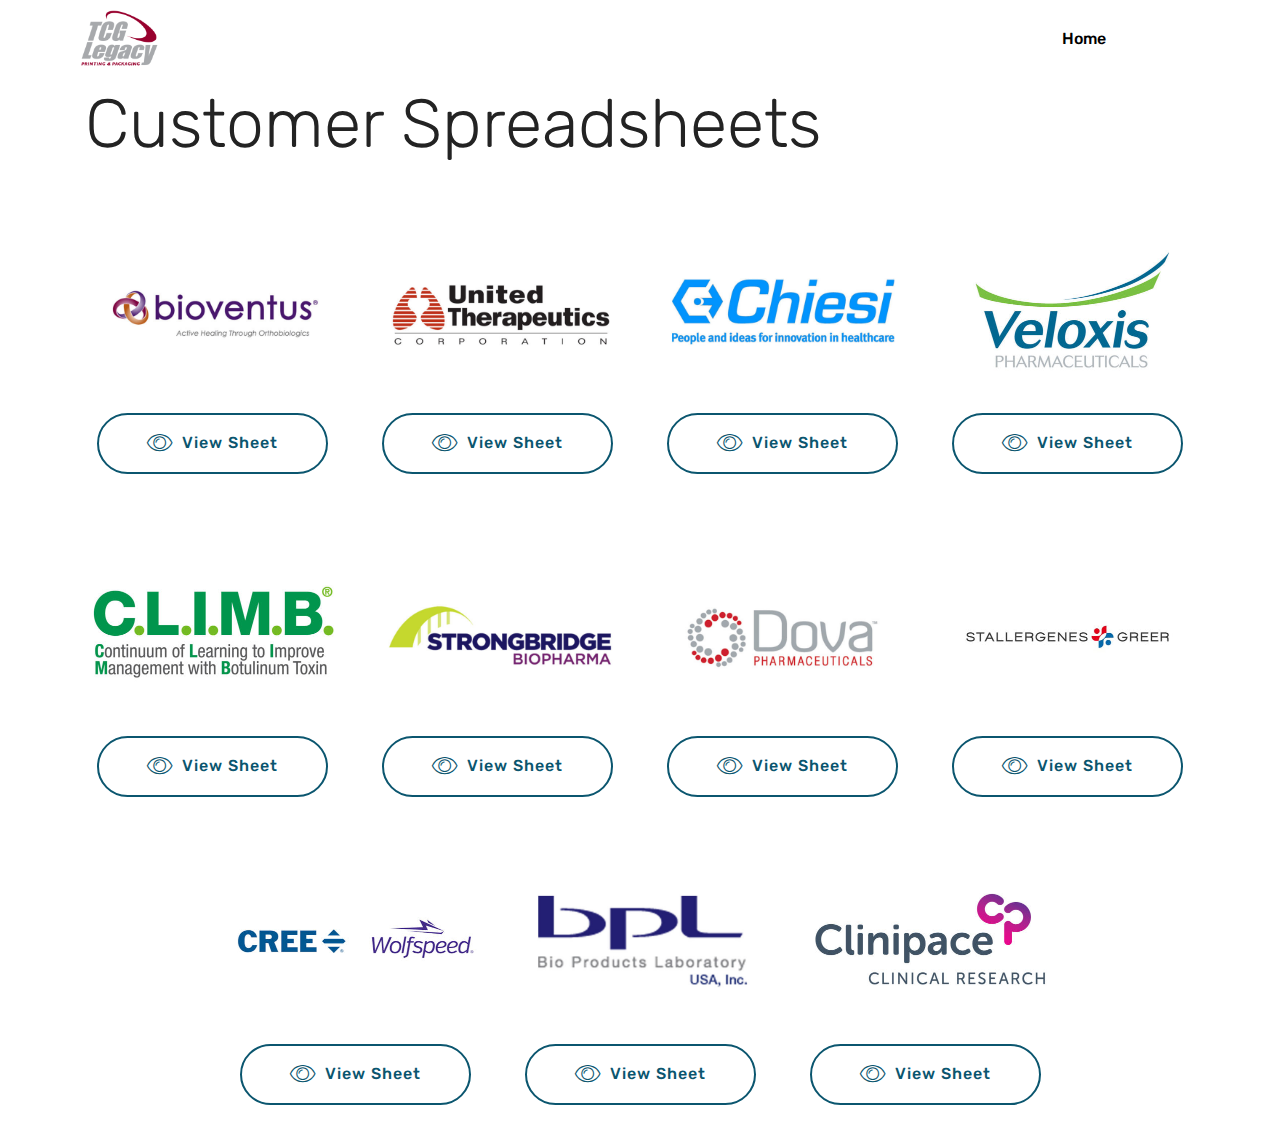
==== page2.html @ 3bd58a52 "Init commit for DSF Dashboard" ====
<!DOCTYPE html>
<html  >
<head>
  <!-- Site made with Mobirise Website Builder v4.12.4, https://mobirise.com -->
  <meta charset="UTF-8">
  <meta http-equiv="X-UA-Compatible" content="IE=edge">
  <meta name="generator" content="Mobirise v4.12.4, mobirise.com">
  <meta name="viewport" content="width=device-width, initial-scale=1, minimum-scale=1">
  <link rel="shortcut icon" href="assets/images/tcglogocolor-tcglogocolor-122x94.png" type="image/x-icon">
  <meta name="description" content="Web Page Creator Description">
  
  
  <title>Customer Spreadsheets</title>
  <link rel="stylesheet" href="assets/web/assets/mobirise-icons/mobirise-icons.css">
  <link rel="stylesheet" href="assets/bootstrap/css/bootstrap.min.css">
  <link rel="stylesheet" href="assets/bootstrap/css/bootstrap-grid.min.css">
  <link rel="stylesheet" href="assets/bootstrap/css/bootstrap-reboot.min.css">
  <link rel="stylesheet" href="assets/tether/tether.min.css">
  <link rel="stylesheet" href="assets/dropdown/css/style.css">
  <link rel="stylesheet" href="assets/theme/css/style.css">
  <link rel="preload" as="style" href="assets/mobirise/css/mbr-additional.css"><link rel="stylesheet" href="assets/mobirise/css/mbr-additional.css" type="text/css">
  
  
  
</head>
<body>
  <section class="menu cid-s6TNmiVFrS" once="menu" id="menu2-b">

    

    <nav class="navbar navbar-expand beta-menu navbar-dropdown align-items-center navbar-fixed-top navbar-toggleable-sm">
        <button class="navbar-toggler navbar-toggler-right" type="button" data-toggle="collapse" data-target="#navbarSupportedContent" aria-controls="navbarSupportedContent" aria-expanded="false" aria-label="Toggle navigation">
            <div class="hamburger">
                <span></span>
                <span></span>
                <span></span>
                <span></span>
            </div>
        </button>
        <div class="menu-logo">
            <div class="navbar-brand">
                <span class="navbar-logo">
                    <a href="https://www.tcglegacy.com">
                        <img src="assets/images/tcglogocolor-tcglogocolor-122x94.png" alt="Mobirise" title="" style="height: 3.8rem;">
                    </a>
                </span>
                
            </div>
        </div>
        <div class="collapse navbar-collapse" id="navbarSupportedContent">
            <ul class="navbar-nav nav-dropdown nav-right" data-app-modern-menu="true"><li class="nav-item">
                    <a class="nav-link link text-black display-4" href="index.html">Home &nbsp; &nbsp; &nbsp; &nbsp; &nbsp; &nbsp; &nbsp; &nbsp; &nbsp; &nbsp;&nbsp;</a>
                </li></ul>
            
        </div>
    </nav>
</section>

<section class="engine"><a href="https://mobirise.info">Mobirise</a></section><section class="services1 cid-s6UnD5BQ39" id="services1-c">
    <!---->
    
    <!---->
    <!--Overlay-->
    
    <!--Container-->
    <div class="container">
        <div class="row justify-content-center">
            <!--Titles-->
            <div class="title pb-5 col-12">
                <h2 class="align-left pb-3 mbr-fonts-style display-1">
                    Customer Spreadsheets</h2>
                
            </div>
            <!--Card-1-->
            <div class="card col-12 col-md-6 p-3 col-lg-3">
                <div class="card-wrapper">
                    <div class="card-img">
                        <img src="assets/images/bioventus-copy-696x348.jpg" alt="Mobirise" title="">
                    </div>
                    <div class="card-box">
                        
                        
                        <!--Btn-->
                        <div class="mbr-section-btn align-center"><a href="https://docs.google.com/spreadsheets/d/10cwyT6H7kZfCVnZFjv_9fosnscf_jpDph1F1ZaMzFvI/edit?usp=sharing" class="btn btn-primary-outline display-4" target="_blank"><span class="mbri-preview mbr-iconfont mbr-iconfont-btn"></span>View Sheet</a></div>
                    </div>
                </div>
            </div>
            <!--Card-2-->
            <div class="card col-12 col-md-6 p-3 col-lg-3">
                <div class="card-wrapper">
                    <div class="card-img">
                        <img src="assets/images/unither-copy-696x348.jpg" alt="Mobirise" title="">
                    </div>
                    <div class="card-box">
                        
                        
                        <!--Btn-->
                        <div class="mbr-section-btn align-center"><a href="https://app.smartsheet.com/sheets/Fv58PrMVGxJwRG7c53FVGxjRGQQ5hRwHcq9cWj51" class="btn btn-primary-outline display-4" target="_blank"><span class="mbri-preview mbr-iconfont mbr-iconfont-btn"></span>View Sheet</a></div>
                    </div>
                </div>
            </div>
            <!--Card-3-->
            <div class="card col-12 col-md-6 p-3 col-lg-3">
                <div class="card-wrapper">
                    <div class="card-img">
                        <img src="assets/images/chiesi-copy-696x348.jpg" alt="Mobirise" title="">
                    </div>
                    <div class="card-box">
                        
                        
                        <!--Btn-->
                        <div class="mbr-section-btn align-center"><a href="https://docs.google.com/spreadsheets/d/1yjPENzR19MlESB1i-5yV6E9uQnMF2udiPF0OxEhZ-Os/edit?usp=sharing" class="btn btn-primary-outline display-4" target="_blank"><span class="mbri-preview mbr-iconfont mbr-iconfont-btn"></span>View Sheet</a></div>
                    </div>
                </div>
            </div>
            <!--Card-4-->
            <div class="card col-12 col-md-6 p-3 col-lg-3 last-child">
                <div class="card-wrapper">
                    <div class="card-img">
                        <img src="assets/images/veloxis-copy-506x253.jpg" alt="Mobirise" title="">
                    </div>
                    <div class="card-box">
                        
                        
                        <!--Btn-->
                        <div class="mbr-section-btn align-center"><a href="https://docs.google.com/spreadsheets/d/1DvHE8vSwt_Ek5F4Fnzd9qLJ99OU1NKHZyiMdKH8aC3c/edit?usp=sharing" class="btn btn-primary-outline display-4" target="_blank"><span class="mbri-preview mbr-iconfont mbr-iconfont-btn"></span>
                                View Sheet</a></div>
                    </div>
                </div>
            </div>
        </div>
    </div>
</section>

<section class="services1 cid-s6UvnSoW5F" id="services1-f">
    <!---->
    
    <!---->
    <!--Overlay-->
    
    <!--Container-->
    <div class="container">
        <div class="row justify-content-center">
            <!--Titles-->
            <div class="title pb-5 col-12">
                
                
            </div>
            <!--Card-1-->
            <div class="card col-12 col-md-6 p-3 col-lg-3">
                <div class="card-wrapper">
                    <div class="card-img">
                        <img src="assets/images/climb-506x253.jpg" alt="Mobirise" title="">
                    </div>
                    <div class="card-box">
                        
                        
                        <!--Btn-->
                        <div class="mbr-section-btn align-center"><a href="https://docs.google.com/spreadsheets/d/16NJ6XeyUBRm-jtXwVrOtHLHb6Kvx_hRZFYERl5Qqgp4/edit?usp=sharing" class="btn btn-primary-outline display-4" target="_blank"><span class="mbri-preview mbr-iconfont mbr-iconfont-btn"></span>View Sheet</a></div>
                    </div>
                </div>
            </div>
            <!--Card-2-->
            <div class="card col-12 col-md-6 p-3 col-lg-3">
                <div class="card-wrapper">
                    <div class="card-img">
                        <img src="assets/images/stongbridge-copy-696x348.jpg" alt="Mobirise" title="">
                    </div>
                    <div class="card-box">
                        
                        
                        <!--Btn-->
                        <div class="mbr-section-btn align-center"><a href="https://docs.google.com/spreadsheets/d/1w8dQwmVx3oMkmwM-OaoWULsE1XMXCmdR-PVv7IzgXTA/edit?usp=sharing" class="btn btn-primary-outline display-4" target="_blank"><span class="mbri-preview mbr-iconfont mbr-iconfont-btn"></span>View Sheet</a></div>
                    </div>
                </div>
            </div>
            <!--Card-3-->
            <div class="card col-12 col-md-6 p-3 col-lg-3">
                <div class="card-wrapper">
                    <div class="card-img">
                        <img src="assets/images/dova-copy-696x348.jpg" alt="Mobirise" title="">
                    </div>
                    <div class="card-box">
                        
                        
                        <!--Btn-->
                        <div class="mbr-section-btn align-center"><a href="https://docs.google.com/spreadsheets/d/1_TNgMpTV2e-oPjdPTBliukVX24nbACzGEkTOE3WpCTk/edit?usp=sharing" class="btn btn-primary-outline display-4" target="_blank"><span class="mbri-preview mbr-iconfont mbr-iconfont-btn"></span>View Sheet</a></div>
                    </div>
                </div>
            </div>
            <!--Card-4-->
            <div class="card col-12 col-md-6 p-3 col-lg-3 last-child">
                <div class="card-wrapper">
                    <div class="card-img">
                        <img src="assets/images/stagr-506x253.jpg" alt="Mobirise" title="">
                    </div>
                    <div class="card-box">
                        
                        
                        <!--Btn-->
                        <div class="mbr-section-btn align-center"><a href="https://docs.google.com/spreadsheets/d/1ky2k0K8ZP9RrQqvMwicGasbR18_ww7ImvtRknAfn53o/edit?usp=sharing" class="btn btn-primary-outline display-4" target="_blank"><span class="mbri-preview mbr-iconfont mbr-iconfont-btn"></span>
                                View Sheet</a></div>
                    </div>
                </div>
            </div>
        </div>
    </div>
</section>

<section class="services1 cid-s6UwvFVprU" id="services1-g">
    <!---->
    
    <!---->
    <!--Overlay-->
    
    <!--Container-->
    <div class="container">
        <div class="row justify-content-center">
            <!--Titles-->
            <div class="title pb-5 col-12">
                
                
            </div>
            <!--Card-1-->
            <div class="card col-12 col-md-6 p-3 col-lg-3">
                <div class="card-wrapper">
                    <div class="card-img">
                        <img src="assets/images/wolfspeed-506x253.jpg" alt="Mobirise" title="">
                    </div>
                    <div class="card-box">
                        
                        
                        <!--Btn-->
                        <div class="mbr-section-btn align-center"><a href="https://docs.google.com/spreadsheets/d/1EmtWOW0Dcp7asStnm3LXJXPqCU0Ce4hhG0npVHgEqcU/edit?usp=sharing" class="btn btn-primary-outline display-4" target="_blank"><span class="mbri-preview mbr-iconfont mbr-iconfont-btn"></span>View Sheet</a></div>
                    </div>
                </div>
            </div>
            <!--Card-2-->
            <div class="card col-12 col-md-6 p-3 col-lg-3">
                <div class="card-wrapper">
                    <div class="card-img">
                        <img src="assets/images/bpl-696x348.jpg" alt="Mobirise" title="">
                    </div>
                    <div class="card-box">
                        
                        
                        <!--Btn-->
                        <div class="mbr-section-btn align-center"><a href="https://docs.google.com/spreadsheets/d/1_kSG3Vq55l7t7VhPjAU_UZUrFccWy1G-acZAgmXh6k0/edit?usp=sharing" class="btn btn-primary-outline display-4" target="_blank"><span class="mbri-preview mbr-iconfont mbr-iconfont-btn"></span>View Sheet</a></div>
                    </div>
                </div>
            </div>
            <!--Card-3-->
            <div class="card col-12 col-md-6 p-3 col-lg-3">
                <div class="card-wrapper">
                    <div class="card-img">
                        <img src="assets/images/clinipace-506x253.jpg" alt="Mobirise" title="">
                    </div>
                    <div class="card-box">
                        
                        
                        <!--Btn-->
                        <div class="mbr-section-btn align-center"><a href="https://docs.google.com/spreadsheets/d/1NTiFa_X8h3xYzbdQfxFF3eg567T6_f0_nzRkjmhZHMc/edit?usp=sharing" class="btn btn-primary-outline display-4" target="_blank"><span class="mbri-preview mbr-iconfont mbr-iconfont-btn"></span>View Sheet</a></div>
                    </div>
                </div>
            </div>
            <!--Card-4-->

        </div>
    </div>
</section>


  <script src="assets/web/assets/jquery/jquery.min.js"></script>
  <script src="assets/popper/popper.min.js"></script>
  <script src="assets/bootstrap/js/bootstrap.min.js"></script>
  <script src="assets/tether/tether.min.js"></script>
  <script src="assets/smoothscroll/smooth-scroll.js"></script>
  <script src="assets/dropdown/js/nav-dropdown.js"></script>
  <script src="assets/dropdown/js/navbar-dropdown.js"></script>
  <script src="assets/touchswipe/jquery.touch-swipe.min.js"></script>
  <script src="assets/theme/js/script.js"></script>
  
  
</body>
</html>
---- assets/web/assets/mobirise-icons/mobirise-icons.css ----
@font-face {
  font-family: 'MobiriseIcons';
  src:  url('mobirise-icons.eot?spat4u');
  src:  url('mobirise-icons.eot?spat4u#iefix') format('embedded-opentype'),
    url('mobirise-icons.ttf?spat4u') format('truetype'),
    url('mobirise-icons.woff?spat4u') format('woff'),
    url('mobirise-icons.svg?spat4u#MobiriseIcons') format('svg');
  font-weight: normal;
  font-style: normal;
  font-display: swap;
}

[class^="mbri-"], [class*=" mbri-"] {
  /* use !important to prevent issues with browser extensions that change fonts */
  font-family: MobiriseIcons !important;
  speak: none;
  font-style: normal;
  font-weight: normal;
  font-variant: normal;
  text-transform: none;
  line-height: 1;

  /* Better Font Rendering =========== */
  -webkit-font-smoothing: antialiased;
  -moz-osx-font-smoothing: grayscale;
}

.mbri-add-submenu:before {
  content: "\e900";
}
.mbri-alert:before {
  content: "\e901";
}
.mbri-align-center:before {
  content: "\e902";
}
.mbri-align-justify:before {
  content: "\e903";
}
.mbri-align-left:before {
  content: "\e904";
}
.mbri-align-right:before {
  content: "\e905";
}
.mbri-android:before {
  content: "\e906";
}
.mbri-apple:before {
  content: "\e907";
}
.mbri-arrow-down:before {
  content: "\e908";
}
.mbri-arrow-next:before {
  content: "\e909";
}
.mbri-arrow-prev:before {
  content: "\e90a";
}
.mbri-arrow-up:before {
  content: "\e90b";
}
.mbri-bold:before {
  content: "\e90c";
}
.mbri-bookmark:before {
  content: "\e90d";
}
.mbri-bootstrap:before {
  content: "\e90e";
}
.mbri-briefcase:before {
  content: "\e90f";
}
.mbri-browse:before {
  content: "\e910";
}
.mbri-bulleted-list:before {
  content: "\e911";
}
.mbri-calendar:before {
  content: "\e912";
}
.mbri-camera:before {
  content: "\e913";
}
.mbri-cart-add:before {
  content: "\e914";
}
.mbri-cart-full:before {
  content: "\e915";
}
.mbri-cash:before {
  content: "\e916";
}
.mbri-change-style:before {
  content: "\e917";
}
.mbri-chat:before {
  content: "\e918";
}
.mbri-clock:before {
  content: "\e919";
}
.mbri-close:before {
  content: "\e91a";
}
.mbri-cloud:before {
  content: "\e91b";
}
.mbri-code:before {
  content: "\e91c";
}
.mbri-contact-form:before {
  content: "\e91d";
}
.mbri-credit-card:before {
  content: "\e91e";
}
.mbri-cursor-click:before {
  content: "\e91f";
}
.mbri-cust-feedback:before {
  content: "\e920";
}
.mbri-database:before {
  content: "\e921";
}
.mbri-delivery:before {
  content: "\e922";
}
.mbri-desktop:before {
  content: "\e923";
}
.mbri-devices:before {
  content: "\e924";
}
.mbri-down:before {
  content: "\e925";
}
.mbri-download:before {
  content: "\e989";
}
.mbri-drag-n-drop:before {
  content: "\e927";
}
.mbri-drag-n-drop2:before {
  content: "\e928";
}
.mbri-edit:before {
  content: "\e929";
}
.mbri-edit2:before {
  content: "\e92a";
}
.mbri-error:before {
  content: "\e92b";
}
.mbri-extension:before {
  content: "\e92c";
}
.mbri-features:before {
  content: "\e92d";
}
.mbri-file:before {
  content: "\e92e";
}
.mbri-flag:before {
  content: "\e92f";
}
.mbri-folder:before {
  content: "\e930";
}
.mbri-gift:before {
  content: "\e931";
}
.mbri-github:before {
  content: "\e932";
}
.mbri-globe:before {
  content: "\e933";
}
.mbri-globe-2:before {
  content: "\e934";
}
.mbri-growing-chart:before {
  content: "\e935";
}
.mbri-hearth:before {
  content: "\e936";
}
.mbri-help:before {
  content: "\e937";
}
.mbri-home:before {
  content: "\e938";
}
.mbri-hot-cup:before {
  content: "\e939";
}
.mbri-idea:before {
  content: "\e93a";
}
.mbri-image-gallery:before {
  content: "\e93b";
}
.mbri-image-slider:before {
  content: "\e93c";
}
.mbri-info:before {
  content: "\e93d";
}
.mbri-italic:before {
  content: "\e93e";
}
.mbri-key:before {
  content: "\e93f";
}
.mbri-laptop:before {
  content: "\e940";
}
.mbri-layers:before {
  content: "\e941";
}
.mbri-left-right:before {
  content: "\e942";
}
.mbri-left:before {
  content: "\e943";
}
.mbri-letter:before {
  content: "\e944";
}
.mbri-like:before {
  content: "\e945";
}
.mbri-link:before {
  content: "\e946";
}
.mbri-lock:before {
  content: "\e947";
}
.mbri-login:before {
  content: "\e948";
}
.mbri-logout:before {
  content: "\e949";
}
.mbri-magic-stick:before {
  content: "\e94a";
}
.mbri-map-pin:before {
  content: "\e94b";
}
.mbri-menu:before {
  content: "\e94c";
}
.mbri-mobile:before {
  content: "\e94d";
}
.mbri-mobile2:before {
  content: "\e94e";
}
.mbri-mobirise:before {
  content: "\e94f";
}
.mbri-more-horizontal:before {
  content: "\e950";
}
.mbri-more-vertical:before {
  content: "\e951";
}
.mbri-music:before {
  content: "\e952";
}
.mbri-new-file:before {
  content: "\e953";
}
.mbri-numbered-list:before {
  content: "\e954";
}
.mbri-opened-folder:before {
  content: "\e955";
}
.mbri-pages:before {
  content: "\e956";
}
.mbri-paper-plane:before {
  content: "\e957";
}
.mbri-paperclip:before {
  content: "\e958";
}
.mbri-photo:before {
  content: "\e959";
}
.mbri-photos:before {
  content: "\e95a";
}
.mbri-pin:before {
  content: "\e95b";
}
.mbri-play:before {
  content: "\e95c";
}
.mbri-plus:before {
  content: "\e95d";
}
.mbri-preview:before {
  content: "\e95e";
}
.mbri-print:before {
  content: "\e95f";
}
.mbri-protect:before {
  content: "\e960";
}
.mbri-question:before {
  content: "\e961";
}
.mbri-quote-left:before {
  content: "\e962";
}
.mbri-quote-right:before {
  content: "\e963";
}
.mbri-refresh:before {
  content: "\e964";
}
.mbri-responsive:before {
  content: "\e965";
}
.mbri-right:before {
  content: "\e966";
}
.mbri-rocket:before {
  content: "\e967";
}
.mbri-sad-face:before {
  content: "\e968";
}
.mbri-sale:before {
  content: "\e969";
}
.mbri-save:before {
  content: "\e96a";
}
.mbri-search:before {
  content: "\e96b";
}
.mbri-setting:before {
  content: "\e96c";
}
.mbri-setting2:before {
  content: "\e96d";
}
.mbri-setting3:before {
  content: "\e96e";
}
.mbri-share:before {
  content: "\e96f";
}
.mbri-shopping-bag:before {
  content: "\e970";
}
.mbri-shopping-basket:before {
  content: "\e971";
}
.mbri-shopping-cart:before {
  content: "\e972";
}
.mbri-sites:before {
  content: "\e973";
}
.mbri-smile-face:before {
  content: "\e974";
}
.mbri-speed:before {
  content: "\e975";
}
.mbri-star:before {
  content: "\e976";
}
.mbri-success:before {
  content: "\e977";
}
.mbri-sun:before {
  content: "\e978";
}
.mbri-sun2:before {
  content: "\e979";
}
.mbri-tablet:before {
  content: "\e97a";
}
.mbri-tablet-vertical:before {
  content: "\e97b";
}
.mbri-target:before {
  content: "\e97c";
}
.mbri-timer:before {
  content: "\e97d";
}
.mbri-to-ftp:before {
  content: "\e97e";
}
.mbri-to-local-drive:before {
  content: "\e97f";
}
.mbri-touch-swipe:before {
  content: "\e980";
}
.mbri-touch:before {
  content: "\e981";
}
.mbri-trash:before {
  content: "\e982";
}
.mbri-underline:before {
  content: "\e983";
}
.mbri-unlink:before {
  content: "\e984";
}
.mbri-unlock:before {
  content: "\e985";
}
.mbri-up-down:before {
  content: "\e986";
}
.mbri-up:before {
  content: "\e987";
}
.mbri-update:before {
  content: "\e988";
}
.mbri-upload:before {
 content: "\e926"; 
}
.mbri-user:before {
  content: "\e98a";
}
.mbri-user2:before {
  content: "\e98b";
}
.mbri-users:before {
  content: "\e98c";
}
.mbri-video:before {
  content: "\e98d";
}
.mbri-video-play:before {
  content: "\e98e";
}
.mbri-watch:before {
  content: "\e98f";
}
.mbri-website-theme:before {
  content: "\e990";
}
.mbri-wifi:before {
  content: "\e991";
}
.mbri-windows:before {
  content: "\e992";
}
.mbri-zoom-out:before {
  content: "\e993";
}
.mbri-redo:before {
  content: "\e994";
}
.mbri-undo:before {
  content: "\e995";
}
---- assets/dropdown/css/style.css ----
.navbar-dropdown {
  left: 0;
  padding: 0;
  position: absolute;
  right: 0;
  top: 0;
  transition: all 0.45s ease;
  z-index: 1030;
  background: #282828; }
  .navbar-dropdown .navbar-logo {
    margin-right: 0.8rem;
    transition: margin 0.3s ease-in-out;
    vertical-align: middle; }
    .navbar-dropdown .navbar-logo img {
      height: 3.125rem;
      transition: all 0.3s ease-in-out; }
    .navbar-dropdown .navbar-logo.mbr-iconfont {
      font-size: 3.125rem;
      line-height: 3.125rem; }
  .navbar-dropdown .navbar-caption {
    font-weight: 700;
    white-space: normal;
    vertical-align: -4px;
    line-height: 3.125rem !important; }
    .navbar-dropdown .navbar-caption, .navbar-dropdown .navbar-caption:hover {
      color: inherit;
      text-decoration: none; }
  .navbar-dropdown .mbr-iconfont + .navbar-caption {
    vertical-align: -1px; }
  .navbar-dropdown.navbar-fixed-top {
    position: fixed; }
  .navbar-dropdown .navbar-brand span {
    vertical-align: -4px; }
  .navbar-dropdown.bg-color.transparent {
    background: none; }
  .navbar-dropdown.navbar-short .navbar-brand {
    padding: 0.625rem 0; }
    .navbar-dropdown.navbar-short .navbar-brand span {
      vertical-align: -1px; }
  .navbar-dropdown.navbar-short .navbar-caption {
    line-height: 2.375rem !important;
    vertical-align: -2px; }
  .navbar-dropdown.navbar-short .navbar-logo {
    margin-right: 0.5rem; }
    .navbar-dropdown.navbar-short .navbar-logo img {
      height: 2.375rem; }
    .navbar-dropdown.navbar-short .navbar-logo.mbr-iconfont {
      font-size: 2.375rem;
      line-height: 2.375rem; }
  .navbar-dropdown.navbar-short .mbr-table-cell {
    height: 3.625rem; }
  .navbar-dropdown .navbar-close {
    left: 0.6875rem;
    position: fixed;
    top: 0.75rem;
    z-index: 1000; }
  .navbar-dropdown .hamburger-icon {
    content: "";
    display: inline-block;
    vertical-align: middle;
    width: 16px;
    -webkit-box-shadow: 0 -6px 0 1px #282828,0 0 0 1px #282828,0 6px 0 1px #282828;
    -moz-box-shadow: 0 -6px 0 1px #282828,0 0 0 1px #282828,0 6px 0 1px #282828;
    box-shadow: 0 -6px 0 1px #282828,0 0 0 1px #282828,0 6px 0 1px #282828; }

.dropdown-menu .dropdown-toggle[data-toggle="dropdown-submenu"]::after {
  border-bottom: 0.35em solid transparent;
  border-left: 0.35em solid;
  border-right: 0;
  border-top: 0.35em solid transparent;
  margin-left: 0.3rem; }

.dropdown-menu .dropdown-item:focus {
  outline: 0; }

.nav-dropdown {
  font-size: 0.75rem;
  font-weight: 500;
  height: auto !important; }
  .nav-dropdown .nav-btn {
    padding-left: 1rem; }
  .nav-dropdown .link {
    margin: .667em 1.667em;
    font-weight: 500;
    padding: 0;
    transition: color .2s ease-in-out; }
    .nav-dropdown .link.dropdown-toggle {
      margin-right: 2.583em; }
      .nav-dropdown .link.dropdown-toggle::after {
        margin-left: .25rem;
        border-top: 0.35em solid;
        border-right: 0.35em solid transparent;
        border-left: 0.35em solid transparent;
        border-bottom: 0; }
      .nav-dropdown .link.dropdown-toggle[aria-expanded="true"] {
        margin: 0;
        padding: 0.667em 3.263em  0.667em 1.667em; }
  .nav-dropdown .link::after,
  .nav-dropdown .dropdown-item::after {
    color: inherit; }
  .nav-dropdown .btn {
    font-size: 0.75rem;
    font-weight: 700;
    letter-spacing: 0;
    margin-bottom: 0;
    padding-left: 1.25rem;
    padding-right: 1.25rem; }
  .nav-dropdown .dropdown-menu {
    border-radius: 0;
    border: 0;
    left: 0;
    margin: 0;
    padding-bottom: 1.25rem;
    padding-top: 1.25rem;
    position: relative; }
  .nav-dropdown .dropdown-submenu {
    margin-left: 0.125rem;
    top: 0; }
  .nav-dropdown .dropdown-item {
    font-weight: 500;
    line-height: 2;
    padding: 0.3846em 4.615em 0.3846em 1.5385em;
    position: relative;
    transition: color .2s ease-in-out, background-color .2s ease-in-out; }
    .nav-dropdown .dropdown-item::after {
      margin-top: -0.3077em;
      position: absolute;
      right: 1.1538em;
      top: 50%; }
    .nav-dropdown .dropdown-item:focus, .nav-dropdown .dropdown-item:hover {
      background: none; }

@media (max-width: 767px) {
  .nav-dropdown.navbar-toggleable-sm {
    bottom: 0;
    display: none;
    left: 0;
    overflow-x: hidden;
    position: fixed;
    top: 0;
    transform: translateX(-100%);
    -ms-transform: translateX(-100%);
    -webkit-transform: translateX(-100%);
    width: 18.75rem;
    z-index: 999; } }
.nav-dropdown.navbar-toggleable-xl {
  bottom: 0;
  display: none;
  left: 0;
  overflow-x: hidden;
  position: fixed;
  top: 0;
  transform: translateX(-100%);
  -ms-transform: translateX(-100%);
  -webkit-transform: translateX(-100%);
  width: 18.75rem;
  z-index: 999; }

.nav-dropdown-sm {
  display: block !important;
  overflow-x: hidden;
  overflow: auto;
  padding-top: 3.875rem; }
  .nav-dropdown-sm::after {
    content: "";
    display: block;
    height: 3rem;
    width: 100%; }
  .nav-dropdown-sm.collapse.in ~ .navbar-close {
    display: block !important; }
  .nav-dropdown-sm.collapsing, .nav-dropdown-sm.collapse.in {
    transform: translateX(0);
    -ms-transform: translateX(0);
    -webkit-transform: translateX(0);
    transition: all 0.25s ease-out;
    -webkit-transition: all 0.25s ease-out;
    background: #282828; }
  .nav-dropdown-sm.collapsing[aria-expanded="false"] {
    transform: translateX(-100%);
    -ms-transform: translateX(-100%);
    -webkit-transform: translateX(-100%); }
  .nav-dropdown-sm .nav-item {
    display: block;
    margin-left: 0 !important;
    padding-left: 0; }
  .nav-dropdown-sm .link,
  .nav-dropdown-sm .dropdown-item {
    border-top: 1px dotted rgba(255, 255, 255, 0.1);
    font-size: 0.8125rem;
    line-height: 1.6;
    margin: 0 !important;
    padding: 0.875rem 2.4rem 0.875rem 1.5625rem !important;
    position: relative;
    white-space: normal; }
    .nav-dropdown-sm .link:focus, .nav-dropdown-sm .link:hover,
    .nav-dropdown-sm .dropdown-item:focus,
    .nav-dropdown-sm .dropdown-item:hover {
      background: rgba(0, 0, 0, 0.2) !important;
      color: #c0a375; }
  .nav-dropdown-sm .nav-btn {
    position: relative;
    padding: 1.5625rem 1.5625rem 0 1.5625rem; }
    .nav-dropdown-sm .nav-btn::before {
      border-top: 1px dotted rgba(255, 255, 255, 0.1);
      content: "";
      left: 0;
      position: absolute;
      top: 0;
      width: 100%; }
    .nav-dropdown-sm .nav-btn + .nav-btn {
      padding-top: 0.625rem; }
      .nav-dropdown-sm .nav-btn + .nav-btn::before {
        display: none; }
  .nav-dropdown-sm .btn {
    padding: 0.625rem 0; }
  .nav-dropdown-sm .dropdown-toggle[data-toggle="dropdown-submenu"]::after {
    margin-left: .25rem;
    border-top: 0.35em solid;
    border-right: 0.35em solid transparent;
    border-left: 0.35em solid transparent;
    border-bottom: 0; }
  .nav-dropdown-sm .dropdown-toggle[data-toggle="dropdown-submenu"][aria-expanded="true"]::after {
    border-top: 0;
    border-right: 0.35em solid transparent;
    border-left: 0.35em solid transparent;
    border-bottom: 0.35em solid; }
  .nav-dropdown-sm .dropdown-menu {
    margin: 0;
    padding: 0;
    position: relative;
    top: 0;
    left: 0;
    width: 100%;
    border: 0;
    float: none;
    border-radius: 0;
    background: none; }
  .nav-dropdown-sm .dropdown-submenu {
    left: 100%;
    margin-left: 0.125rem;
    margin-top: -1.25rem;
    top: 0; }

.navbar-toggleable-sm .nav-dropdown .dropdown-menu {
  position: absolute; }

.navbar-toggleable-sm .nav-dropdown .dropdown-submenu {
  left: 100%;
  margin-left: 0.125rem;
  margin-top: -1.25rem;
  top: 0; }

.navbar-toggleable-sm.opened .nav-dropdown .dropdown-menu {
  position: relative; }

.navbar-toggleable-sm.opened .nav-dropdown .dropdown-submenu {
  left: 0;
  margin-left: 00rem;
  margin-top: 0rem;
  top: 0; }

.is-builder .nav-dropdown.collapsing {
  transition: none !important; }

/*# sourceMappingURL=style.css.map */
---- assets/theme/css/style.css ----
/*!
 * Mobirise v4 theme (https://mobirise.com/)
 * Copyright 2017 Mobirise
 */
section {
  background-color: #eeeeee;
}

.form-control:focus {
  box-shadow: none;
}

:focus {
  outline: none;
}

body {
  font-style: normal;
  line-height: 1.5;
}

section,
.container,
.container-fluid {
  position: relative;
  word-wrap: break-word;
}

a.mbr-iconfont:hover {
  text-decoration: none;
}

.article .lead p,
.article .lead ul,
.article .lead ol,
.article .lead pre,
.article .lead blockquote {
  margin-bottom: 0;
}

ul,
ol,
pre,
blockquote {
  margin-bottom: 2.3125rem;
}

pre {
  background: #f4f4f4;
  padding: 10px 24px;
  white-space: pre-wrap;
}

.inactive {
  -webkit-user-select: none;
  -moz-user-select: none;
  -ms-user-select: none;
  user-select: none;
  pointer-events: none;
  -webkit-user-drag: none;
  user-drag: none;
}

.mbr-section__comments .row {
  justify-content: center;
  -webkit-justify-content: center;
}

a {
  font-style: normal;
  font-weight: 400;
  cursor: pointer;
}

a, a:hover {
  text-decoration: none;
}

figure {
  margin-bottom: 0;
}

body {
  color: #232323;
}

h1,
h2,
h3,
h4,
h5,
h6,
.h1,
.h2,
.h3,
.h4,
.h5,
.h6,
.display-1,
.display-2,
.display-3,
.display-4 {
  line-height: 1;
  word-break: break-word;
  word-wrap: break-word;
}

.mbr-section-title {
  font-style: normal;
  line-height: 1.2;
}

.mbr-section-subtitle {
  line-height: 1.3;
}

.mbr-text {
  font-style: normal;
  line-height: 1.6;
}

b,
strong {
  font-weight: bold;
}

blockquote {
  padding: 10px 0 10px 20px;
  position: relative;
  border-left: 2px solid;
  border-color: #ff3366;
}

input:-webkit-autofill, input:-webkit-autofill:hover, input:-webkit-autofill:focus, input:-webkit-autofill:active {
  transition-delay: 9999s;
  transition-property: background-color, color;
}

textarea[type='hidden'] {
  display: none;
}

body {
  position: relative;
}

section {
  background-position: 50% 50%;
  background-repeat: no-repeat;
  background-size: cover;
}

section .mbr-background-video,
section .mbr-background-video-preview {
  position: absolute;
  bottom: 0;
  left: 0;
  right: 0;
  top: 0;
}

.hidden {
  visibility: hidden;
}

.mbr-z-index20 {
  z-index: 20;
}

/*! Base colors */
.mbr-white {
  color: #ffffff;
}

.mbr-black {
  color: #000000;
}

.mbr-bg-white {
  background-color: #ffffff;
}

.mbr-bg-black {
  background-color: #000000;
}

/*! Text-aligns */
.align-left {
  text-align: left;
}

.align-center {
  text-align: center;
}

.align-right {
  text-align: right;
}

@media (max-width: 767px) {
  .align-left,
  .align-center,
  .align-right,
  .mbr-section-btn,
  .mbr-section-title {
    text-align: center;
  }
}

/*! Font-weight  */
.mbr-light {
  font-weight: 300;
}

.mbr-regular {
  font-weight: 400;
}

.mbr-semibold {
  font-weight: 500;
}

.mbr-bold {
  font-weight: 700;
}

/*! Media  */
.media-size-item {
  -moz-flex: 1 1 auto;
  -o-flex: 1 1 auto;
  flex: 1 1 auto;
}

.media-content {
  flex-basis: 100%;
}

.media-container-row {
  display: flex;
  flex-direction: row;
  flex-wrap: wrap;
  justify-content: center;
  align-content: center;
  align-items: start;
}

.media-container-row .media-size-item {
  width: 400px;
}

.media-container-column {
  display: flex;
  flex-direction: column;
  flex-wrap: wrap;
  justify-content: center;
  align-content: center;
  align-items: stretch;
}

.media-container-column > * {
  width: 100%;
}

@media (min-width: 992px) {
  .media-container-row {
    flex-wrap: nowrap;
  }
}

figure {
  overflow: hidden;
}

figure[mbr-media-size] {
  transition: width 0.1s;
}

.mbr-figure img,
.mbr-figure iframe {
  display: block;
  width: 100%;
}

.card {
  background-color: transparent;
  border: none;
}

.card-box {
  width: 100%;
}

.card-img {
  text-align: center;
  flex-shrink: 0;
  -webkit-flex-shrink: 0;
}

.media {
  max-width: 100%;
  margin: 0 auto;
}

.mbr-figure {
  -ms-grid-row-align: center;
  align-self: center;
}

.media-container > div {
  max-width: 100%;
}

.mbr-figure img,
.card-img img {
  width: 100%;
}

@media (max-width: 991px) {
  .media-size-item {
    width: auto !important;
  }
  .media {
    width: auto;
  }
  .mbr-figure {
    width: 100% !important;
  }
}

/*! Buttons */
.btn {
  font-weight: 500;
  border-width: 2px;
  font-style: normal;
  letter-spacing: 1px;
  margin: .4rem .8rem;
  white-space: normal;
  transition: all .3s ease-in-out;
  display: inline-flex;
  align-items: center;
  justify-content: center;
  word-break: break-word;
  -webkit-align-items: center;
  -webkit-justify-content: center;
  display: -webkit-inline-flex;
}

.btn-sm {
  font-weight: 500;
  letter-spacing: 1px;
  transition: all .3s ease-in-out;
}

.btn-md {
  font-weight: 500;
  letter-spacing: 1px;
  margin: .4rem .8rem !important;
  transition: all .3s ease-in-out;
}

.btn-lg {
  font-weight: 500;
  letter-spacing: 1px;
  margin: .4rem .8rem !important;
  transition: all .3s ease-in-out;
}

.mbr-section-btn {
  margin-left: -0.25rem;
  margin-right: -0.25rem;
  font-size: 0;
}

nav .mbr-section-btn {
  margin-left: 0rem;
  margin-right: 0rem;
}

.btn-form {
  border-radius: 0;
}

.btn-form:hover {
  cursor: pointer;
}

/*! Btn icon margin */
.btn .mbr-iconfont,
.btn.btn-sm .mbr-iconfont {
  cursor: pointer;
  margin-right: 0.5rem;
}

.btn.btn-md .mbr-iconfont,
.btn.btn-md .mbr-iconfont {
  margin-right: 0.8rem;
}

.mbr-regular {
  font-weight: 400;
}

.mbr-semibold {
  font-weight: 500;
}

.mbr-bold {
  font-weight: 700;
}

[type='submit'] {
  -webkit-appearance: none;
}

/*! Full-screen */
.mbr-fullscreen .mbr-overlay {
  min-height: 100vh;
}

.mbr-fullscreen {
  display: flex;
  display: -moz-flex;
  display: -ms-flex;
  display: -o-flex;
  align-items: center;
  -webkit-align-items: center;
  min-height: 100vh;
  padding-top: 3rem;
  padding-bottom: 3rem;
}

/*! Map */
.map {
  height: 25rem;
  position: relative;
}

.map iframe {
  width: 100%;
  height: 100%;
}

.mbr-overlay {
  background-color: #000;
  bottom: 0;
  left: 0;
  opacity: .5;
  position: absolute;
  right: 0;
  top: 0;
  z-index: 0;
  pointer-events: none;
}

/* Form */
blockquote {
  font-style: italic;
  padding: 10px 0 10px 20px;
  font-size: 1.09rem;
  position: relative;
  border-width: 3px;
}

.form-control {
  background-color: #f5f5f5;
  box-shadow: none;
  color: #565656;
  line-height: 1.43;
  min-height: 3.5em;
  padding: 1.07em .5em;
}

.form-control, .form-control:focus {
  border: 1px solid #e8e8e8;
}

.form-active .form-control:invalid {
  border-color: red;
}

.form-control-label {
  position: relative;
  cursor: pointer;
  margin-bottom: .357em;
  padding: 0;
}

.alert {
  color: #ffffff;
  border-radius: 0;
  border: 0;
  font-size: .875rem;
  line-height: 1.5;
  margin-bottom: 1.875rem;
  padding: 1.25rem;
  position: relative;
}

.alert.alert-form::after {
  background-color: inherit;
  bottom: -7px;
  content: "";
  display: block;
  height: 14px;
  left: 50%;
  margin-left: -7px;
  position: absolute;
  transform: rotate(45deg);
  width: 14px;
  -webkit-transform: rotate(45deg);
}

.form-asterisk {
  font-family: initial;
  position: absolute;
  top: -2px;
  font-weight: normal;
}

/*! Scroll to top arrow */
#scrollToTop a i:before {
  content: '';
  position: absolute;
  height: 40%;
  top: 25%;
  background: #fff;
  width: 2px;
  left: calc(50% - 1px);
}

#scrollToTop a i:after {
  content: '';
  position: absolute;
  display: block;
  border-top: 2px solid #fff;
  border-right: 2px solid #fff;
  width: 40%;
  height: 40%;
  left: 30%;
  bottom: 30%;
  transform: rotate(135deg);
  -webkit-transform: rotate(135deg);
}

.mbr-arrow-up {
  bottom: 25px;
  right: 90px;
  position: fixed;
  text-align: right;
  z-index: 5000;
  color: #ffffff;
  font-size: 32px;
  transform: rotate(180deg);
  -webkit-transform: rotate(180deg);
}

.mbr-arrow-up a {
  background: rgba(0, 0, 0, 0.2);
  border-radius: 3px;
  color: #fff;
  display: inline-block;
  height: 60px;
  width: 60px;
  outline-style: none !important;
  position: relative;
  text-decoration: none;
  transition: all 0.3s ease-in-out;
  cursor: pointer;
  text-align: center;
}

.mbr-arrow-up a:hover {
  background-color: rgba(0, 0, 0, 0.4);
}

.mbr-arrow-up a i {
  line-height: 60px;
}

.mbr-arrow-up-icon {
  display: block;
  color: #fff;
}

.mbr-arrow-up-icon::before {
  content: '\203a';
  display: inline-block;
  font-family: serif;
  font-size: 32px;
  line-height: 1;
  font-style: normal;
  position: relative;
  top: 6px;
  left: -4px;
  -webkit-transform: rotate(-90deg);
  transform: rotate(-90deg);
}

/*! Arrow Down */
.mbr-arrow {
  position: absolute;
  bottom: 45px;
  left: 50%;
  width: 60px;
  height: 60px;
  cursor: pointer;
  background-color: rgba(80, 80, 80, 0.5);
  border-radius: 50%;
  -webkit-transform: translateX(-50%);
  transform: translateX(-50%);
}

.mbr-arrow > a {
  display: inline-block;
  text-decoration: none;
  outline-style: none;
  -webkit-animation: arrowdown 1.7s ease-in-out infinite;
  animation: arrowdown 1.7s ease-in-out infinite;
}

.mbr-arrow > a > i {
  position: absolute;
  top: -2px;
  left: 15px;
  font-size: 2rem;
}

@keyframes arrowdown {
  0% {
    transform: translateY(0px);
    -webkit-transform: translateY(0px);
  }
  50% {
    transform: translateY(-5px);
    -webkit-transform: translateY(-5px);
  }
  100% {
    transform: translateY(0px);
    -webkit-transform: translateY(0px);
  }
}

@-webkit-keyframes arrowdown {
  0% {
    transform: translateY(0px);
    -webkit-transform: translateY(0px);
  }
  50% {
    transform: translateY(-5px);
    -webkit-transform: translateY(-5px);
  }
  100% {
    transform: translateY(0px);
    -webkit-transform: translateY(0px);
  }
}

@media (max-width: 500px) {
  .mbr-arrow-up {
    left: 50%;
    right: auto;
    transform: translateX(-50%) rotate(180deg);
    -webkit-transform: translateX(-50%) rotate(180deg);
  }
}

/*Gradients animation*/
@keyframes gradient-animation {
  from {
    background-position: 0% 100%;
    -webkit-animation-timing-function: ease-in-out;
            animation-timing-function: ease-in-out;
  }
  to {
    background-position: 100% 0%;
    -webkit-animation-timing-function: ease-in-out;
            animation-timing-function: ease-in-out;
  }
}

@-webkit-keyframes gradient-animation {
  from {
    background-position: 0% 100%;
    -webkit-animation-timing-function: ease-in-out;
            animation-timing-function: ease-in-out;
  }
  to {
    background-position: 100% 0%;
    -webkit-animation-timing-function: ease-in-out;
            animation-timing-function: ease-in-out;
  }
}

.bg-gradient {
  background-size: 200% 200%;
  animation: gradient-animation 5s infinite alternate;
  -webkit-animation: gradient-animation 5s infinite alternate;
}

.menu .navbar-brand {
  display: -webkit-flex;
}

.menu .navbar-brand span {
  display: flex;
  display: -webkit-flex;
}

.menu .navbar-brand .navbar-caption-wrap {
  display: -webkit-flex;
}

.menu .navbar-brand .navbar-logo img {
  display: -webkit-flex;
}

@media (min-width: 768px) and (max-width: 1023px) {
  .menu .navbar-toggleable-sm .navbar-nav {
    display: -ms-flexbox;
  }
}

@media (max-width: 1023px) {
  .menu .navbar-collapse {
    max-height: 93.5vh;
  }
  .menu .navbar-collapse.show {
    overflow: auto;
  }
}

@media (min-width: 1024px) {
  .menu .navbar-nav.nav-dropdown {
    display: -webkit-flex;
  }
  .menu .navbar-toggleable-sm .navbar-collapse {
    display: -webkit-flex !important;
  }
  .menu .collapsed .navbar-collapse {
    max-height: 93.5vh;
  }
  .menu .collapsed .navbar-collapse.show {
    overflow: auto;
  }
}

@media (max-width: 767px) {
  .menu .navbar-collapse {
    max-height: 80vh;
  }
}

/* Others*/
.note-check a[data-value=Rubik] {
  font-style: normal;
}

.mbr-arrow a {
  color: #ffffff;
}

@media (max-width: 767px) {
  .mbr-arrow {
    display: none;
  }
}

.navbar {
  display: -webkit-flex;
  -webkit-flex-wrap: wrap;
  -webkit-align-items: center;
  -webkit-justify-content: space-between;
}

.navbar-collapse {
  -webkit-flex-basis: 100%;
  -webkit-flex-grow: 1;
  -webkit-align-items: center;
}

.nav-dropdown .link {
  padding: 0.667em 1.667em !important;
  margin: 0 !important;
}

.nav {
  display: -webkit-flex;
  -webkit-flex-wrap: wrap;
}

.row {
  display: -webkit-flex;
  -webkit-flex-wrap: wrap;
}

.justify-content-center {
  -webkit-justify-content: center;
}

.form-inline {
  display: -webkit-flex;
  -webkit-align-items: center;
}

.card-wrapper {
  -webkit-flex: 1;
}

.carousel-control {
  z-index: 10;
  display: -webkit-flex;
  -webkit-align-items: center;
  -webkit-justify-content: center;
}

.carousel-controls {
  display: -webkit-flex;
}

.media {
  display: -webkit-flex;
}

.form-group:focus {
  outline: none;
}

.jq-selectbox__select {
  padding: 1.07em 0.5em;
  position: absolute;
  top: 0;
  left: 0;
  width: 100%;
}

.jq-selectbox__dropdown {
  position: absolute;
  top: 100%;
  left: 0 !important;
  width: 100% !important;
}

.jq-selectbox__trigger-arrow {
  -webkit-transform: translateY(-50%);
          transform: translateY(-50%);
}

.jq-selectbox li {
  padding: 1.07em 0.5em;
}

input[type='range'] {
  padding-left: 0 !important;
  padding-right: 0 !important;
}

.modal-dialog,
.modal-content {
  height: 100%;
}

.modal-dialog .carousel-inner {
  height: calc(100vh - 1.75rem);
}

@media (max-width: 575px) {
  .modal-dialog .carousel-inner {
    height: calc(100vh - 1rem);
  }
}

.carousel-item {
  text-align: center;
}

.carousel-item img {
  margin: auto;
}

.navbar-toggler {
  align-self: flex-start;
  padding: 0.25rem 0.75rem;
  font-size: 1.25rem;
  line-height: 1;
  background: transparent;
  border: 1px solid transparent;
  border-radius: 0.25rem;
}

.navbar-toggler:focus,
.navbar-toggler:hover {
  text-decoration: none;
}

.navbar-toggler-icon {
  display: inline-block;
  width: 1.5em;
  height: 1.5em;
  vertical-align: middle;
  content: '';
  background: no-repeat center center;
  background-size: 100% 100%;
}

.navbar-toggler-left {
  position: absolute;
  left: 1rem;
}

.navbar-toggler-right {
  position: absolute;
  right: 1rem;
}

@media (max-width: 575px) {
  .navbar-toggleable .navbar-nav .dropdown-menu {
    position: static;
    float: none;
  }
  .navbar-toggleable > .container {
    padding-right: 0;
    padding-left: 0;
  }
}

@media (min-width: 576px) {
  .navbar-toggleable {
    flex-direction: row;
    flex-wrap: nowrap;
    align-items: center;
  }
  .navbar-toggleable .navbar-nav {
    flex-direction: row;
  }
  .navbar-toggleable .navbar-nav .nav-link {
    padding-right: 0.5rem;
    padding-left: 0.5rem;
  }
  .navbar-toggleable > .container {
    display: flex;
    flex-wrap: nowrap;
    align-items: center;
  }
  .navbar-toggleable .navbar-collapse {
    display: flex !important;
    width: 100%;
  }
  .navbar-toggleable .navbar-toggler {
    display: none;
  }
}

@media (max-width: 767px) {
  .navbar-toggleable-sm .navbar-nav .dropdown-menu {
    position: static;
    float: none;
  }
  .navbar-toggleable-sm > .container {
    padding-right: 0;
    padding-left: 0;
  }
}

@media (min-width: 768px) {
  .navbar-toggleable-sm {
    flex-direction: row;
    flex-wrap: nowrap;
    align-items: center;
  }
  .navbar-toggleable-sm .navbar-nav {
    flex-direction: row;
  }
  .navbar-toggleable-sm .navbar-nav .nav-link {
    padding-right: 0.5rem;
    padding-left: 0.5rem;
  }
  .navbar-toggleable-sm > .container {
    display: flex;
    flex-wrap: nowrap;
    align-items: center;
  }
  .navbar-toggleable-sm .navbar-collapse {
    display: none;
    width: 100%;
  }
  .navbar-toggleable-sm .navbar-toggler {
    display: none;
  }
}

@media (max-width: 1023px) {
  .navbar-toggleable-md .navbar-nav .dropdown-menu {
    position: static;
    float: none;
  }
  .navbar-toggleable-md > .container {
    padding-right: 0;
    padding-left: 0;
  }
}

@media (min-width: 1024px) {
  .navbar-toggleable-md {
    flex-direction: row;
    flex-wrap: nowrap;
    align-items: center;
  }
  .navbar-toggleable-md .navbar-nav {
    flex-direction: row;
  }
  .navbar-toggleable-md .navbar-nav .nav-link {
    padding-right: 0.5rem;
    padding-left: 0.5rem;
  }
  .navbar-toggleable-md > .container {
    display: flex;
    flex-wrap: nowrap;
    align-items: center;
  }
  .navbar-toggleable-md .navbar-collapse {
    display: flex !important;
    width: 100%;
  }
  .navbar-toggleable-md .navbar-toggler {
    display: none;
  }
}

@media (max-width: 1199px) {
  .navbar-toggleable-lg .navbar-nav .dropdown-menu {
    position: static;
    float: none;
  }
  .navbar-toggleable-lg > .container {
    padding-right: 0;
    padding-left: 0;
  }
}

@media (min-width: 1200px) {
  .navbar-toggleable-lg {
    flex-direction: row;
    flex-wrap: nowrap;
    align-items: center;
  }
  .navbar-toggleable-lg .navbar-nav {
    flex-direction: row;
  }
  .navbar-toggleable-lg .navbar-nav .nav-link {
    padding-right: 0.5rem;
    padding-left: 0.5rem;
  }
  .navbar-toggleable-lg > .container {
    display: flex;
    flex-wrap: nowrap;
    align-items: center;
  }
  .navbar-toggleable-lg .navbar-collapse {
    display: flex !important;
    width: 100%;
  }
  .navbar-toggleable-lg .navbar-toggler {
    display: none;
  }
}

.navbar-toggleable-xl {
  flex-direction: row;
  flex-wrap: nowrap;
  align-items: center;
}

.navbar-toggleable-xl .navbar-nav .dropdown-menu {
  position: static;
  float: none;
}

.navbar-toggleable-xl > .container {
  padding-right: 0;
  padding-left: 0;
}

.navbar-toggleable-xl .navbar-nav {
  flex-direction: row;
}

.navbar-toggleable-xl .navbar-nav .nav-link {
  padding-right: 0.5rem;
  padding-left: 0.5rem;
}

.navbar-toggleable-xl > .container {
  display: flex;
  flex-wrap: nowrap;
  align-items: center;
}

.navbar-toggleable-xl .navbar-collapse {
  display: flex !important;
  width: 100%;
}

.navbar-toggleable-xl .navbar-toggler {
  display: none;
}

.card-img {
  width: auto;
}

.menu .navbar.collapsed:not(.beta-menu) {
  flex-direction: column;
}

.carousel-item.active,
.carousel-item-next,
.carousel-item-prev {
  display: flex;
}

.note-air-layout .dropup .dropdown-menu,
.note-air-layout .navbar-fixed-bottom .dropdown .dropdown-menu {
  bottom: initial !important;
}

html,
body {
  height: auto;
  min-height: 100vh;
}

.dropup .dropdown-toggle::after {
  display: none;
}
.engine {
	position: absolute;
	text-indent: -2400px;
	text-align: center;
	padding: 0;
	top: 0;
	left: -2400px;
}
---- assets/mobirise/css/mbr-additional.css ----
@import url(https://fonts.googleapis.com/css?family=Rubik:300,300i,400,400i,500,500i,700,700i,900,900i&display=swap);





body {
  font-family: Rubik;
}
.display-1 {
  font-family: 'Rubik', sans-serif;
  font-size: 4.25rem;
  font-display: swap;
}
.display-1 > .mbr-iconfont {
  font-size: 6.8rem;
}
.display-2 {
  font-family: 'Rubik', sans-serif;
  font-size: 3rem;
  font-display: swap;
}
.display-2 > .mbr-iconfont {
  font-size: 4.8rem;
}
.display-4 {
  font-family: 'Rubik', sans-serif;
  font-size: 1rem;
  font-display: swap;
}
.display-4 > .mbr-iconfont {
  font-size: 1.6rem;
}
.display-5 {
  font-family: 'Rubik', sans-serif;
  font-size: 1.5rem;
  font-display: swap;
}
.display-5 > .mbr-iconfont {
  font-size: 2.4rem;
}
.display-7 {
  font-family: 'Rubik', sans-serif;
  font-size: 1rem;
  font-display: swap;
}
.display-7 > .mbr-iconfont {
  font-size: 1.6rem;
}
/* ---- Fluid typography for mobile devices ---- */
/* 1.4 - font scale ratio ( bootstrap == 1.42857 ) */
/* 100vw - current viewport width */
/* (48 - 20)  48 == 48rem == 768px, 20 == 20rem == 320px(minimal supported viewport) */
/* 0.65 - min scale variable, may vary */
@media (max-width: 768px) {
  .display-1 {
    font-size: 3.4rem;
    font-size: calc( 2.1374999999999997rem + (4.25 - 2.1374999999999997) * ((100vw - 20rem) / (48 - 20)));
    line-height: calc( 1.4 * (2.1374999999999997rem + (4.25 - 2.1374999999999997) * ((100vw - 20rem) / (48 - 20))));
  }
  .display-2 {
    font-size: 2.4rem;
    font-size: calc( 1.7rem + (3 - 1.7) * ((100vw - 20rem) / (48 - 20)));
    line-height: calc( 1.4 * (1.7rem + (3 - 1.7) * ((100vw - 20rem) / (48 - 20))));
  }
  .display-4 {
    font-size: 0.8rem;
    font-size: calc( 1rem + (1 - 1) * ((100vw - 20rem) / (48 - 20)));
    line-height: calc( 1.4 * (1rem + (1 - 1) * ((100vw - 20rem) / (48 - 20))));
  }
  .display-5 {
    font-size: 1.2rem;
    font-size: calc( 1.175rem + (1.5 - 1.175) * ((100vw - 20rem) / (48 - 20)));
    line-height: calc( 1.4 * (1.175rem + (1.5 - 1.175) * ((100vw - 20rem) / (48 - 20))));
  }
}
/* Buttons */
.btn {
  padding: 1rem 3rem;
  border-radius: 3px;
}
.btn-sm {
  padding: 0.6rem 1.5rem;
  border-radius: 3px;
}
.btn-md {
  padding: 1rem 3rem;
  border-radius: 3px;
}
.btn-lg {
  padding: 1.2rem 3.2rem;
  border-radius: 3px;
}
.bg-primary {
  background-color: #149dcc !important;
}
.bg-success {
  background-color: #f7ed4a !important;
}
.bg-info {
  background-color: #82786e !important;
}
.bg-warning {
  background-color: #879a9f !important;
}
.bg-danger {
  background-color: #b1a374 !important;
}
.btn-primary,
.btn-primary:active {
  background-color: #149dcc !important;
  border-color: #149dcc !important;
  color: #ffffff !important;
}
.btn-primary:hover,
.btn-primary:focus,
.btn-primary.focus,
.btn-primary.active {
  color: #ffffff !important;
  background-color: #0d6786 !important;
  border-color: #0d6786 !important;
}
.btn-primary.disabled,
.btn-primary:disabled {
  color: #ffffff !important;
  background-color: #0d6786 !important;
  border-color: #0d6786 !important;
}
.btn-secondary,
.btn-secondary:active {
  background-color: #ff3366 !important;
  border-color: #ff3366 !important;
  color: #ffffff !important;
}
.btn-secondary:hover,
.btn-secondary:focus,
.btn-secondary.focus,
.btn-secondary.active {
  color: #ffffff !important;
  background-color: #e50039 !important;
  border-color: #e50039 !important;
}
.btn-secondary.disabled,
.btn-secondary:disabled {
  color: #ffffff !important;
  background-color: #e50039 !important;
  border-color: #e50039 !important;
}
.btn-info,
.btn-info:active {
  background-color: #82786e !important;
  border-color: #82786e !important;
  color: #ffffff !important;
}
.btn-info:hover,
.btn-info:focus,
.btn-info.focus,
.btn-info.active {
  color: #ffffff !important;
  background-color: #59524b !important;
  border-color: #59524b !important;
}
.btn-info.disabled,
.btn-info:disabled {
  color: #ffffff !important;
  background-color: #59524b !important;
  border-color: #59524b !important;
}
.btn-success,
.btn-success:active {
  background-color: #f7ed4a !important;
  border-color: #f7ed4a !important;
  color: #3f3c03 !important;
}
.btn-success:hover,
.btn-success:focus,
.btn-success.focus,
.btn-success.active {
  color: #3f3c03 !important;
  background-color: #eadd0a !important;
  border-color: #eadd0a !important;
}
.btn-success.disabled,
.btn-success:disabled {
  color: #3f3c03 !important;
  background-color: #eadd0a !important;
  border-color: #eadd0a !important;
}
.btn-warning,
.btn-warning:active {
  background-color: #879a9f !important;
  border-color: #879a9f !important;
  color: #ffffff !important;
}
.btn-warning:hover,
.btn-warning:focus,
.btn-warning.focus,
.btn-warning.active {
  color: #ffffff !important;
  background-color: #617479 !important;
  border-color: #617479 !important;
}
.btn-warning.disabled,
.btn-warning:disabled {
  color: #ffffff !important;
  background-color: #617479 !important;
  border-color: #617479 !important;
}
.btn-danger,
.btn-danger:active {
  background-color: #b1a374 !important;
  border-color: #b1a374 !important;
  color: #ffffff !important;
}
.btn-danger:hover,
.btn-danger:focus,
.btn-danger.focus,
.btn-danger.active {
  color: #ffffff !important;
  background-color: #8b7d4e !important;
  border-color: #8b7d4e !important;
}
.btn-danger.disabled,
.btn-danger:disabled {
  color: #ffffff !important;
  background-color: #8b7d4e !important;
  border-color: #8b7d4e !important;
}
.btn-white {
  color: #333333 !important;
}
.btn-white,
.btn-white:active {
  background-color: #ffffff !important;
  border-color: #ffffff !important;
  color: #808080 !important;
}
.btn-white:hover,
.btn-white:focus,
.btn-white.focus,
.btn-white.active {
  color: #808080 !important;
  background-color: #d9d9d9 !important;
  border-color: #d9d9d9 !important;
}
.btn-white.disabled,
.btn-white:disabled {
  color: #808080 !important;
  background-color: #d9d9d9 !important;
  border-color: #d9d9d9 !important;
}
.btn-black,
.btn-black:active {
  background-color: #333333 !important;
  border-color: #333333 !important;
  color: #ffffff !important;
}
.btn-black:hover,
.btn-black:focus,
.btn-black.focus,
.btn-black.active {
  color: #ffffff !important;
  background-color: #0d0d0d !important;
  border-color: #0d0d0d !important;
}
.btn-black.disabled,
.btn-black:disabled {
  color: #ffffff !important;
  background-color: #0d0d0d !important;
  border-color: #0d0d0d !important;
}
.btn-primary-outline,
.btn-primary-outline:active {
  background: none;
  border-color: #0b566f;
  color: #0b566f;
}
.btn-primary-outline:hover,
.btn-primary-outline:focus,
.btn-primary-outline.focus,
.btn-primary-outline.active {
  color: #ffffff;
  background-color: #149dcc;
  border-color: #149dcc;
}
.btn-primary-outline.disabled,
.btn-primary-outline:disabled {
  color: #ffffff !important;
  background-color: #149dcc !important;
  border-color: #149dcc !important;
}
.btn-secondary-outline,
.btn-secondary-outline:active {
  background: none;
  border-color: #cc0033;
  color: #cc0033;
}
.btn-secondary-outline:hover,
.btn-secondary-outline:focus,
.btn-secondary-outline.focus,
.btn-secondary-outline.active {
  color: #ffffff;
  background-color: #ff3366;
  border-color: #ff3366;
}
.btn-secondary-outline.disabled,
.btn-secondary-outline:disabled {
  color: #ffffff !important;
  background-color: #ff3366 !important;
  border-color: #ff3366 !important;
}
.btn-info-outline,
.btn-info-outline:active {
  background: none;
  border-color: #4b453f;
  color: #4b453f;
}
.btn-info-outline:hover,
.btn-info-outline:focus,
.btn-info-outline.focus,
.btn-info-outline.active {
  color: #ffffff;
  background-color: #82786e;
  border-color: #82786e;
}
.btn-info-outline.disabled,
.btn-info-outline:disabled {
  color: #ffffff !important;
  background-color: #82786e !important;
  border-color: #82786e !important;
}
.btn-success-outline,
.btn-success-outline:active {
  background: none;
  border-color: #d2c609;
  color: #d2c609;
}
.btn-success-outline:hover,
.btn-success-outline:focus,
.btn-success-outline.focus,
.btn-success-outline.active {
  color: #3f3c03;
  background-color: #f7ed4a;
  border-color: #f7ed4a;
}
.btn-success-outline.disabled,
.btn-success-outline:disabled {
  color: #3f3c03 !important;
  background-color: #f7ed4a !important;
  border-color: #f7ed4a !important;
}
.btn-warning-outline,
.btn-warning-outline:active {
  background: none;
  border-color: #55666b;
  color: #55666b;
}
.btn-warning-outline:hover,
.btn-warning-outline:focus,
.btn-warning-outline.focus,
.btn-warning-outline.active {
  color: #ffffff;
  background-color: #879a9f;
  border-color: #879a9f;
}
.btn-warning-outline.disabled,
.btn-warning-outline:disabled {
  color: #ffffff !important;
  background-color: #879a9f !important;
  border-color: #879a9f !important;
}
.btn-danger-outline,
.btn-danger-outline:active {
  background: none;
  border-color: #7a6e45;
  color: #7a6e45;
}
.btn-danger-outline:hover,
.btn-danger-outline:focus,
.btn-danger-outline.focus,
.btn-danger-outline.active {
  color: #ffffff;
  background-color: #b1a374;
  border-color: #b1a374;
}
.btn-danger-outline.disabled,
.btn-danger-outline:disabled {
  color: #ffffff !important;
  background-color: #b1a374 !important;
  border-color: #b1a374 !important;
}
.btn-black-outline,
.btn-black-outline:active {
  background: none;
  border-color: #000000;
  color: #000000;
}
.btn-black-outline:hover,
.btn-black-outline:focus,
.btn-black-outline.focus,
.btn-black-outline.active {
  color: #ffffff;
  background-color: #333333;
  border-color: #333333;
}
.btn-black-outline.disabled,
.btn-black-outline:disabled {
  color: #ffffff !important;
  background-color: #333333 !important;
  border-color: #333333 !important;
}
.btn-white-outline,
.btn-white-outline:active,
.btn-white-outline.active {
  background: none;
  border-color: #ffffff;
  color: #ffffff;
}
.btn-white-outline:hover,
.btn-white-outline:focus,
.btn-white-outline.focus {
  color: #333333;
  background-color: #ffffff;
  border-color: #ffffff;
}
.text-primary {
  color: #149dcc !important;
}
.text-secondary {
  color: #ff3366 !important;
}
.text-success {
  color: #f7ed4a !important;
}
.text-info {
  color: #82786e !important;
}
.text-warning {
  color: #879a9f !important;
}
.text-danger {
  color: #b1a374 !important;
}
.text-white {
  color: #ffffff !important;
}
.text-black {
  color: #000000 !important;
}
a.text-primary:hover,
a.text-primary:focus {
  color: #0b566f !important;
}
a.text-secondary:hover,
a.text-secondary:focus {
  color: #cc0033 !important;
}
a.text-success:hover,
a.text-success:focus {
  color: #d2c609 !important;
}
a.text-info:hover,
a.text-info:focus {
  color: #4b453f !important;
}
a.text-warning:hover,
a.text-warning:focus {
  color: #55666b !important;
}
a.text-danger:hover,
a.text-danger:focus {
  color: #7a6e45 !important;
}
a.text-white:hover,
a.text-white:focus {
  color: #b3b3b3 !important;
}
a.text-black:hover,
a.text-black:focus {
  color: #4d4d4d !important;
}
.alert-success {
  background-color: #70c770;
}
.alert-info {
  background-color: #82786e;
}
.alert-warning {
  background-color: #879a9f;
}
.alert-danger {
  background-color: #b1a374;
}
.mbr-section-btn a.btn:not(.btn-form) {
  border-radius: 100px;
}
.mbr-section-btn a.btn:not(.btn-form):hover,
.mbr-section-btn a.btn:not(.btn-form):focus {
  box-shadow: none !important;
}
.mbr-section-btn a.btn:not(.btn-form):hover,
.mbr-section-btn a.btn:not(.btn-form):focus {
  box-shadow: 0 10px 40px 0 rgba(0, 0, 0, 0.2) !important;
  -webkit-box-shadow: 0 10px 40px 0 rgba(0, 0, 0, 0.2) !important;
}
.mbr-gallery-filter li a {
  border-radius: 100px !important;
}
.mbr-gallery-filter li.active .btn {
  background-color: #149dcc;
  border-color: #149dcc;
  color: #ffffff;
}
.mbr-gallery-filter li.active .btn:focus {
  box-shadow: none;
}
.nav-tabs .nav-link {
  border-radius: 100px !important;
}
a,
a:hover {
  color: #149dcc;
}
.mbr-plan-header.bg-primary .mbr-plan-subtitle,
.mbr-plan-header.bg-primary .mbr-plan-price-desc {
  color: #b4e6f8;
}
.mbr-plan-header.bg-success .mbr-plan-subtitle,
.mbr-plan-header.bg-success .mbr-plan-price-desc {
  color: #ffffff;
}
.mbr-plan-header.bg-info .mbr-plan-subtitle,
.mbr-plan-header.bg-info .mbr-plan-price-desc {
  color: #beb8b2;
}
.mbr-plan-header.bg-warning .mbr-plan-subtitle,
.mbr-plan-header.bg-warning .mbr-plan-price-desc {
  color: #ced6d8;
}
.mbr-plan-header.bg-danger .mbr-plan-subtitle,
.mbr-plan-header.bg-danger .mbr-plan-price-desc {
  color: #dfd9c6;
}
/* Scroll to top button*/
.scrollToTop_wraper {
  display: none;
}
.form-control {
  font-family: 'Rubik', sans-serif;
  font-size: 1rem;
  font-display: swap;
}
.form-control > .mbr-iconfont {
  font-size: 1.6rem;
}
blockquote {
  border-color: #149dcc;
}
/* Forms */
.mbr-form .btn {
  margin: .4rem 0;
}
.mbr-form .input-group-btn a.btn {
  border-radius: 100px !important;
}
.mbr-form .input-group-btn a.btn:hover {
  box-shadow: 0 10px 40px 0 rgba(0, 0, 0, 0.2);
}
.mbr-form .input-group-btn button[type="submit"] {
  border-radius: 100px !important;
  padding: 1rem 3rem;
}
.mbr-form .input-group-btn button[type="submit"]:hover {
  box-shadow: 0 10px 40px 0 rgba(0, 0, 0, 0.2);
}
.form2 .form-control {
  border-top-left-radius: 100px;
  border-bottom-left-radius: 100px;
}
.form2 .input-group-btn a.btn {
  border-top-left-radius: 0 !important;
  border-bottom-left-radius: 0 !important;
}
.form2 .input-group-btn button[type="submit"] {
  border-top-left-radius: 0 !important;
  border-bottom-left-radius: 0 !important;
}
.form3 input[type="email"] {
  border-radius: 100px !important;
}
@media (max-width: 349px) {
  .form2 input[type="email"] {
    border-radius: 100px !important;
  }
  .form2 .input-group-btn a.btn {
    border-radius: 100px !important;
  }
  .form2 .input-group-btn button[type="submit"] {
    border-radius: 100px !important;
  }
}
@media (max-width: 767px) {
  .btn {
    font-size: .75rem !important;
  }
  .btn .mbr-iconfont {
    font-size: 1rem !important;
  }
}
/* Footer */
.mbr-footer-content li::before,
.mbr-footer .mbr-contacts li::before {
  background: #149dcc;
}
.mbr-footer-content li a:hover,
.mbr-footer .mbr-contacts li a:hover {
  color: #149dcc;
}
.footer3 input[type="email"],
.footer4 input[type="email"] {
  border-radius: 100px !important;
}
.footer3 .input-group-btn a.btn,
.footer4 .input-group-btn a.btn {
  border-radius: 100px !important;
}
.footer3 .input-group-btn button[type="submit"],
.footer4 .input-group-btn button[type="submit"] {
  border-radius: 100px !important;
}
/* Headers*/
.header13 .form-inline input[type="email"],
.header14 .form-inline input[type="email"] {
  border-radius: 100px;
}
.header13 .form-inline input[type="text"],
.header14 .form-inline input[type="text"] {
  border-radius: 100px;
}
.header13 .form-inline input[type="tel"],
.header14 .form-inline input[type="tel"] {
  border-radius: 100px;
}
.header13 .form-inline a.btn,
.header14 .form-inline a.btn {
  border-radius: 100px;
}
.header13 .form-inline button,
.header14 .form-inline button {
  border-radius: 100px !important;
}
@media screen and (-ms-high-contrast: active), (-ms-high-contrast: none) {
  .card-wrapper {
    flex: auto !important;
  }
}
.jq-selectbox li:hover,
.jq-selectbox li.selected {
  background-color: #149dcc;
  color: #ffffff;
}
.jq-selectbox .jq-selectbox__trigger-arrow,
.jq-number__spin.minus:after,
.jq-number__spin.plus:after {
  transition: 0.4s;
  border-top-color: currentColor;
  border-bottom-color: currentColor;
}
.jq-selectbox:hover .jq-selectbox__trigger-arrow,
.jq-number__spin.minus:hover:after,
.jq-number__spin.plus:hover:after {
  border-top-color: #149dcc;
  border-bottom-color: #149dcc;
}
.xdsoft_datetimepicker .xdsoft_calendar td.xdsoft_default,
.xdsoft_datetimepicker .xdsoft_calendar td.xdsoft_current,
.xdsoft_datetimepicker .xdsoft_timepicker .xdsoft_time_box > div > div.xdsoft_current {
  color: #ffffff !important;
  background-color: #149dcc !important;
  box-shadow: none !important;
}
.xdsoft_datetimepicker .xdsoft_calendar td:hover,
.xdsoft_datetimepicker .xdsoft_timepicker .xdsoft_time_box > div > div:hover {
  color: #ffffff !important;
  background: #ff3366 !important;
  box-shadow: none !important;
}
.lazy-bg {
  background-image: none !important;
}
.lazy-placeholder:not(section),
.lazy-none {
  display: block;
  position: relative;
  padding-bottom: 56.25%;
}
iframe.lazy-placeholder,
.lazy-placeholder:after {
  content: '';
  position: absolute;
  width: 100px;
  height: 100px;
  background: transparent no-repeat center;
  background-size: contain;
  top: 50%;
  left: 50%;
  transform: translateX(-50%) translateY(-50%);
  background-image: url("data:image/svg+xml;charset=UTF-8,%3csvg width='32' height='32' viewBox='0 0 64 64' xmlns='http://www.w3.org/2000/svg' stroke='%23149dcc' %3e%3cg fill='none' fill-rule='evenodd'%3e%3cg transform='translate(16 16)' stroke-width='2'%3e%3ccircle stroke-opacity='.5' cx='16' cy='16' r='16'/%3e%3cpath d='M32 16c0-9.94-8.06-16-16-16'%3e%3canimateTransform attributeName='transform' type='rotate' from='0 16 16' to='360 16 16' dur='1s' repeatCount='indefinite'/%3e%3c/path%3e%3c/g%3e%3c/g%3e%3c/svg%3e");
}
section.lazy-placeholder:after {
  opacity: 0.3;
}
.cid-s6TNmiVFrS .navbar {
  background: #ffffff;
  transition: none;
  min-height: 77px;
  padding: .5rem 0;
}
.cid-s6TNmiVFrS .navbar-dropdown.bg-color.transparent.opened {
  background: #ffffff;
}
.cid-s6TNmiVFrS a {
  font-style: normal;
}
.cid-s6TNmiVFrS .nav-item span {
  padding-right: 0.4em;
  line-height: 0.5em;
  vertical-align: text-bottom;
  position: relative;
  text-decoration: none;
}
.cid-s6TNmiVFrS .nav-item a {
  display: -webkit-flex;
  align-items: center;
  justify-content: center;
  padding: 0.7rem 0 !important;
  margin: 0rem .65rem !important;
  -webkit-align-items: center;
  -webkit-justify-content: center;
}
.cid-s6TNmiVFrS .nav-item:focus,
.cid-s6TNmiVFrS .nav-link:focus {
  outline: none;
}
.cid-s6TNmiVFrS .btn {
  padding: 0.4rem 1.5rem;
  display: -webkit-inline-flex;
  align-items: center;
  -webkit-align-items: center;
}
.cid-s6TNmiVFrS .btn .mbr-iconfont {
  font-size: 1.6rem;
}
.cid-s6TNmiVFrS .menu-logo {
  margin-right: auto;
}
.cid-s6TNmiVFrS .menu-logo .navbar-brand {
  display: flex;
  margin-left: 5rem;
  padding: 0;
  transition: padding .2s;
  min-height: 3.8rem;
  -webkit-align-items: center;
  align-items: center;
}
.cid-s6TNmiVFrS .menu-logo .navbar-brand .navbar-caption-wrap {
  display: flex;
  -webkit-align-items: center;
  align-items: center;
  word-break: break-word;
  min-width: 7rem;
  margin: .3rem 0;
}
.cid-s6TNmiVFrS .menu-logo .navbar-brand .navbar-caption-wrap .navbar-caption {
  line-height: 1.2rem !important;
  padding-right: 2rem;
}
.cid-s6TNmiVFrS .menu-logo .navbar-brand .navbar-logo {
  font-size: 4rem;
  transition: font-size 0.25s;
}
.cid-s6TNmiVFrS .menu-logo .navbar-brand .navbar-logo img {
  display: flex;
}
.cid-s6TNmiVFrS .menu-logo .navbar-brand .navbar-logo .mbr-iconfont {
  transition: font-size 0.25s;
}
.cid-s6TNmiVFrS .menu-logo .navbar-brand .navbar-logo a {
  display: inline-flex;
}
.cid-s6TNmiVFrS .navbar-toggleable-sm .navbar-collapse {
  justify-content: flex-end;
  -webkit-justify-content: flex-end;
  padding-right: 5rem;
  width: auto;
}
.cid-s6TNmiVFrS .navbar-toggleable-sm .navbar-collapse .navbar-nav {
  flex-wrap: wrap;
  -webkit-flex-wrap: wrap;
  padding-left: 0;
}
.cid-s6TNmiVFrS .navbar-toggleable-sm .navbar-collapse .navbar-nav .nav-item {
  -webkit-align-self: center;
  align-self: center;
}
.cid-s6TNmiVFrS .navbar-toggleable-sm .navbar-collapse .navbar-buttons {
  padding-left: 0;
  padding-bottom: 0;
}
.cid-s6TNmiVFrS .dropdown .dropdown-menu {
  background: #ffffff;
  visibility: hidden;
  display: block;
  position: absolute;
  min-width: 5rem;
  padding-top: 1.4rem;
  padding-bottom: 1.4rem;
  text-align: left;
}
.cid-s6TNmiVFrS .dropdown .dropdown-menu .dropdown-item {
  width: auto;
  padding: 0.235em 1.5385em 0.235em 1.5385em !important;
}
.cid-s6TNmiVFrS .dropdown .dropdown-menu .dropdown-item::after {
  right: 0.5rem;
}
.cid-s6TNmiVFrS .dropdown .dropdown-menu .dropdown-submenu {
  margin: 0;
}
.cid-s6TNmiVFrS .dropdown.open > .dropdown-menu {
  visibility: visible;
}
.cid-s6TNmiVFrS .navbar-toggleable-sm.opened:after {
  position: absolute;
  width: 100vw;
  height: 100vh;
  content: '';
  background-color: rgba(0, 0, 0, 0.1);
  left: 0;
  bottom: 0;
  transform: translateY(100%);
  -webkit-transform: translateY(100%);
  z-index: 1000;
}
.cid-s6TNmiVFrS .navbar.navbar-short {
  min-height: 60px;
  transition: all .2s;
}
.cid-s6TNmiVFrS .navbar.navbar-short .navbar-toggler-right {
  top: 20px;
}
.cid-s6TNmiVFrS .navbar.navbar-short .navbar-logo a {
  font-size: 2.5rem !important;
  line-height: 2.5rem;
  transition: font-size 0.25s;
}
.cid-s6TNmiVFrS .navbar.navbar-short .navbar-logo a .mbr-iconfont {
  font-size: 2.5rem !important;
}
.cid-s6TNmiVFrS .navbar.navbar-short .navbar-logo a img {
  height: 3rem !important;
}
.cid-s6TNmiVFrS .navbar.navbar-short .navbar-brand {
  min-height: 3rem;
}
.cid-s6TNmiVFrS button.navbar-toggler {
  width: 31px;
  height: 18px;
  cursor: pointer;
  transition: all .2s;
  top: 1.5rem;
  right: 1rem;
}
.cid-s6TNmiVFrS button.navbar-toggler:focus {
  outline: none;
}
.cid-s6TNmiVFrS button.navbar-toggler .hamburger span {
  position: absolute;
  right: 0;
  width: 30px;
  height: 2px;
  border-right: 5px;
  background-color: #333333;
}
.cid-s6TNmiVFrS button.navbar-toggler .hamburger span:nth-child(1) {
  top: 0;
  transition: all .2s;
}
.cid-s6TNmiVFrS button.navbar-toggler .hamburger span:nth-child(2) {
  top: 8px;
  transition: all .15s;
}
.cid-s6TNmiVFrS button.navbar-toggler .hamburger span:nth-child(3) {
  top: 8px;
  transition: all .15s;
}
.cid-s6TNmiVFrS button.navbar-toggler .hamburger span:nth-child(4) {
  top: 16px;
  transition: all .2s;
}
.cid-s6TNmiVFrS nav.opened .hamburger span:nth-child(1) {
  top: 8px;
  width: 0;
  opacity: 0;
  right: 50%;
  transition: all .2s;
}
.cid-s6TNmiVFrS nav.opened .hamburger span:nth-child(2) {
  -webkit-transform: rotate(45deg);
  transform: rotate(45deg);
  transition: all .25s;
}
.cid-s6TNmiVFrS nav.opened .hamburger span:nth-child(3) {
  -webkit-transform: rotate(-45deg);
  transform: rotate(-45deg);
  transition: all .25s;
}
.cid-s6TNmiVFrS nav.opened .hamburger span:nth-child(4) {
  top: 8px;
  width: 0;
  opacity: 0;
  right: 50%;
  transition: all .2s;
}
.cid-s6TNmiVFrS .collapsed.navbar-expand {
  flex-direction: column;
  -webkit-flex-direction: column;
}
.cid-s6TNmiVFrS .collapsed .btn {
  display: -webkit-flex;
}
.cid-s6TNmiVFrS .collapsed .navbar-collapse {
  display: none !important;
  padding-right: 0 !important;
}
.cid-s6TNmiVFrS .collapsed .navbar-collapse.collapsing,
.cid-s6TNmiVFrS .collapsed .navbar-collapse.show {
  display: block !important;
}
.cid-s6TNmiVFrS .collapsed .navbar-collapse.collapsing .navbar-nav,
.cid-s6TNmiVFrS .collapsed .navbar-collapse.show .navbar-nav {
  display: block;
  text-align: center;
}
.cid-s6TNmiVFrS .collapsed .navbar-collapse.collapsing .navbar-nav .nav-item,
.cid-s6TNmiVFrS .collapsed .navbar-collapse.show .navbar-nav .nav-item {
  clear: both;
}
.cid-s6TNmiVFrS .collapsed .navbar-collapse.collapsing .navbar-nav .nav-item:last-child,
.cid-s6TNmiVFrS .collapsed .navbar-collapse.show .navbar-nav .nav-item:last-child {
  margin-bottom: 1rem;
}
.cid-s6TNmiVFrS .collapsed .navbar-collapse.collapsing .navbar-buttons,
.cid-s6TNmiVFrS .collapsed .navbar-collapse.show .navbar-buttons {
  text-align: center;
}
.cid-s6TNmiVFrS .collapsed .navbar-collapse.collapsing .navbar-buttons:last-child,
.cid-s6TNmiVFrS .collapsed .navbar-collapse.show .navbar-buttons:last-child {
  margin-bottom: 1rem;
}
@media (min-width: 1024px) {
  .cid-s6TNmiVFrS .collapsed:not(.navbar-short) .navbar-collapse {
    max-height: calc(98.5vh - 3.8rem);
  }
}
.cid-s6TNmiVFrS .collapsed button.navbar-toggler {
  display: block;
}
.cid-s6TNmiVFrS .collapsed .navbar-brand {
  margin-left: 1rem !important;
}
.cid-s6TNmiVFrS .collapsed .navbar-toggleable-sm {
  flex-direction: column;
  -webkit-flex-direction: column;
}
.cid-s6TNmiVFrS .collapsed .dropdown .dropdown-menu {
  width: 100%;
  text-align: center;
  position: relative;
  opacity: 0;
  overflow: hidden;
  display: block;
  height: 0;
  visibility: hidden;
  padding: 0;
  transition-duration: .5s;
  transition-property: opacity,padding,height;
}
.cid-s6TNmiVFrS .collapsed .dropdown.open > .dropdown-menu {
  position: relative;
  opacity: 1;
  height: auto;
  padding: 1.4rem 0;
  visibility: visible;
}
.cid-s6TNmiVFrS .collapsed .dropdown .dropdown-submenu {
  left: 0;
  text-align: center;
  width: 100%;
}
.cid-s6TNmiVFrS .collapsed .dropdown .dropdown-toggle[data-toggle="dropdown-submenu"]::after {
  margin-top: 0;
  position: inherit;
  right: 0;
  top: 50%;
  display: inline-block;
  width: 0;
  height: 0;
  margin-left: .3em;
  vertical-align: middle;
  content: "";
  border-top: .30em solid;
  border-right: .30em solid transparent;
  border-left: .30em solid transparent;
}
@media (max-width: 1023px) {
  .cid-s6TNmiVFrS.navbar-expand {
    flex-direction: column;
    -webkit-flex-direction: column;
  }
  .cid-s6TNmiVFrS img {
    height: 3.8rem !important;
  }
  .cid-s6TNmiVFrS .btn {
    display: -webkit-flex;
  }
  .cid-s6TNmiVFrS button.navbar-toggler {
    display: block;
  }
  .cid-s6TNmiVFrS .navbar-brand {
    margin-left: 1rem !important;
  }
  .cid-s6TNmiVFrS .navbar-toggleable-sm {
    flex-direction: column;
    -webkit-flex-direction: column;
  }
  .cid-s6TNmiVFrS .navbar-collapse {
    display: none !important;
    padding-right: 0 !important;
  }
  .cid-s6TNmiVFrS .navbar-collapse.collapsing,
  .cid-s6TNmiVFrS .navbar-collapse.show {
    display: block !important;
  }
  .cid-s6TNmiVFrS .navbar-collapse.collapsing .navbar-nav,
  .cid-s6TNmiVFrS .navbar-collapse.show .navbar-nav {
    display: block;
    text-align: center;
  }
  .cid-s6TNmiVFrS .navbar-collapse.collapsing .navbar-nav .nav-item,
  .cid-s6TNmiVFrS .navbar-collapse.show .navbar-nav .nav-item {
    clear: both;
  }
  .cid-s6TNmiVFrS .navbar-collapse.collapsing .navbar-nav .nav-item:last-child,
  .cid-s6TNmiVFrS .navbar-collapse.show .navbar-nav .nav-item:last-child {
    margin-bottom: 1rem;
  }
  .cid-s6TNmiVFrS .navbar-collapse.collapsing .navbar-buttons,
  .cid-s6TNmiVFrS .navbar-collapse.show .navbar-buttons {
    text-align: center;
  }
  .cid-s6TNmiVFrS .navbar-collapse.collapsing .navbar-buttons:last-child,
  .cid-s6TNmiVFrS .navbar-collapse.show .navbar-buttons:last-child {
    margin-bottom: 1rem;
  }
  .cid-s6TNmiVFrS .dropdown .dropdown-menu {
    width: 100%;
    text-align: center;
    position: relative;
    opacity: 0;
    overflow: hidden;
    display: block;
    height: 0;
    visibility: hidden;
    padding: 0;
    transition-duration: .5s;
    transition-property: opacity,padding,height;
  }
  .cid-s6TNmiVFrS .dropdown.open > .dropdown-menu {
    position: relative;
    opacity: 1;
    height: auto;
    padding: 1.4rem 0;
    visibility: visible;
  }
  .cid-s6TNmiVFrS .dropdown .dropdown-submenu {
    left: 0;
    text-align: center;
    width: 100%;
  }
  .cid-s6TNmiVFrS .dropdown .dropdown-toggle[data-toggle="dropdown-submenu"]::after {
    margin-top: 0;
    position: inherit;
    right: 0;
    top: 50%;
    display: inline-block;
    width: 0;
    height: 0;
    margin-left: .3em;
    vertical-align: middle;
    content: "";
    border-top: .30em solid;
    border-right: .30em solid transparent;
    border-left: .30em solid transparent;
  }
}
@media (min-width: 767px) {
  .cid-s6TNmiVFrS .menu-logo {
    flex-shrink: 0;
    -webkit-flex-shrink: 0;
  }
}
.cid-s6TNmiVFrS .navbar-collapse {
  flex-basis: auto;
  -webkit-flex-basis: auto;
}
.cid-s6TNmiVFrS .nav-link:hover,
.cid-s6TNmiVFrS .dropdown-item:hover {
  color: #767676 !important;
}
.cid-s6UpZbXYaB {
  padding-top: 90px;
  padding-bottom: 0px;
  background-color: #efefef;
}
.cid-s6UpZbXYaB .card-box {
  padding: 0 2rem;
}
.cid-s6UpZbXYaB .mbr-section-btn {
  padding-top: 1rem;
}
.cid-s6UpZbXYaB .mbr-section-btn a {
  margin-top: 1rem;
  margin-bottom: 0;
}
.cid-s6UpZbXYaB h4 {
  font-weight: 500;
  margin-bottom: 0;
  text-align: left;
  padding-top: 2rem;
}
.cid-s6UpZbXYaB p {
  margin-bottom: 0;
  text-align: left;
  padding-top: 1.5rem;
}
.cid-s6UpZbXYaB .mbr-text {
  color: #767676;
}
.cid-s6UpZbXYaB .card-wrapper {
  height: 100%;
  padding-bottom: 2rem;
  background: #ffffff;
  box-shadow: 0px 0px 0px 0px rgba(0, 0, 0, 0);
  transition: box-shadow 0.3s;
}
.cid-s6UpZbXYaB .card-wrapper:hover {
  box-shadow: 0px 0px 30px 0px rgba(0, 0, 0, 0.05);
  transition: box-shadow 0.3s;
}
.cid-s6UpZbXYaB .card-title {
  text-align: center;
}
.cid-s6UpZGptAi {
  padding-top: 0px;
  padding-bottom: 0px;
  background-color: #efefef;
}
.cid-s6UpZGptAi .card-box {
  padding: 0 2rem;
}
.cid-s6UpZGptAi .mbr-section-btn {
  padding-top: 1rem;
}
.cid-s6UpZGptAi .mbr-section-btn a {
  margin-top: 1rem;
  margin-bottom: 0;
}
.cid-s6UpZGptAi h4 {
  font-weight: 500;
  margin-bottom: 0;
  text-align: left;
  padding-top: 2rem;
}
.cid-s6UpZGptAi p {
  margin-bottom: 0;
  text-align: left;
  padding-top: 1.5rem;
}
.cid-s6UpZGptAi .mbr-text {
  color: #767676;
}
.cid-s6UpZGptAi .card-wrapper {
  height: 100%;
  padding-bottom: 2rem;
  background: #ffffff;
  box-shadow: 0px 0px 0px 0px rgba(0, 0, 0, 0);
  transition: box-shadow 0.3s;
}
.cid-s6UpZGptAi .card-wrapper:hover {
  box-shadow: 0px 0px 30px 0px rgba(0, 0, 0, 0.05);
  transition: box-shadow 0.3s;
}
.cid-s6UpZGptAi .card-title {
  text-align: center;
}
.cid-s6YPd5MEza {
  padding-top: 0px;
  padding-bottom: 15px;
  background-color: #efefef;
}
.cid-s6YPd5MEza .card-box {
  padding: 0 2rem;
}
.cid-s6YPd5MEza .mbr-section-btn {
  padding-top: 1rem;
}
.cid-s6YPd5MEza .mbr-section-btn a {
  margin-top: 1rem;
  margin-bottom: 0;
}
.cid-s6YPd5MEza h4 {
  font-weight: 500;
  margin-bottom: 0;
  text-align: left;
  padding-top: 2rem;
}
.cid-s6YPd5MEza p {
  margin-bottom: 0;
  text-align: left;
  padding-top: 1.5rem;
}
.cid-s6YPd5MEza .mbr-text {
  color: #767676;
}
.cid-s6YPd5MEza .card-wrapper {
  height: 100%;
  padding-bottom: 2rem;
  background: #ffffff;
  box-shadow: 0px 0px 0px 0px rgba(0, 0, 0, 0);
  transition: box-shadow 0.3s;
}
.cid-s6YPd5MEza .card-wrapper:hover {
  box-shadow: 0px 0px 30px 0px rgba(0, 0, 0, 0.05);
  transition: box-shadow 0.3s;
}
.cid-s6YPd5MEza .card-title {
  text-align: center;
}
.cid-s6TNmiVFrS .navbar {
  background: #ffffff;
  transition: none;
  min-height: 77px;
  padding: .5rem 0;
}
.cid-s6TNmiVFrS .navbar-dropdown.bg-color.transparent.opened {
  background: #ffffff;
}
.cid-s6TNmiVFrS a {
  font-style: normal;
}
.cid-s6TNmiVFrS .nav-item span {
  padding-right: 0.4em;
  line-height: 0.5em;
  vertical-align: text-bottom;
  position: relative;
  text-decoration: none;
}
.cid-s6TNmiVFrS .nav-item a {
  display: -webkit-flex;
  align-items: center;
  justify-content: center;
  padding: 0.7rem 0 !important;
  margin: 0rem .65rem !important;
  -webkit-align-items: center;
  -webkit-justify-content: center;
}
.cid-s6TNmiVFrS .nav-item:focus,
.cid-s6TNmiVFrS .nav-link:focus {
  outline: none;
}
.cid-s6TNmiVFrS .btn {
  padding: 0.4rem 1.5rem;
  display: -webkit-inline-flex;
  align-items: center;
  -webkit-align-items: center;
}
.cid-s6TNmiVFrS .btn .mbr-iconfont {
  font-size: 1.6rem;
}
.cid-s6TNmiVFrS .menu-logo {
  margin-right: auto;
}
.cid-s6TNmiVFrS .menu-logo .navbar-brand {
  display: flex;
  margin-left: 5rem;
  padding: 0;
  transition: padding .2s;
  min-height: 3.8rem;
  -webkit-align-items: center;
  align-items: center;
}
.cid-s6TNmiVFrS .menu-logo .navbar-brand .navbar-caption-wrap {
  display: flex;
  -webkit-align-items: center;
  align-items: center;
  word-break: break-word;
  min-width: 7rem;
  margin: .3rem 0;
}
.cid-s6TNmiVFrS .menu-logo .navbar-brand .navbar-caption-wrap .navbar-caption {
  line-height: 1.2rem !important;
  padding-right: 2rem;
}
.cid-s6TNmiVFrS .menu-logo .navbar-brand .navbar-logo {
  font-size: 4rem;
  transition: font-size 0.25s;
}
.cid-s6TNmiVFrS .menu-logo .navbar-brand .navbar-logo img {
  display: flex;
}
.cid-s6TNmiVFrS .menu-logo .navbar-brand .navbar-logo .mbr-iconfont {
  transition: font-size 0.25s;
}
.cid-s6TNmiVFrS .menu-logo .navbar-brand .navbar-logo a {
  display: inline-flex;
}
.cid-s6TNmiVFrS .navbar-toggleable-sm .navbar-collapse {
  justify-content: flex-end;
  -webkit-justify-content: flex-end;
  padding-right: 5rem;
  width: auto;
}
.cid-s6TNmiVFrS .navbar-toggleable-sm .navbar-collapse .navbar-nav {
  flex-wrap: wrap;
  -webkit-flex-wrap: wrap;
  padding-left: 0;
}
.cid-s6TNmiVFrS .navbar-toggleable-sm .navbar-collapse .navbar-nav .nav-item {
  -webkit-align-self: center;
  align-self: center;
}
.cid-s6TNmiVFrS .navbar-toggleable-sm .navbar-collapse .navbar-buttons {
  padding-left: 0;
  padding-bottom: 0;
}
.cid-s6TNmiVFrS .dropdown .dropdown-menu {
  background: #ffffff;
  visibility: hidden;
  display: block;
  position: absolute;
  min-width: 5rem;
  padding-top: 1.4rem;
  padding-bottom: 1.4rem;
  text-align: left;
}
.cid-s6TNmiVFrS .dropdown .dropdown-menu .dropdown-item {
  width: auto;
  padding: 0.235em 1.5385em 0.235em 1.5385em !important;
}
.cid-s6TNmiVFrS .dropdown .dropdown-menu .dropdown-item::after {
  right: 0.5rem;
}
.cid-s6TNmiVFrS .dropdown .dropdown-menu .dropdown-submenu {
  margin: 0;
}
.cid-s6TNmiVFrS .dropdown.open > .dropdown-menu {
  visibility: visible;
}
.cid-s6TNmiVFrS .navbar-toggleable-sm.opened:after {
  position: absolute;
  width: 100vw;
  height: 100vh;
  content: '';
  background-color: rgba(0, 0, 0, 0.1);
  left: 0;
  bottom: 0;
  transform: translateY(100%);
  -webkit-transform: translateY(100%);
  z-index: 1000;
}
.cid-s6TNmiVFrS .navbar.navbar-short {
  min-height: 60px;
  transition: all .2s;
}
.cid-s6TNmiVFrS .navbar.navbar-short .navbar-toggler-right {
  top: 20px;
}
.cid-s6TNmiVFrS .navbar.navbar-short .navbar-logo a {
  font-size: 2.5rem !important;
  line-height: 2.5rem;
  transition: font-size 0.25s;
}
.cid-s6TNmiVFrS .navbar.navbar-short .navbar-logo a .mbr-iconfont {
  font-size: 2.5rem !important;
}
.cid-s6TNmiVFrS .navbar.navbar-short .navbar-logo a img {
  height: 3rem !important;
}
.cid-s6TNmiVFrS .navbar.navbar-short .navbar-brand {
  min-height: 3rem;
}
.cid-s6TNmiVFrS button.navbar-toggler {
  width: 31px;
  height: 18px;
  cursor: pointer;
  transition: all .2s;
  top: 1.5rem;
  right: 1rem;
}
.cid-s6TNmiVFrS button.navbar-toggler:focus {
  outline: none;
}
.cid-s6TNmiVFrS button.navbar-toggler .hamburger span {
  position: absolute;
  right: 0;
  width: 30px;
  height: 2px;
  border-right: 5px;
  background-color: #333333;
}
.cid-s6TNmiVFrS button.navbar-toggler .hamburger span:nth-child(1) {
  top: 0;
  transition: all .2s;
}
.cid-s6TNmiVFrS button.navbar-toggler .hamburger span:nth-child(2) {
  top: 8px;
  transition: all .15s;
}
.cid-s6TNmiVFrS button.navbar-toggler .hamburger span:nth-child(3) {
  top: 8px;
  transition: all .15s;
}
.cid-s6TNmiVFrS button.navbar-toggler .hamburger span:nth-child(4) {
  top: 16px;
  transition: all .2s;
}
.cid-s6TNmiVFrS nav.opened .hamburger span:nth-child(1) {
  top: 8px;
  width: 0;
  opacity: 0;
  right: 50%;
  transition: all .2s;
}
.cid-s6TNmiVFrS nav.opened .hamburger span:nth-child(2) {
  -webkit-transform: rotate(45deg);
  transform: rotate(45deg);
  transition: all .25s;
}
.cid-s6TNmiVFrS nav.opened .hamburger span:nth-child(3) {
  -webkit-transform: rotate(-45deg);
  transform: rotate(-45deg);
  transition: all .25s;
}
.cid-s6TNmiVFrS nav.opened .hamburger span:nth-child(4) {
  top: 8px;
  width: 0;
  opacity: 0;
  right: 50%;
  transition: all .2s;
}
.cid-s6TNmiVFrS .collapsed.navbar-expand {
  flex-direction: column;
  -webkit-flex-direction: column;
}
.cid-s6TNmiVFrS .collapsed .btn {
  display: -webkit-flex;
}
.cid-s6TNmiVFrS .collapsed .navbar-collapse {
  display: none !important;
  padding-right: 0 !important;
}
.cid-s6TNmiVFrS .collapsed .navbar-collapse.collapsing,
.cid-s6TNmiVFrS .collapsed .navbar-collapse.show {
  display: block !important;
}
.cid-s6TNmiVFrS .collapsed .navbar-collapse.collapsing .navbar-nav,
.cid-s6TNmiVFrS .collapsed .navbar-collapse.show .navbar-nav {
  display: block;
  text-align: center;
}
.cid-s6TNmiVFrS .collapsed .navbar-collapse.collapsing .navbar-nav .nav-item,
.cid-s6TNmiVFrS .collapsed .navbar-collapse.show .navbar-nav .nav-item {
  clear: both;
}
.cid-s6TNmiVFrS .collapsed .navbar-collapse.collapsing .navbar-nav .nav-item:last-child,
.cid-s6TNmiVFrS .collapsed .navbar-collapse.show .navbar-nav .nav-item:last-child {
  margin-bottom: 1rem;
}
.cid-s6TNmiVFrS .collapsed .navbar-collapse.collapsing .navbar-buttons,
.cid-s6TNmiVFrS .collapsed .navbar-collapse.show .navbar-buttons {
  text-align: center;
}
.cid-s6TNmiVFrS .collapsed .navbar-collapse.collapsing .navbar-buttons:last-child,
.cid-s6TNmiVFrS .collapsed .navbar-collapse.show .navbar-buttons:last-child {
  margin-bottom: 1rem;
}
@media (min-width: 1024px) {
  .cid-s6TNmiVFrS .collapsed:not(.navbar-short) .navbar-collapse {
    max-height: calc(98.5vh - 3.8rem);
  }
}
.cid-s6TNmiVFrS .collapsed button.navbar-toggler {
  display: block;
}
.cid-s6TNmiVFrS .collapsed .navbar-brand {
  margin-left: 1rem !important;
}
.cid-s6TNmiVFrS .collapsed .navbar-toggleable-sm {
  flex-direction: column;
  -webkit-flex-direction: column;
}
.cid-s6TNmiVFrS .collapsed .dropdown .dropdown-menu {
  width: 100%;
  text-align: center;
  position: relative;
  opacity: 0;
  overflow: hidden;
  display: block;
  height: 0;
  visibility: hidden;
  padding: 0;
  transition-duration: .5s;
  transition-property: opacity,padding,height;
}
.cid-s6TNmiVFrS .collapsed .dropdown.open > .dropdown-menu {
  position: relative;
  opacity: 1;
  height: auto;
  padding: 1.4rem 0;
  visibility: visible;
}
.cid-s6TNmiVFrS .collapsed .dropdown .dropdown-submenu {
  left: 0;
  text-align: center;
  width: 100%;
}
.cid-s6TNmiVFrS .collapsed .dropdown .dropdown-toggle[data-toggle="dropdown-submenu"]::after {
  margin-top: 0;
  position: inherit;
  right: 0;
  top: 50%;
  display: inline-block;
  width: 0;
  height: 0;
  margin-left: .3em;
  vertical-align: middle;
  content: "";
  border-top: .30em solid;
  border-right: .30em solid transparent;
  border-left: .30em solid transparent;
}
@media (max-width: 1023px) {
  .cid-s6TNmiVFrS.navbar-expand {
    flex-direction: column;
    -webkit-flex-direction: column;
  }
  .cid-s6TNmiVFrS img {
    height: 3.8rem !important;
  }
  .cid-s6TNmiVFrS .btn {
    display: -webkit-flex;
  }
  .cid-s6TNmiVFrS button.navbar-toggler {
    display: block;
  }
  .cid-s6TNmiVFrS .navbar-brand {
    margin-left: 1rem !important;
  }
  .cid-s6TNmiVFrS .navbar-toggleable-sm {
    flex-direction: column;
    -webkit-flex-direction: column;
  }
  .cid-s6TNmiVFrS .navbar-collapse {
    display: none !important;
    padding-right: 0 !important;
  }
  .cid-s6TNmiVFrS .navbar-collapse.collapsing,
  .cid-s6TNmiVFrS .navbar-collapse.show {
    display: block !important;
  }
  .cid-s6TNmiVFrS .navbar-collapse.collapsing .navbar-nav,
  .cid-s6TNmiVFrS .navbar-collapse.show .navbar-nav {
    display: block;
    text-align: center;
  }
  .cid-s6TNmiVFrS .navbar-collapse.collapsing .navbar-nav .nav-item,
  .cid-s6TNmiVFrS .navbar-collapse.show .navbar-nav .nav-item {
    clear: both;
  }
  .cid-s6TNmiVFrS .navbar-collapse.collapsing .navbar-nav .nav-item:last-child,
  .cid-s6TNmiVFrS .navbar-collapse.show .navbar-nav .nav-item:last-child {
    margin-bottom: 1rem;
  }
  .cid-s6TNmiVFrS .navbar-collapse.collapsing .navbar-buttons,
  .cid-s6TNmiVFrS .navbar-collapse.show .navbar-buttons {
    text-align: center;
  }
  .cid-s6TNmiVFrS .navbar-collapse.collapsing .navbar-buttons:last-child,
  .cid-s6TNmiVFrS .navbar-collapse.show .navbar-buttons:last-child {
    margin-bottom: 1rem;
  }
  .cid-s6TNmiVFrS .dropdown .dropdown-menu {
    width: 100%;
    text-align: center;
    position: relative;
    opacity: 0;
    overflow: hidden;
    display: block;
    height: 0;
    visibility: hidden;
    padding: 0;
    transition-duration: .5s;
    transition-property: opacity,padding,height;
  }
  .cid-s6TNmiVFrS .dropdown.open > .dropdown-menu {
    position: relative;
    opacity: 1;
    height: auto;
    padding: 1.4rem 0;
    visibility: visible;
  }
  .cid-s6TNmiVFrS .dropdown .dropdown-submenu {
    left: 0;
    text-align: center;
    width: 100%;
  }
  .cid-s6TNmiVFrS .dropdown .dropdown-toggle[data-toggle="dropdown-submenu"]::after {
    margin-top: 0;
    position: inherit;
    right: 0;
    top: 50%;
    display: inline-block;
    width: 0;
    height: 0;
    margin-left: .3em;
    vertical-align: middle;
    content: "";
    border-top: .30em solid;
    border-right: .30em solid transparent;
    border-left: .30em solid transparent;
  }
}
@media (min-width: 767px) {
  .cid-s6TNmiVFrS .menu-logo {
    flex-shrink: 0;
    -webkit-flex-shrink: 0;
  }
}
.cid-s6TNmiVFrS .navbar-collapse {
  flex-basis: auto;
  -webkit-flex-basis: auto;
}
.cid-s6TNmiVFrS .nav-link:hover,
.cid-s6TNmiVFrS .dropdown-item:hover {
  color: #767676 !important;
}
.cid-s6UnD5BQ39 {
  padding-top: 90px;
  padding-bottom: 15px;
  background-color: #ffffff;
}
.cid-s6UnD5BQ39 h4 {
  font-weight: 500;
  margin-bottom: 0;
  text-align: left;
  padding-top: 2rem;
}
.cid-s6UnD5BQ39 p {
  margin-bottom: 0;
  text-align: left;
  padding-top: 1.5rem;
}
.cid-s6UnD5BQ39 .mbr-section-btn {
  padding-top: 2.5rem;
}
.cid-s6UnD5BQ39 .mbr-section-btn a {
  margin: 0;
}
.cid-s6UnD5BQ39 .mbr-text {
  color: #767676;
}
.cid-s6UnD5BQ39 .card-wrapper {
  height: 100%;
}
@media (max-width: 767px) {
  .cid-s6UnD5BQ39 .card:not(.last-child) {
    padding-bottom: 2rem;
  }
}
.cid-s6UnD5BQ39 .card-title {
  text-align: center;
}
.cid-s6UvnSoW5F {
  padding-top: 0px;
  padding-bottom: 0px;
  background-color: #ffffff;
}
.cid-s6UvnSoW5F h4 {
  font-weight: 500;
  margin-bottom: 0;
  text-align: left;
  padding-top: 2rem;
}
.cid-s6UvnSoW5F p {
  margin-bottom: 0;
  text-align: left;
  padding-top: 1.5rem;
  padding-top: 2rem;
}
.cid-s6UvnSoW5F .mbr-section-btn {
  padding-top: 2.5rem;
}
.cid-s6UvnSoW5F .mbr-section-btn a {
  margin: 0;
}
.cid-s6UvnSoW5F .mbr-text {
  color: #767676;
}
.cid-s6UvnSoW5F .card-wrapper {
  height: 100%;
}
@media (max-width: 767px) {
  .cid-s6UvnSoW5F .card:not(.last-child) {
    padding-bottom: 2rem;
  }
}
.cid-s6UvnSoW5F .card-title {
  text-align: center;
}
.cid-s6UwvFVprU {
  padding-top: 0px;
  padding-bottom: 0px;
  background-color: #ffffff;
}
.cid-s6UwvFVprU h4 {
  font-weight: 500;
  margin-bottom: 0;
  text-align: left;
  padding-top: 2rem;
}
.cid-s6UwvFVprU p {
  margin-bottom: 0;
  text-align: left;
  padding-top: 1.5rem;
  padding-top: 2rem;
}
.cid-s6UwvFVprU .mbr-section-btn {
  padding-top: 2.5rem;
}
.cid-s6UwvFVprU .mbr-section-btn a {
  margin: 0;
}
.cid-s6UwvFVprU .mbr-text {
  color: #767676;
}
.cid-s6UwvFVprU .card-wrapper {
  height: 100%;
}
@media (max-width: 767px) {
  .cid-s6UwvFVprU .card:not(.last-child) {
    padding-bottom: 2rem;
  }
}
.cid-s6UwvFVprU .card-title {
  text-align: center;
}
.cid-s6TNmiVFrS .navbar {
  background: #ffffff;
  transition: none;
  min-height: 77px;
  padding: .5rem 0;
}
.cid-s6TNmiVFrS .navbar-dropdown.bg-color.transparent.opened {
  background: #ffffff;
}
.cid-s6TNmiVFrS a {
  font-style: normal;
}
.cid-s6TNmiVFrS .nav-item span {
  padding-right: 0.4em;
  line-height: 0.5em;
  vertical-align: text-bottom;
  position: relative;
  text-decoration: none;
}
.cid-s6TNmiVFrS .nav-item a {
  display: -webkit-flex;
  align-items: center;
  justify-content: center;
  padding: 0.7rem 0 !important;
  margin: 0rem .65rem !important;
  -webkit-align-items: center;
  -webkit-justify-content: center;
}
.cid-s6TNmiVFrS .nav-item:focus,
.cid-s6TNmiVFrS .nav-link:focus {
  outline: none;
}
.cid-s6TNmiVFrS .btn {
  padding: 0.4rem 1.5rem;
  display: -webkit-inline-flex;
  align-items: center;
  -webkit-align-items: center;
}
.cid-s6TNmiVFrS .btn .mbr-iconfont {
  font-size: 1.6rem;
}
.cid-s6TNmiVFrS .menu-logo {
  margin-right: auto;
}
.cid-s6TNmiVFrS .menu-logo .navbar-brand {
  display: flex;
  margin-left: 5rem;
  padding: 0;
  transition: padding .2s;
  min-height: 3.8rem;
  -webkit-align-items: center;
  align-items: center;
}
.cid-s6TNmiVFrS .menu-logo .navbar-brand .navbar-caption-wrap {
  display: flex;
  -webkit-align-items: center;
  align-items: center;
  word-break: break-word;
  min-width: 7rem;
  margin: .3rem 0;
}
.cid-s6TNmiVFrS .menu-logo .navbar-brand .navbar-caption-wrap .navbar-caption {
  line-height: 1.2rem !important;
  padding-right: 2rem;
}
.cid-s6TNmiVFrS .menu-logo .navbar-brand .navbar-logo {
  font-size: 4rem;
  transition: font-size 0.25s;
}
.cid-s6TNmiVFrS .menu-logo .navbar-brand .navbar-logo img {
  display: flex;
}
.cid-s6TNmiVFrS .menu-logo .navbar-brand .navbar-logo .mbr-iconfont {
  transition: font-size 0.25s;
}
.cid-s6TNmiVFrS .menu-logo .navbar-brand .navbar-logo a {
  display: inline-flex;
}
.cid-s6TNmiVFrS .navbar-toggleable-sm .navbar-collapse {
  justify-content: flex-end;
  -webkit-justify-content: flex-end;
  padding-right: 5rem;
  width: auto;
}
.cid-s6TNmiVFrS .navbar-toggleable-sm .navbar-collapse .navbar-nav {
  flex-wrap: wrap;
  -webkit-flex-wrap: wrap;
  padding-left: 0;
}
.cid-s6TNmiVFrS .navbar-toggleable-sm .navbar-collapse .navbar-nav .nav-item {
  -webkit-align-self: center;
  align-self: center;
}
.cid-s6TNmiVFrS .navbar-toggleable-sm .navbar-collapse .navbar-buttons {
  padding-left: 0;
  padding-bottom: 0;
}
.cid-s6TNmiVFrS .dropdown .dropdown-menu {
  background: #ffffff;
  visibility: hidden;
  display: block;
  position: absolute;
  min-width: 5rem;
  padding-top: 1.4rem;
  padding-bottom: 1.4rem;
  text-align: left;
}
.cid-s6TNmiVFrS .dropdown .dropdown-menu .dropdown-item {
  width: auto;
  padding: 0.235em 1.5385em 0.235em 1.5385em !important;
}
.cid-s6TNmiVFrS .dropdown .dropdown-menu .dropdown-item::after {
  right: 0.5rem;
}
.cid-s6TNmiVFrS .dropdown .dropdown-menu .dropdown-submenu {
  margin: 0;
}
.cid-s6TNmiVFrS .dropdown.open > .dropdown-menu {
  visibility: visible;
}
.cid-s6TNmiVFrS .navbar-toggleable-sm.opened:after {
  position: absolute;
  width: 100vw;
  height: 100vh;
  content: '';
  background-color: rgba(0, 0, 0, 0.1);
  left: 0;
  bottom: 0;
  transform: translateY(100%);
  -webkit-transform: translateY(100%);
  z-index: 1000;
}
.cid-s6TNmiVFrS .navbar.navbar-short {
  min-height: 60px;
  transition: all .2s;
}
.cid-s6TNmiVFrS .navbar.navbar-short .navbar-toggler-right {
  top: 20px;
}
.cid-s6TNmiVFrS .navbar.navbar-short .navbar-logo a {
  font-size: 2.5rem !important;
  line-height: 2.5rem;
  transition: font-size 0.25s;
}
.cid-s6TNmiVFrS .navbar.navbar-short .navbar-logo a .mbr-iconfont {
  font-size: 2.5rem !important;
}
.cid-s6TNmiVFrS .navbar.navbar-short .navbar-logo a img {
  height: 3rem !important;
}
.cid-s6TNmiVFrS .navbar.navbar-short .navbar-brand {
  min-height: 3rem;
}
.cid-s6TNmiVFrS button.navbar-toggler {
  width: 31px;
  height: 18px;
  cursor: pointer;
  transition: all .2s;
  top: 1.5rem;
  right: 1rem;
}
.cid-s6TNmiVFrS button.navbar-toggler:focus {
  outline: none;
}
.cid-s6TNmiVFrS button.navbar-toggler .hamburger span {
  position: absolute;
  right: 0;
  width: 30px;
  height: 2px;
  border-right: 5px;
  background-color: #333333;
}
.cid-s6TNmiVFrS button.navbar-toggler .hamburger span:nth-child(1) {
  top: 0;
  transition: all .2s;
}
.cid-s6TNmiVFrS button.navbar-toggler .hamburger span:nth-child(2) {
  top: 8px;
  transition: all .15s;
}
.cid-s6TNmiVFrS button.navbar-toggler .hamburger span:nth-child(3) {
  top: 8px;
  transition: all .15s;
}
.cid-s6TNmiVFrS button.navbar-toggler .hamburger span:nth-child(4) {
  top: 16px;
  transition: all .2s;
}
.cid-s6TNmiVFrS nav.opened .hamburger span:nth-child(1) {
  top: 8px;
  width: 0;
  opacity: 0;
  right: 50%;
  transition: all .2s;
}
.cid-s6TNmiVFrS nav.opened .hamburger span:nth-child(2) {
  -webkit-transform: rotate(45deg);
  transform: rotate(45deg);
  transition: all .25s;
}
.cid-s6TNmiVFrS nav.opened .hamburger span:nth-child(3) {
  -webkit-transform: rotate(-45deg);
  transform: rotate(-45deg);
  transition: all .25s;
}
.cid-s6TNmiVFrS nav.opened .hamburger span:nth-child(4) {
  top: 8px;
  width: 0;
  opacity: 0;
  right: 50%;
  transition: all .2s;
}
.cid-s6TNmiVFrS .collapsed.navbar-expand {
  flex-direction: column;
  -webkit-flex-direction: column;
}
.cid-s6TNmiVFrS .collapsed .btn {
  display: -webkit-flex;
}
.cid-s6TNmiVFrS .collapsed .navbar-collapse {
  display: none !important;
  padding-right: 0 !important;
}
.cid-s6TNmiVFrS .collapsed .navbar-collapse.collapsing,
.cid-s6TNmiVFrS .collapsed .navbar-collapse.show {
  display: block !important;
}
.cid-s6TNmiVFrS .collapsed .navbar-collapse.collapsing .navbar-nav,
.cid-s6TNmiVFrS .collapsed .navbar-collapse.show .navbar-nav {
  display: block;
  text-align: center;
}
.cid-s6TNmiVFrS .collapsed .navbar-collapse.collapsing .navbar-nav .nav-item,
.cid-s6TNmiVFrS .collapsed .navbar-collapse.show .navbar-nav .nav-item {
  clear: both;
}
.cid-s6TNmiVFrS .collapsed .navbar-collapse.collapsing .navbar-nav .nav-item:last-child,
.cid-s6TNmiVFrS .collapsed .navbar-collapse.show .navbar-nav .nav-item:last-child {
  margin-bottom: 1rem;
}
.cid-s6TNmiVFrS .collapsed .navbar-collapse.collapsing .navbar-buttons,
.cid-s6TNmiVFrS .collapsed .navbar-collapse.show .navbar-buttons {
  text-align: center;
}
.cid-s6TNmiVFrS .collapsed .navbar-collapse.collapsing .navbar-buttons:last-child,
.cid-s6TNmiVFrS .collapsed .navbar-collapse.show .navbar-buttons:last-child {
  margin-bottom: 1rem;
}
@media (min-width: 1024px) {
  .cid-s6TNmiVFrS .collapsed:not(.navbar-short) .navbar-collapse {
    max-height: calc(98.5vh - 3.8rem);
  }
}
.cid-s6TNmiVFrS .collapsed button.navbar-toggler {
  display: block;
}
.cid-s6TNmiVFrS .collapsed .navbar-brand {
  margin-left: 1rem !important;
}
.cid-s6TNmiVFrS .collapsed .navbar-toggleable-sm {
  flex-direction: column;
  -webkit-flex-direction: column;
}
.cid-s6TNmiVFrS .collapsed .dropdown .dropdown-menu {
  width: 100%;
  text-align: center;
  position: relative;
  opacity: 0;
  overflow: hidden;
  display: block;
  height: 0;
  visibility: hidden;
  padding: 0;
  transition-duration: .5s;
  transition-property: opacity,padding,height;
}
.cid-s6TNmiVFrS .collapsed .dropdown.open > .dropdown-menu {
  position: relative;
  opacity: 1;
  height: auto;
  padding: 1.4rem 0;
  visibility: visible;
}
.cid-s6TNmiVFrS .collapsed .dropdown .dropdown-submenu {
  left: 0;
  text-align: center;
  width: 100%;
}
.cid-s6TNmiVFrS .collapsed .dropdown .dropdown-toggle[data-toggle="dropdown-submenu"]::after {
  margin-top: 0;
  position: inherit;
  right: 0;
  top: 50%;
  display: inline-block;
  width: 0;
  height: 0;
  margin-left: .3em;
  vertical-align: middle;
  content: "";
  border-top: .30em solid;
  border-right: .30em solid transparent;
  border-left: .30em solid transparent;
}
@media (max-width: 1023px) {
  .cid-s6TNmiVFrS.navbar-expand {
    flex-direction: column;
    -webkit-flex-direction: column;
  }
  .cid-s6TNmiVFrS img {
    height: 3.8rem !important;
  }
  .cid-s6TNmiVFrS .btn {
    display: -webkit-flex;
  }
  .cid-s6TNmiVFrS button.navbar-toggler {
    display: block;
  }
  .cid-s6TNmiVFrS .navbar-brand {
    margin-left: 1rem !important;
  }
  .cid-s6TNmiVFrS .navbar-toggleable-sm {
    flex-direction: column;
    -webkit-flex-direction: column;
  }
  .cid-s6TNmiVFrS .navbar-collapse {
    display: none !important;
    padding-right: 0 !important;
  }
  .cid-s6TNmiVFrS .navbar-collapse.collapsing,
  .cid-s6TNmiVFrS .navbar-collapse.show {
    display: block !important;
  }
  .cid-s6TNmiVFrS .navbar-collapse.collapsing .navbar-nav,
  .cid-s6TNmiVFrS .navbar-collapse.show .navbar-nav {
    display: block;
    text-align: center;
  }
  .cid-s6TNmiVFrS .navbar-collapse.collapsing .navbar-nav .nav-item,
  .cid-s6TNmiVFrS .navbar-collapse.show .navbar-nav .nav-item {
    clear: both;
  }
  .cid-s6TNmiVFrS .navbar-collapse.collapsing .navbar-nav .nav-item:last-child,
  .cid-s6TNmiVFrS .navbar-collapse.show .navbar-nav .nav-item:last-child {
    margin-bottom: 1rem;
  }
  .cid-s6TNmiVFrS .navbar-collapse.collapsing .navbar-buttons,
  .cid-s6TNmiVFrS .navbar-collapse.show .navbar-buttons {
    text-align: center;
  }
  .cid-s6TNmiVFrS .navbar-collapse.collapsing .navbar-buttons:last-child,
  .cid-s6TNmiVFrS .navbar-collapse.show .navbar-buttons:last-child {
    margin-bottom: 1rem;
  }
  .cid-s6TNmiVFrS .dropdown .dropdown-menu {
    width: 100%;
    text-align: center;
    position: relative;
    opacity: 0;
    overflow: hidden;
    display: block;
    height: 0;
    visibility: hidden;
    padding: 0;
    transition-duration: .5s;
    transition-property: opacity,padding,height;
  }
  .cid-s6TNmiVFrS .dropdown.open > .dropdown-menu {
    position: relative;
    opacity: 1;
    height: auto;
    padding: 1.4rem 0;
    visibility: visible;
  }
  .cid-s6TNmiVFrS .dropdown .dropdown-submenu {
    left: 0;
    text-align: center;
    width: 100%;
  }
  .cid-s6TNmiVFrS .dropdown .dropdown-toggle[data-toggle="dropdown-submenu"]::after {
    margin-top: 0;
    position: inherit;
    right: 0;
    top: 50%;
    display: inline-block;
    width: 0;
    height: 0;
    margin-left: .3em;
    vertical-align: middle;
    content: "";
    border-top: .30em solid;
    border-right: .30em solid transparent;
    border-left: .30em solid transparent;
  }
}
@media (min-width: 767px) {
  .cid-s6TNmiVFrS .menu-logo {
    flex-shrink: 0;
    -webkit-flex-shrink: 0;
  }
}
.cid-s6TNmiVFrS .navbar-collapse {
  flex-basis: auto;
  -webkit-flex-basis: auto;
}
.cid-s6TNmiVFrS .nav-link:hover,
.cid-s6TNmiVFrS .dropdown-item:hover {
  color: #767676 !important;
}
.cid-s6YTB8zSuL {
  padding-top: 90px;
  padding-bottom: 90px;
  background-color: #ffffff;
}
.cid-s6YTB8zSuL .title {
  margin-bottom: 2rem;
}
.cid-s6YTB8zSuL .mbr-section-subtitle {
  color: #767676;
}
.cid-s6YTB8zSuL a:not([href]):not([tabindex]) {
  color: #fff;
  border-radius: 3px;
}
.cid-s6YTB8zSuL a.btn-white:not([href]):not([tabindex]) {
  color: #333;
}
.cid-s6YTB8zSuL textarea.form-control {
  min-height: 188px;
}
.cid-s6TNmiVFrS .navbar {
  background: #ffffff;
  transition: none;
  min-height: 77px;
  padding: .5rem 0;
}
.cid-s6TNmiVFrS .navbar-dropdown.bg-color.transparent.opened {
  background: #ffffff;
}
.cid-s6TNmiVFrS a {
  font-style: normal;
}
.cid-s6TNmiVFrS .nav-item span {
  padding-right: 0.4em;
  line-height: 0.5em;
  vertical-align: text-bottom;
  position: relative;
  text-decoration: none;
}
.cid-s6TNmiVFrS .nav-item a {
  display: -webkit-flex;
  align-items: center;
  justify-content: center;
  padding: 0.7rem 0 !important;
  margin: 0rem .65rem !important;
  -webkit-align-items: center;
  -webkit-justify-content: center;
}
.cid-s6TNmiVFrS .nav-item:focus,
.cid-s6TNmiVFrS .nav-link:focus {
  outline: none;
}
.cid-s6TNmiVFrS .btn {
  padding: 0.4rem 1.5rem;
  display: -webkit-inline-flex;
  align-items: center;
  -webkit-align-items: center;
}
.cid-s6TNmiVFrS .btn .mbr-iconfont {
  font-size: 1.6rem;
}
.cid-s6TNmiVFrS .menu-logo {
  margin-right: auto;
}
.cid-s6TNmiVFrS .menu-logo .navbar-brand {
  display: flex;
  margin-left: 5rem;
  padding: 0;
  transition: padding .2s;
  min-height: 3.8rem;
  -webkit-align-items: center;
  align-items: center;
}
.cid-s6TNmiVFrS .menu-logo .navbar-brand .navbar-caption-wrap {
  display: flex;
  -webkit-align-items: center;
  align-items: center;
  word-break: break-word;
  min-width: 7rem;
  margin: .3rem 0;
}
.cid-s6TNmiVFrS .menu-logo .navbar-brand .navbar-caption-wrap .navbar-caption {
  line-height: 1.2rem !important;
  padding-right: 2rem;
}
.cid-s6TNmiVFrS .menu-logo .navbar-brand .navbar-logo {
  font-size: 4rem;
  transition: font-size 0.25s;
}
.cid-s6TNmiVFrS .menu-logo .navbar-brand .navbar-logo img {
  display: flex;
}
.cid-s6TNmiVFrS .menu-logo .navbar-brand .navbar-logo .mbr-iconfont {
  transition: font-size 0.25s;
}
.cid-s6TNmiVFrS .menu-logo .navbar-brand .navbar-logo a {
  display: inline-flex;
}
.cid-s6TNmiVFrS .navbar-toggleable-sm .navbar-collapse {
  justify-content: flex-end;
  -webkit-justify-content: flex-end;
  padding-right: 5rem;
  width: auto;
}
.cid-s6TNmiVFrS .navbar-toggleable-sm .navbar-collapse .navbar-nav {
  flex-wrap: wrap;
  -webkit-flex-wrap: wrap;
  padding-left: 0;
}
.cid-s6TNmiVFrS .navbar-toggleable-sm .navbar-collapse .navbar-nav .nav-item {
  -webkit-align-self: center;
  align-self: center;
}
.cid-s6TNmiVFrS .navbar-toggleable-sm .navbar-collapse .navbar-buttons {
  padding-left: 0;
  padding-bottom: 0;
}
.cid-s6TNmiVFrS .dropdown .dropdown-menu {
  background: #ffffff;
  visibility: hidden;
  display: block;
  position: absolute;
  min-width: 5rem;
  padding-top: 1.4rem;
  padding-bottom: 1.4rem;
  text-align: left;
}
.cid-s6TNmiVFrS .dropdown .dropdown-menu .dropdown-item {
  width: auto;
  padding: 0.235em 1.5385em 0.235em 1.5385em !important;
}
.cid-s6TNmiVFrS .dropdown .dropdown-menu .dropdown-item::after {
  right: 0.5rem;
}
.cid-s6TNmiVFrS .dropdown .dropdown-menu .dropdown-submenu {
  margin: 0;
}
.cid-s6TNmiVFrS .dropdown.open > .dropdown-menu {
  visibility: visible;
}
.cid-s6TNmiVFrS .navbar-toggleable-sm.opened:after {
  position: absolute;
  width: 100vw;
  height: 100vh;
  content: '';
  background-color: rgba(0, 0, 0, 0.1);
  left: 0;
  bottom: 0;
  transform: translateY(100%);
  -webkit-transform: translateY(100%);
  z-index: 1000;
}
.cid-s6TNmiVFrS .navbar.navbar-short {
  min-height: 60px;
  transition: all .2s;
}
.cid-s6TNmiVFrS .navbar.navbar-short .navbar-toggler-right {
  top: 20px;
}
.cid-s6TNmiVFrS .navbar.navbar-short .navbar-logo a {
  font-size: 2.5rem !important;
  line-height: 2.5rem;
  transition: font-size 0.25s;
}
.cid-s6TNmiVFrS .navbar.navbar-short .navbar-logo a .mbr-iconfont {
  font-size: 2.5rem !important;
}
.cid-s6TNmiVFrS .navbar.navbar-short .navbar-logo a img {
  height: 3rem !important;
}
.cid-s6TNmiVFrS .navbar.navbar-short .navbar-brand {
  min-height: 3rem;
}
.cid-s6TNmiVFrS button.navbar-toggler {
  width: 31px;
  height: 18px;
  cursor: pointer;
  transition: all .2s;
  top: 1.5rem;
  right: 1rem;
}
.cid-s6TNmiVFrS button.navbar-toggler:focus {
  outline: none;
}
.cid-s6TNmiVFrS button.navbar-toggler .hamburger span {
  position: absolute;
  right: 0;
  width: 30px;
  height: 2px;
  border-right: 5px;
  background-color: #333333;
}
.cid-s6TNmiVFrS button.navbar-toggler .hamburger span:nth-child(1) {
  top: 0;
  transition: all .2s;
}
.cid-s6TNmiVFrS button.navbar-toggler .hamburger span:nth-child(2) {
  top: 8px;
  transition: all .15s;
}
.cid-s6TNmiVFrS button.navbar-toggler .hamburger span:nth-child(3) {
  top: 8px;
  transition: all .15s;
}
.cid-s6TNmiVFrS button.navbar-toggler .hamburger span:nth-child(4) {
  top: 16px;
  transition: all .2s;
}
.cid-s6TNmiVFrS nav.opened .hamburger span:nth-child(1) {
  top: 8px;
  width: 0;
  opacity: 0;
  right: 50%;
  transition: all .2s;
}
.cid-s6TNmiVFrS nav.opened .hamburger span:nth-child(2) {
  -webkit-transform: rotate(45deg);
  transform: rotate(45deg);
  transition: all .25s;
}
.cid-s6TNmiVFrS nav.opened .hamburger span:nth-child(3) {
  -webkit-transform: rotate(-45deg);
  transform: rotate(-45deg);
  transition: all .25s;
}
.cid-s6TNmiVFrS nav.opened .hamburger span:nth-child(4) {
  top: 8px;
  width: 0;
  opacity: 0;
  right: 50%;
  transition: all .2s;
}
.cid-s6TNmiVFrS .collapsed.navbar-expand {
  flex-direction: column;
  -webkit-flex-direction: column;
}
.cid-s6TNmiVFrS .collapsed .btn {
  display: -webkit-flex;
}
.cid-s6TNmiVFrS .collapsed .navbar-collapse {
  display: none !important;
  padding-right: 0 !important;
}
.cid-s6TNmiVFrS .collapsed .navbar-collapse.collapsing,
.cid-s6TNmiVFrS .collapsed .navbar-collapse.show {
  display: block !important;
}
.cid-s6TNmiVFrS .collapsed .navbar-collapse.collapsing .navbar-nav,
.cid-s6TNmiVFrS .collapsed .navbar-collapse.show .navbar-nav {
  display: block;
  text-align: center;
}
.cid-s6TNmiVFrS .collapsed .navbar-collapse.collapsing .navbar-nav .nav-item,
.cid-s6TNmiVFrS .collapsed .navbar-collapse.show .navbar-nav .nav-item {
  clear: both;
}
.cid-s6TNmiVFrS .collapsed .navbar-collapse.collapsing .navbar-nav .nav-item:last-child,
.cid-s6TNmiVFrS .collapsed .navbar-collapse.show .navbar-nav .nav-item:last-child {
  margin-bottom: 1rem;
}
.cid-s6TNmiVFrS .collapsed .navbar-collapse.collapsing .navbar-buttons,
.cid-s6TNmiVFrS .collapsed .navbar-collapse.show .navbar-buttons {
  text-align: center;
}
.cid-s6TNmiVFrS .collapsed .navbar-collapse.collapsing .navbar-buttons:last-child,
.cid-s6TNmiVFrS .collapsed .navbar-collapse.show .navbar-buttons:last-child {
  margin-bottom: 1rem;
}
@media (min-width: 1024px) {
  .cid-s6TNmiVFrS .collapsed:not(.navbar-short) .navbar-collapse {
    max-height: calc(98.5vh - 3.8rem);
  }
}
.cid-s6TNmiVFrS .collapsed button.navbar-toggler {
  display: block;
}
.cid-s6TNmiVFrS .collapsed .navbar-brand {
  margin-left: 1rem !important;
}
.cid-s6TNmiVFrS .collapsed .navbar-toggleable-sm {
  flex-direction: column;
  -webkit-flex-direction: column;
}
.cid-s6TNmiVFrS .collapsed .dropdown .dropdown-menu {
  width: 100%;
  text-align: center;
  position: relative;
  opacity: 0;
  overflow: hidden;
  display: block;
  height: 0;
  visibility: hidden;
  padding: 0;
  transition-duration: .5s;
  transition-property: opacity,padding,height;
}
.cid-s6TNmiVFrS .collapsed .dropdown.open > .dropdown-menu {
  position: relative;
  opacity: 1;
  height: auto;
  padding: 1.4rem 0;
  visibility: visible;
}
.cid-s6TNmiVFrS .collapsed .dropdown .dropdown-submenu {
  left: 0;
  text-align: center;
  width: 100%;
}
.cid-s6TNmiVFrS .collapsed .dropdown .dropdown-toggle[data-toggle="dropdown-submenu"]::after {
  margin-top: 0;
  position: inherit;
  right: 0;
  top: 50%;
  display: inline-block;
  width: 0;
  height: 0;
  margin-left: .3em;
  vertical-align: middle;
  content: "";
  border-top: .30em solid;
  border-right: .30em solid transparent;
  border-left: .30em solid transparent;
}
@media (max-width: 1023px) {
  .cid-s6TNmiVFrS.navbar-expand {
    flex-direction: column;
    -webkit-flex-direction: column;
  }
  .cid-s6TNmiVFrS img {
    height: 3.8rem !important;
  }
  .cid-s6TNmiVFrS .btn {
    display: -webkit-flex;
  }
  .cid-s6TNmiVFrS button.navbar-toggler {
    display: block;
  }
  .cid-s6TNmiVFrS .navbar-brand {
    margin-left: 1rem !important;
  }
  .cid-s6TNmiVFrS .navbar-toggleable-sm {
    flex-direction: column;
    -webkit-flex-direction: column;
  }
  .cid-s6TNmiVFrS .navbar-collapse {
    display: none !important;
    padding-right: 0 !important;
  }
  .cid-s6TNmiVFrS .navbar-collapse.collapsing,
  .cid-s6TNmiVFrS .navbar-collapse.show {
    display: block !important;
  }
  .cid-s6TNmiVFrS .navbar-collapse.collapsing .navbar-nav,
  .cid-s6TNmiVFrS .navbar-collapse.show .navbar-nav {
    display: block;
    text-align: center;
  }
  .cid-s6TNmiVFrS .navbar-collapse.collapsing .navbar-nav .nav-item,
  .cid-s6TNmiVFrS .navbar-collapse.show .navbar-nav .nav-item {
    clear: both;
  }
  .cid-s6TNmiVFrS .navbar-collapse.collapsing .navbar-nav .nav-item:last-child,
  .cid-s6TNmiVFrS .navbar-collapse.show .navbar-nav .nav-item:last-child {
    margin-bottom: 1rem;
  }
  .cid-s6TNmiVFrS .navbar-collapse.collapsing .navbar-buttons,
  .cid-s6TNmiVFrS .navbar-collapse.show .navbar-buttons {
    text-align: center;
  }
  .cid-s6TNmiVFrS .navbar-collapse.collapsing .navbar-buttons:last-child,
  .cid-s6TNmiVFrS .navbar-collapse.show .navbar-buttons:last-child {
    margin-bottom: 1rem;
  }
  .cid-s6TNmiVFrS .dropdown .dropdown-menu {
    width: 100%;
    text-align: center;
    position: relative;
    opacity: 0;
    overflow: hidden;
    display: block;
    height: 0;
    visibility: hidden;
    padding: 0;
    transition-duration: .5s;
    transition-property: opacity,padding,height;
  }
  .cid-s6TNmiVFrS .dropdown.open > .dropdown-menu {
    position: relative;
    opacity: 1;
    height: auto;
    padding: 1.4rem 0;
    visibility: visible;
  }
  .cid-s6TNmiVFrS .dropdown .dropdown-submenu {
    left: 0;
    text-align: center;
    width: 100%;
  }
  .cid-s6TNmiVFrS .dropdown .dropdown-toggle[data-toggle="dropdown-submenu"]::after {
    margin-top: 0;
    position: inherit;
    right: 0;
    top: 50%;
    display: inline-block;
    width: 0;
    height: 0;
    margin-left: .3em;
    vertical-align: middle;
    content: "";
    border-top: .30em solid;
    border-right: .30em solid transparent;
    border-left: .30em solid transparent;
  }
}
@media (min-width: 767px) {
  .cid-s6TNmiVFrS .menu-logo {
    flex-shrink: 0;
    -webkit-flex-shrink: 0;
  }
}
.cid-s6TNmiVFrS .navbar-collapse {
  flex-basis: auto;
  -webkit-flex-basis: auto;
}
.cid-s6TNmiVFrS .nav-link:hover,
.cid-s6TNmiVFrS .dropdown-item:hover {
  color: #767676 !important;
}
.cid-s7hUNMn4zy {
  padding-top: 105px;
  padding-bottom: 60px;
  background-color: #ffffff;
}
.cid-s7hUNMn4zy .mbr-section-subtitle {
  color: #767676;
}
.cid-s7hTtfEYQq {
  padding-top: 15px;
  padding-bottom: 15px;
  background-color: #efefef;
}
.cid-s7hTtfEYQq .card-box {
  padding: 0 2rem;
}
.cid-s7hTtfEYQq .mbr-section-btn {
  padding-top: 1rem;
}
.cid-s7hTtfEYQq .mbr-section-btn a {
  margin-top: 1rem;
  margin-bottom: 0;
}
.cid-s7hTtfEYQq h4 {
  font-weight: 500;
  margin-bottom: 0;
  text-align: left;
  padding-top: 2rem;
}
.cid-s7hTtfEYQq p {
  margin-bottom: 0;
  text-align: left;
  padding-top: 1.5rem;
}
.cid-s7hTtfEYQq .mbr-text {
  color: #767676;
}
.cid-s7hTtfEYQq .card-wrapper {
  height: 100%;
  padding-bottom: 2rem;
  background: #ffffff;
  box-shadow: 0px 0px 0px 0px rgba(0, 0, 0, 0);
  transition: box-shadow 0.3s;
}
.cid-s7hTtfEYQq .card-wrapper:hover {
  box-shadow: 0px 0px 30px 0px rgba(0, 0, 0, 0.05);
  transition: box-shadow 0.3s;
}
.cid-s7hTtfEYQq .card-title {
  text-align: center;
}
---- assets/mobirise/css/mbr-additional.css ----
@import url(https://fonts.googleapis.com/css?family=Rubik:300,300i,400,400i,500,500i,700,700i,900,900i&display=swap);





body {
  font-family: Rubik;
}
.display-1 {
  font-family: 'Rubik', sans-serif;
  font-size: 4.25rem;
  font-display: swap;
}
.display-1 > .mbr-iconfont {
  font-size: 6.8rem;
}
.display-2 {
  font-family: 'Rubik', sans-serif;
  font-size: 3rem;
  font-display: swap;
}
.display-2 > .mbr-iconfont {
  font-size: 4.8rem;
}
.display-4 {
  font-family: 'Rubik', sans-serif;
  font-size: 1rem;
  font-display: swap;
}
.display-4 > .mbr-iconfont {
  font-size: 1.6rem;
}
.display-5 {
  font-family: 'Rubik', sans-serif;
  font-size: 1.5rem;
  font-display: swap;
}
.display-5 > .mbr-iconfont {
  font-size: 2.4rem;
}
.display-7 {
  font-family: 'Rubik', sans-serif;
  font-size: 1rem;
  font-display: swap;
}
.display-7 > .mbr-iconfont {
  font-size: 1.6rem;
}
/* ---- Fluid typography for mobile devices ---- */
/* 1.4 - font scale ratio ( bootstrap == 1.42857 ) */
/* 100vw - current viewport width */
/* (48 - 20)  48 == 48rem == 768px, 20 == 20rem == 320px(minimal supported viewport) */
/* 0.65 - min scale variable, may vary */
@media (max-width: 768px) {
  .display-1 {
    font-size: 3.4rem;
    font-size: calc( 2.1374999999999997rem + (4.25 - 2.1374999999999997) * ((100vw - 20rem) / (48 - 20)));
    line-height: calc( 1.4 * (2.1374999999999997rem + (4.25 - 2.1374999999999997) * ((100vw - 20rem) / (48 - 20))));
  }
  .display-2 {
    font-size: 2.4rem;
    font-size: calc( 1.7rem + (3 - 1.7) * ((100vw - 20rem) / (48 - 20)));
    line-height: calc( 1.4 * (1.7rem + (3 - 1.7) * ((100vw - 20rem) / (48 - 20))));
  }
  .display-4 {
    font-size: 0.8rem;
    font-size: calc( 1rem + (1 - 1) * ((100vw - 20rem) / (48 - 20)));
    line-height: calc( 1.4 * (1rem + (1 - 1) * ((100vw - 20rem) / (48 - 20))));
  }
  .display-5 {
    font-size: 1.2rem;
    font-size: calc( 1.175rem + (1.5 - 1.175) * ((100vw - 20rem) / (48 - 20)));
    line-height: calc( 1.4 * (1.175rem + (1.5 - 1.175) * ((100vw - 20rem) / (48 - 20))));
  }
}
/* Buttons */
.btn {
  padding: 1rem 3rem;
  border-radius: 3px;
}
.btn-sm {
  padding: 0.6rem 1.5rem;
  border-radius: 3px;
}
.btn-md {
  padding: 1rem 3rem;
  border-radius: 3px;
}
.btn-lg {
  padding: 1.2rem 3.2rem;
  border-radius: 3px;
}
.bg-primary {
  background-color: #149dcc !important;
}
.bg-success {
  background-color: #f7ed4a !important;
}
.bg-info {
  background-color: #82786e !important;
}
.bg-warning {
  background-color: #879a9f !important;
}
.bg-danger {
  background-color: #b1a374 !important;
}
.btn-primary,
.btn-primary:active {
  background-color: #149dcc !important;
  border-color: #149dcc !important;
  color: #ffffff !important;
}
.btn-primary:hover,
.btn-primary:focus,
.btn-primary.focus,
.btn-primary.active {
  color: #ffffff !important;
  background-color: #0d6786 !important;
  border-color: #0d6786 !important;
}
.btn-primary.disabled,
.btn-primary:disabled {
  color: #ffffff !important;
  background-color: #0d6786 !important;
  border-color: #0d6786 !important;
}
.btn-secondary,
.btn-secondary:active {
  background-color: #ff3366 !important;
  border-color: #ff3366 !important;
  color: #ffffff !important;
}
.btn-secondary:hover,
.btn-secondary:focus,
.btn-secondary.focus,
.btn-secondary.active {
  color: #ffffff !important;
  background-color: #e50039 !important;
  border-color: #e50039 !important;
}
.btn-secondary.disabled,
.btn-secondary:disabled {
  color: #ffffff !important;
  background-color: #e50039 !important;
  border-color: #e50039 !important;
}
.btn-info,
.btn-info:active {
  background-color: #82786e !important;
  border-color: #82786e !important;
  color: #ffffff !important;
}
.btn-info:hover,
.btn-info:focus,
.btn-info.focus,
.btn-info.active {
  color: #ffffff !important;
  background-color: #59524b !important;
  border-color: #59524b !important;
}
.btn-info.disabled,
.btn-info:disabled {
  color: #ffffff !important;
  background-color: #59524b !important;
  border-color: #59524b !important;
}
.btn-success,
.btn-success:active {
  background-color: #f7ed4a !important;
  border-color: #f7ed4a !important;
  color: #3f3c03 !important;
}
.btn-success:hover,
.btn-success:focus,
.btn-success.focus,
.btn-success.active {
  color: #3f3c03 !important;
  background-color: #eadd0a !important;
  border-color: #eadd0a !important;
}
.btn-success.disabled,
.btn-success:disabled {
  color: #3f3c03 !important;
  background-color: #eadd0a !important;
  border-color: #eadd0a !important;
}
.btn-warning,
.btn-warning:active {
  background-color: #879a9f !important;
  border-color: #879a9f !important;
  color: #ffffff !important;
}
.btn-warning:hover,
.btn-warning:focus,
.btn-warning.focus,
.btn-warning.active {
  color: #ffffff !important;
  background-color: #617479 !important;
  border-color: #617479 !important;
}
.btn-warning.disabled,
.btn-warning:disabled {
  color: #ffffff !important;
  background-color: #617479 !important;
  border-color: #617479 !important;
}
.btn-danger,
.btn-danger:active {
  background-color: #b1a374 !important;
  border-color: #b1a374 !important;
  color: #ffffff !important;
}
.btn-danger:hover,
.btn-danger:focus,
.btn-danger.focus,
.btn-danger.active {
  color: #ffffff !important;
  background-color: #8b7d4e !important;
  border-color: #8b7d4e !important;
}
.btn-danger.disabled,
.btn-danger:disabled {
  color: #ffffff !important;
  background-color: #8b7d4e !important;
  border-color: #8b7d4e !important;
}
.btn-white {
  color: #333333 !important;
}
.btn-white,
.btn-white:active {
  background-color: #ffffff !important;
  border-color: #ffffff !important;
  color: #808080 !important;
}
.btn-white:hover,
.btn-white:focus,
.btn-white.focus,
.btn-white.active {
  color: #808080 !important;
  background-color: #d9d9d9 !important;
  border-color: #d9d9d9 !important;
}
.btn-white.disabled,
.btn-white:disabled {
  color: #808080 !important;
  background-color: #d9d9d9 !important;
  border-color: #d9d9d9 !important;
}
.btn-black,
.btn-black:active {
  background-color: #333333 !important;
  border-color: #333333 !important;
  color: #ffffff !important;
}
.btn-black:hover,
.btn-black:focus,
.btn-black.focus,
.btn-black.active {
  color: #ffffff !important;
  background-color: #0d0d0d !important;
  border-color: #0d0d0d !important;
}
.btn-black.disabled,
.btn-black:disabled {
  color: #ffffff !important;
  background-color: #0d0d0d !important;
  border-color: #0d0d0d !important;
}
.btn-primary-outline,
.btn-primary-outline:active {
  background: none;
  border-color: #0b566f;
  color: #0b566f;
}
.btn-primary-outline:hover,
.btn-primary-outline:focus,
.btn-primary-outline.focus,
.btn-primary-outline.active {
  color: #ffffff;
  background-color: #149dcc;
  border-color: #149dcc;
}
.btn-primary-outline.disabled,
.btn-primary-outline:disabled {
  color: #ffffff !important;
  background-color: #149dcc !important;
  border-color: #149dcc !important;
}
.btn-secondary-outline,
.btn-secondary-outline:active {
  background: none;
  border-color: #cc0033;
  color: #cc0033;
}
.btn-secondary-outline:hover,
.btn-secondary-outline:focus,
.btn-secondary-outline.focus,
.btn-secondary-outline.active {
  color: #ffffff;
  background-color: #ff3366;
  border-color: #ff3366;
}
.btn-secondary-outline.disabled,
.btn-secondary-outline:disabled {
  color: #ffffff !important;
  background-color: #ff3366 !important;
  border-color: #ff3366 !important;
}
.btn-info-outline,
.btn-info-outline:active {
  background: none;
  border-color: #4b453f;
  color: #4b453f;
}
.btn-info-outline:hover,
.btn-info-outline:focus,
.btn-info-outline.focus,
.btn-info-outline.active {
  color: #ffffff;
  background-color: #82786e;
  border-color: #82786e;
}
.btn-info-outline.disabled,
.btn-info-outline:disabled {
  color: #ffffff !important;
  background-color: #82786e !important;
  border-color: #82786e !important;
}
.btn-success-outline,
.btn-success-outline:active {
  background: none;
  border-color: #d2c609;
  color: #d2c609;
}
.btn-success-outline:hover,
.btn-success-outline:focus,
.btn-success-outline.focus,
.btn-success-outline.active {
  color: #3f3c03;
  background-color: #f7ed4a;
  border-color: #f7ed4a;
}
.btn-success-outline.disabled,
.btn-success-outline:disabled {
  color: #3f3c03 !important;
  background-color: #f7ed4a !important;
  border-color: #f7ed4a !important;
}
.btn-warning-outline,
.btn-warning-outline:active {
  background: none;
  border-color: #55666b;
  color: #55666b;
}
.btn-warning-outline:hover,
.btn-warning-outline:focus,
.btn-warning-outline.focus,
.btn-warning-outline.active {
  color: #ffffff;
  background-color: #879a9f;
  border-color: #879a9f;
}
.btn-warning-outline.disabled,
.btn-warning-outline:disabled {
  color: #ffffff !important;
  background-color: #879a9f !important;
  border-color: #879a9f !important;
}
.btn-danger-outline,
.btn-danger-outline:active {
  background: none;
  border-color: #7a6e45;
  color: #7a6e45;
}
.btn-danger-outline:hover,
.btn-danger-outline:focus,
.btn-danger-outline.focus,
.btn-danger-outline.active {
  color: #ffffff;
  background-color: #b1a374;
  border-color: #b1a374;
}
.btn-danger-outline.disabled,
.btn-danger-outline:disabled {
  color: #ffffff !important;
  background-color: #b1a374 !important;
  border-color: #b1a374 !important;
}
.btn-black-outline,
.btn-black-outline:active {
  background: none;
  border-color: #000000;
  color: #000000;
}
.btn-black-outline:hover,
.btn-black-outline:focus,
.btn-black-outline.focus,
.btn-black-outline.active {
  color: #ffffff;
  background-color: #333333;
  border-color: #333333;
}
.btn-black-outline.disabled,
.btn-black-outline:disabled {
  color: #ffffff !important;
  background-color: #333333 !important;
  border-color: #333333 !important;
}
.btn-white-outline,
.btn-white-outline:active,
.btn-white-outline.active {
  background: none;
  border-color: #ffffff;
  color: #ffffff;
}
.btn-white-outline:hover,
.btn-white-outline:focus,
.btn-white-outline.focus {
  color: #333333;
  background-color: #ffffff;
  border-color: #ffffff;
}
.text-primary {
  color: #149dcc !important;
}
.text-secondary {
  color: #ff3366 !important;
}
.text-success {
  color: #f7ed4a !important;
}
.text-info {
  color: #82786e !important;
}
.text-warning {
  color: #879a9f !important;
}
.text-danger {
  color: #b1a374 !important;
}
.text-white {
  color: #ffffff !important;
}
.text-black {
  color: #000000 !important;
}
a.text-primary:hover,
a.text-primary:focus {
  color: #0b566f !important;
}
a.text-secondary:hover,
a.text-secondary:focus {
  color: #cc0033 !important;
}
a.text-success:hover,
a.text-success:focus {
  color: #d2c609 !important;
}
a.text-info:hover,
a.text-info:focus {
  color: #4b453f !important;
}
a.text-warning:hover,
a.text-warning:focus {
  color: #55666b !important;
}
a.text-danger:hover,
a.text-danger:focus {
  color: #7a6e45 !important;
}
a.text-white:hover,
a.text-white:focus {
  color: #b3b3b3 !important;
}
a.text-black:hover,
a.text-black:focus {
  color: #4d4d4d !important;
}
.alert-success {
  background-color: #70c770;
}
.alert-info {
  background-color: #82786e;
}
.alert-warning {
  background-color: #879a9f;
}
.alert-danger {
  background-color: #b1a374;
}
.mbr-section-btn a.btn:not(.btn-form) {
  border-radius: 100px;
}
.mbr-section-btn a.btn:not(.btn-form):hover,
.mbr-section-btn a.btn:not(.btn-form):focus {
  box-shadow: none !important;
}
.mbr-section-btn a.btn:not(.btn-form):hover,
.mbr-section-btn a.btn:not(.btn-form):focus {
  box-shadow: 0 10px 40px 0 rgba(0, 0, 0, 0.2) !important;
  -webkit-box-shadow: 0 10px 40px 0 rgba(0, 0, 0, 0.2) !important;
}
.mbr-gallery-filter li a {
  border-radius: 100px !important;
}
.mbr-gallery-filter li.active .btn {
  background-color: #149dcc;
  border-color: #149dcc;
  color: #ffffff;
}
.mbr-gallery-filter li.active .btn:focus {
  box-shadow: none;
}
.nav-tabs .nav-link {
  border-radius: 100px !important;
}
a,
a:hover {
  color: #149dcc;
}
.mbr-plan-header.bg-primary .mbr-plan-subtitle,
.mbr-plan-header.bg-primary .mbr-plan-price-desc {
  color: #b4e6f8;
}
.mbr-plan-header.bg-success .mbr-plan-subtitle,
.mbr-plan-header.bg-success .mbr-plan-price-desc {
  color: #ffffff;
}
.mbr-plan-header.bg-info .mbr-plan-subtitle,
.mbr-plan-header.bg-info .mbr-plan-price-desc {
  color: #beb8b2;
}
.mbr-plan-header.bg-warning .mbr-plan-subtitle,
.mbr-plan-header.bg-warning .mbr-plan-price-desc {
  color: #ced6d8;
}
.mbr-plan-header.bg-danger .mbr-plan-subtitle,
.mbr-plan-header.bg-danger .mbr-plan-price-desc {
  color: #dfd9c6;
}
/* Scroll to top button*/
.scrollToTop_wraper {
  display: none;
}
.form-control {
  font-family: 'Rubik', sans-serif;
  font-size: 1rem;
  font-display: swap;
}
.form-control > .mbr-iconfont {
  font-size: 1.6rem;
}
blockquote {
  border-color: #149dcc;
}
/* Forms */
.mbr-form .btn {
  margin: .4rem 0;
}
.mbr-form .input-group-btn a.btn {
  border-radius: 100px !important;
}
.mbr-form .input-group-btn a.btn:hover {
  box-shadow: 0 10px 40px 0 rgba(0, 0, 0, 0.2);
}
.mbr-form .input-group-btn button[type="submit"] {
  border-radius: 100px !important;
  padding: 1rem 3rem;
}
.mbr-form .input-group-btn button[type="submit"]:hover {
  box-shadow: 0 10px 40px 0 rgba(0, 0, 0, 0.2);
}
.form2 .form-control {
  border-top-left-radius: 100px;
  border-bottom-left-radius: 100px;
}
.form2 .input-group-btn a.btn {
  border-top-left-radius: 0 !important;
  border-bottom-left-radius: 0 !important;
}
.form2 .input-group-btn button[type="submit"] {
  border-top-left-radius: 0 !important;
  border-bottom-left-radius: 0 !important;
}
.form3 input[type="email"] {
  border-radius: 100px !important;
}
@media (max-width: 349px) {
  .form2 input[type="email"] {
    border-radius: 100px !important;
  }
  .form2 .input-group-btn a.btn {
    border-radius: 100px !important;
  }
  .form2 .input-group-btn button[type="submit"] {
    border-radius: 100px !important;
  }
}
@media (max-width: 767px) {
  .btn {
    font-size: .75rem !important;
  }
  .btn .mbr-iconfont {
    font-size: 1rem !important;
  }
}
/* Footer */
.mbr-footer-content li::before,
.mbr-footer .mbr-contacts li::before {
  background: #149dcc;
}
.mbr-footer-content li a:hover,
.mbr-footer .mbr-contacts li a:hover {
  color: #149dcc;
}
.footer3 input[type="email"],
.footer4 input[type="email"] {
  border-radius: 100px !important;
}
.footer3 .input-group-btn a.btn,
.footer4 .input-group-btn a.btn {
  border-radius: 100px !important;
}
.footer3 .input-group-btn button[type="submit"],
.footer4 .input-group-btn button[type="submit"] {
  border-radius: 100px !important;
}
/* Headers*/
.header13 .form-inline input[type="email"],
.header14 .form-inline input[type="email"] {
  border-radius: 100px;
}
.header13 .form-inline input[type="text"],
.header14 .form-inline input[type="text"] {
  border-radius: 100px;
}
.header13 .form-inline input[type="tel"],
.header14 .form-inline input[type="tel"] {
  border-radius: 100px;
}
.header13 .form-inline a.btn,
.header14 .form-inline a.btn {
  border-radius: 100px;
}
.header13 .form-inline button,
.header14 .form-inline button {
  border-radius: 100px !important;
}
@media screen and (-ms-high-contrast: active), (-ms-high-contrast: none) {
  .card-wrapper {
    flex: auto !important;
  }
}
.jq-selectbox li:hover,
.jq-selectbox li.selected {
  background-color: #149dcc;
  color: #ffffff;
}
.jq-selectbox .jq-selectbox__trigger-arrow,
.jq-number__spin.minus:after,
.jq-number__spin.plus:after {
  transition: 0.4s;
  border-top-color: currentColor;
  border-bottom-color: currentColor;
}
.jq-selectbox:hover .jq-selectbox__trigger-arrow,
.jq-number__spin.minus:hover:after,
.jq-number__spin.plus:hover:after {
  border-top-color: #149dcc;
  border-bottom-color: #149dcc;
}
.xdsoft_datetimepicker .xdsoft_calendar td.xdsoft_default,
.xdsoft_datetimepicker .xdsoft_calendar td.xdsoft_current,
.xdsoft_datetimepicker .xdsoft_timepicker .xdsoft_time_box > div > div.xdsoft_current {
  color: #ffffff !important;
  background-color: #149dcc !important;
  box-shadow: none !important;
}
.xdsoft_datetimepicker .xdsoft_calendar td:hover,
.xdsoft_datetimepicker .xdsoft_timepicker .xdsoft_time_box > div > div:hover {
  color: #ffffff !important;
  background: #ff3366 !important;
  box-shadow: none !important;
}
.lazy-bg {
  background-image: none !important;
}
.lazy-placeholder:not(section),
.lazy-none {
  display: block;
  position: relative;
  padding-bottom: 56.25%;
}
iframe.lazy-placeholder,
.lazy-placeholder:after {
  content: '';
  position: absolute;
  width: 100px;
  height: 100px;
  background: transparent no-repeat center;
  background-size: contain;
  top: 50%;
  left: 50%;
  transform: translateX(-50%) translateY(-50%);
  background-image: url("data:image/svg+xml;charset=UTF-8,%3csvg width='32' height='32' viewBox='0 0 64 64' xmlns='http://www.w3.org/2000/svg' stroke='%23149dcc' %3e%3cg fill='none' fill-rule='evenodd'%3e%3cg transform='translate(16 16)' stroke-width='2'%3e%3ccircle stroke-opacity='.5' cx='16' cy='16' r='16'/%3e%3cpath d='M32 16c0-9.94-8.06-16-16-16'%3e%3canimateTransform attributeName='transform' type='rotate' from='0 16 16' to='360 16 16' dur='1s' repeatCount='indefinite'/%3e%3c/path%3e%3c/g%3e%3c/g%3e%3c/svg%3e");
}
section.lazy-placeholder:after {
  opacity: 0.3;
}
.cid-s6TNmiVFrS .navbar {
  background: #ffffff;
  transition: none;
  min-height: 77px;
  padding: .5rem 0;
}
.cid-s6TNmiVFrS .navbar-dropdown.bg-color.transparent.opened {
  background: #ffffff;
}
.cid-s6TNmiVFrS a {
  font-style: normal;
}
.cid-s6TNmiVFrS .nav-item span {
  padding-right: 0.4em;
  line-height: 0.5em;
  vertical-align: text-bottom;
  position: relative;
  text-decoration: none;
}
.cid-s6TNmiVFrS .nav-item a {
  display: -webkit-flex;
  align-items: center;
  justify-content: center;
  padding: 0.7rem 0 !important;
  margin: 0rem .65rem !important;
  -webkit-align-items: center;
  -webkit-justify-content: center;
}
.cid-s6TNmiVFrS .nav-item:focus,
.cid-s6TNmiVFrS .nav-link:focus {
  outline: none;
}
.cid-s6TNmiVFrS .btn {
  padding: 0.4rem 1.5rem;
  display: -webkit-inline-flex;
  align-items: center;
  -webkit-align-items: center;
}
.cid-s6TNmiVFrS .btn .mbr-iconfont {
  font-size: 1.6rem;
}
.cid-s6TNmiVFrS .menu-logo {
  margin-right: auto;
}
.cid-s6TNmiVFrS .menu-logo .navbar-brand {
  display: flex;
  margin-left: 5rem;
  padding: 0;
  transition: padding .2s;
  min-height: 3.8rem;
  -webkit-align-items: center;
  align-items: center;
}
.cid-s6TNmiVFrS .menu-logo .navbar-brand .navbar-caption-wrap {
  display: flex;
  -webkit-align-items: center;
  align-items: center;
  word-break: break-word;
  min-width: 7rem;
  margin: .3rem 0;
}
.cid-s6TNmiVFrS .menu-logo .navbar-brand .navbar-caption-wrap .navbar-caption {
  line-height: 1.2rem !important;
  padding-right: 2rem;
}
.cid-s6TNmiVFrS .menu-logo .navbar-brand .navbar-logo {
  font-size: 4rem;
  transition: font-size 0.25s;
}
.cid-s6TNmiVFrS .menu-logo .navbar-brand .navbar-logo img {
  display: flex;
}
.cid-s6TNmiVFrS .menu-logo .navbar-brand .navbar-logo .mbr-iconfont {
  transition: font-size 0.25s;
}
.cid-s6TNmiVFrS .menu-logo .navbar-brand .navbar-logo a {
  display: inline-flex;
}
.cid-s6TNmiVFrS .navbar-toggleable-sm .navbar-collapse {
  justify-content: flex-end;
  -webkit-justify-content: flex-end;
  padding-right: 5rem;
  width: auto;
}
.cid-s6TNmiVFrS .navbar-toggleable-sm .navbar-collapse .navbar-nav {
  flex-wrap: wrap;
  -webkit-flex-wrap: wrap;
  padding-left: 0;
}
.cid-s6TNmiVFrS .navbar-toggleable-sm .navbar-collapse .navbar-nav .nav-item {
  -webkit-align-self: center;
  align-self: center;
}
.cid-s6TNmiVFrS .navbar-toggleable-sm .navbar-collapse .navbar-buttons {
  padding-left: 0;
  padding-bottom: 0;
}
.cid-s6TNmiVFrS .dropdown .dropdown-menu {
  background: #ffffff;
  visibility: hidden;
  display: block;
  position: absolute;
  min-width: 5rem;
  padding-top: 1.4rem;
  padding-bottom: 1.4rem;
  text-align: left;
}
.cid-s6TNmiVFrS .dropdown .dropdown-menu .dropdown-item {
  width: auto;
  padding: 0.235em 1.5385em 0.235em 1.5385em !important;
}
.cid-s6TNmiVFrS .dropdown .dropdown-menu .dropdown-item::after {
  right: 0.5rem;
}
.cid-s6TNmiVFrS .dropdown .dropdown-menu .dropdown-submenu {
  margin: 0;
}
.cid-s6TNmiVFrS .dropdown.open > .dropdown-menu {
  visibility: visible;
}
.cid-s6TNmiVFrS .navbar-toggleable-sm.opened:after {
  position: absolute;
  width: 100vw;
  height: 100vh;
  content: '';
  background-color: rgba(0, 0, 0, 0.1);
  left: 0;
  bottom: 0;
  transform: translateY(100%);
  -webkit-transform: translateY(100%);
  z-index: 1000;
}
.cid-s6TNmiVFrS .navbar.navbar-short {
  min-height: 60px;
  transition: all .2s;
}
.cid-s6TNmiVFrS .navbar.navbar-short .navbar-toggler-right {
  top: 20px;
}
.cid-s6TNmiVFrS .navbar.navbar-short .navbar-logo a {
  font-size: 2.5rem !important;
  line-height: 2.5rem;
  transition: font-size 0.25s;
}
.cid-s6TNmiVFrS .navbar.navbar-short .navbar-logo a .mbr-iconfont {
  font-size: 2.5rem !important;
}
.cid-s6TNmiVFrS .navbar.navbar-short .navbar-logo a img {
  height: 3rem !important;
}
.cid-s6TNmiVFrS .navbar.navbar-short .navbar-brand {
  min-height: 3rem;
}
.cid-s6TNmiVFrS button.navbar-toggler {
  width: 31px;
  height: 18px;
  cursor: pointer;
  transition: all .2s;
  top: 1.5rem;
  right: 1rem;
}
.cid-s6TNmiVFrS button.navbar-toggler:focus {
  outline: none;
}
.cid-s6TNmiVFrS button.navbar-toggler .hamburger span {
  position: absolute;
  right: 0;
  width: 30px;
  height: 2px;
  border-right: 5px;
  background-color: #333333;
}
.cid-s6TNmiVFrS button.navbar-toggler .hamburger span:nth-child(1) {
  top: 0;
  transition: all .2s;
}
.cid-s6TNmiVFrS button.navbar-toggler .hamburger span:nth-child(2) {
  top: 8px;
  transition: all .15s;
}
.cid-s6TNmiVFrS button.navbar-toggler .hamburger span:nth-child(3) {
  top: 8px;
  transition: all .15s;
}
.cid-s6TNmiVFrS button.navbar-toggler .hamburger span:nth-child(4) {
  top: 16px;
  transition: all .2s;
}
.cid-s6TNmiVFrS nav.opened .hamburger span:nth-child(1) {
  top: 8px;
  width: 0;
  opacity: 0;
  right: 50%;
  transition: all .2s;
}
.cid-s6TNmiVFrS nav.opened .hamburger span:nth-child(2) {
  -webkit-transform: rotate(45deg);
  transform: rotate(45deg);
  transition: all .25s;
}
.cid-s6TNmiVFrS nav.opened .hamburger span:nth-child(3) {
  -webkit-transform: rotate(-45deg);
  transform: rotate(-45deg);
  transition: all .25s;
}
.cid-s6TNmiVFrS nav.opened .hamburger span:nth-child(4) {
  top: 8px;
  width: 0;
  opacity: 0;
  right: 50%;
  transition: all .2s;
}
.cid-s6TNmiVFrS .collapsed.navbar-expand {
  flex-direction: column;
  -webkit-flex-direction: column;
}
.cid-s6TNmiVFrS .collapsed .btn {
  display: -webkit-flex;
}
.cid-s6TNmiVFrS .collapsed .navbar-collapse {
  display: none !important;
  padding-right: 0 !important;
}
.cid-s6TNmiVFrS .collapsed .navbar-collapse.collapsing,
.cid-s6TNmiVFrS .collapsed .navbar-collapse.show {
  display: block !important;
}
.cid-s6TNmiVFrS .collapsed .navbar-collapse.collapsing .navbar-nav,
.cid-s6TNmiVFrS .collapsed .navbar-collapse.show .navbar-nav {
  display: block;
  text-align: center;
}
.cid-s6TNmiVFrS .collapsed .navbar-collapse.collapsing .navbar-nav .nav-item,
.cid-s6TNmiVFrS .collapsed .navbar-collapse.show .navbar-nav .nav-item {
  clear: both;
}
.cid-s6TNmiVFrS .collapsed .navbar-collapse.collapsing .navbar-nav .nav-item:last-child,
.cid-s6TNmiVFrS .collapsed .navbar-collapse.show .navbar-nav .nav-item:last-child {
  margin-bottom: 1rem;
}
.cid-s6TNmiVFrS .collapsed .navbar-collapse.collapsing .navbar-buttons,
.cid-s6TNmiVFrS .collapsed .navbar-collapse.show .navbar-buttons {
  text-align: center;
}
.cid-s6TNmiVFrS .collapsed .navbar-collapse.collapsing .navbar-buttons:last-child,
.cid-s6TNmiVFrS .collapsed .navbar-collapse.show .navbar-buttons:last-child {
  margin-bottom: 1rem;
}
@media (min-width: 1024px) {
  .cid-s6TNmiVFrS .collapsed:not(.navbar-short) .navbar-collapse {
    max-height: calc(98.5vh - 3.8rem);
  }
}
.cid-s6TNmiVFrS .collapsed button.navbar-toggler {
  display: block;
}
.cid-s6TNmiVFrS .collapsed .navbar-brand {
  margin-left: 1rem !important;
}
.cid-s6TNmiVFrS .collapsed .navbar-toggleable-sm {
  flex-direction: column;
  -webkit-flex-direction: column;
}
.cid-s6TNmiVFrS .collapsed .dropdown .dropdown-menu {
  width: 100%;
  text-align: center;
  position: relative;
  opacity: 0;
  overflow: hidden;
  display: block;
  height: 0;
  visibility: hidden;
  padding: 0;
  transition-duration: .5s;
  transition-property: opacity,padding,height;
}
.cid-s6TNmiVFrS .collapsed .dropdown.open > .dropdown-menu {
  position: relative;
  opacity: 1;
  height: auto;
  padding: 1.4rem 0;
  visibility: visible;
}
.cid-s6TNmiVFrS .collapsed .dropdown .dropdown-submenu {
  left: 0;
  text-align: center;
  width: 100%;
}
.cid-s6TNmiVFrS .collapsed .dropdown .dropdown-toggle[data-toggle="dropdown-submenu"]::after {
  margin-top: 0;
  position: inherit;
  right: 0;
  top: 50%;
  display: inline-block;
  width: 0;
  height: 0;
  margin-left: .3em;
  vertical-align: middle;
  content: "";
  border-top: .30em solid;
  border-right: .30em solid transparent;
  border-left: .30em solid transparent;
}
@media (max-width: 1023px) {
  .cid-s6TNmiVFrS.navbar-expand {
    flex-direction: column;
    -webkit-flex-direction: column;
  }
  .cid-s6TNmiVFrS img {
    height: 3.8rem !important;
  }
  .cid-s6TNmiVFrS .btn {
    display: -webkit-flex;
  }
  .cid-s6TNmiVFrS button.navbar-toggler {
    display: block;
  }
  .cid-s6TNmiVFrS .navbar-brand {
    margin-left: 1rem !important;
  }
  .cid-s6TNmiVFrS .navbar-toggleable-sm {
    flex-direction: column;
    -webkit-flex-direction: column;
  }
  .cid-s6TNmiVFrS .navbar-collapse {
    display: none !important;
    padding-right: 0 !important;
  }
  .cid-s6TNmiVFrS .navbar-collapse.collapsing,
  .cid-s6TNmiVFrS .navbar-collapse.show {
    display: block !important;
  }
  .cid-s6TNmiVFrS .navbar-collapse.collapsing .navbar-nav,
  .cid-s6TNmiVFrS .navbar-collapse.show .navbar-nav {
    display: block;
    text-align: center;
  }
  .cid-s6TNmiVFrS .navbar-collapse.collapsing .navbar-nav .nav-item,
  .cid-s6TNmiVFrS .navbar-collapse.show .navbar-nav .nav-item {
    clear: both;
  }
  .cid-s6TNmiVFrS .navbar-collapse.collapsing .navbar-nav .nav-item:last-child,
  .cid-s6TNmiVFrS .navbar-collapse.show .navbar-nav .nav-item:last-child {
    margin-bottom: 1rem;
  }
  .cid-s6TNmiVFrS .navbar-collapse.collapsing .navbar-buttons,
  .cid-s6TNmiVFrS .navbar-collapse.show .navbar-buttons {
    text-align: center;
  }
  .cid-s6TNmiVFrS .navbar-collapse.collapsing .navbar-buttons:last-child,
  .cid-s6TNmiVFrS .navbar-collapse.show .navbar-buttons:last-child {
    margin-bottom: 1rem;
  }
  .cid-s6TNmiVFrS .dropdown .dropdown-menu {
    width: 100%;
    text-align: center;
    position: relative;
    opacity: 0;
    overflow: hidden;
    display: block;
    height: 0;
    visibility: hidden;
    padding: 0;
    transition-duration: .5s;
    transition-property: opacity,padding,height;
  }
  .cid-s6TNmiVFrS .dropdown.open > .dropdown-menu {
    position: relative;
    opacity: 1;
    height: auto;
    padding: 1.4rem 0;
    visibility: visible;
  }
  .cid-s6TNmiVFrS .dropdown .dropdown-submenu {
    left: 0;
    text-align: center;
    width: 100%;
  }
  .cid-s6TNmiVFrS .dropdown .dropdown-toggle[data-toggle="dropdown-submenu"]::after {
    margin-top: 0;
    position: inherit;
    right: 0;
    top: 50%;
    display: inline-block;
    width: 0;
    height: 0;
    margin-left: .3em;
    vertical-align: middle;
    content: "";
    border-top: .30em solid;
    border-right: .30em solid transparent;
    border-left: .30em solid transparent;
  }
}
@media (min-width: 767px) {
  .cid-s6TNmiVFrS .menu-logo {
    flex-shrink: 0;
    -webkit-flex-shrink: 0;
  }
}
.cid-s6TNmiVFrS .navbar-collapse {
  flex-basis: auto;
  -webkit-flex-basis: auto;
}
.cid-s6TNmiVFrS .nav-link:hover,
.cid-s6TNmiVFrS .dropdown-item:hover {
  color: #767676 !important;
}
.cid-s6UpZbXYaB {
  padding-top: 90px;
  padding-bottom: 0px;
  background-color: #efefef;
}
.cid-s6UpZbXYaB .card-box {
  padding: 0 2rem;
}
.cid-s6UpZbXYaB .mbr-section-btn {
  padding-top: 1rem;
}
.cid-s6UpZbXYaB .mbr-section-btn a {
  margin-top: 1rem;
  margin-bottom: 0;
}
.cid-s6UpZbXYaB h4 {
  font-weight: 500;
  margin-bottom: 0;
  text-align: left;
  padding-top: 2rem;
}
.cid-s6UpZbXYaB p {
  margin-bottom: 0;
  text-align: left;
  padding-top: 1.5rem;
}
.cid-s6UpZbXYaB .mbr-text {
  color: #767676;
}
.cid-s6UpZbXYaB .card-wrapper {
  height: 100%;
  padding-bottom: 2rem;
  background: #ffffff;
  box-shadow: 0px 0px 0px 0px rgba(0, 0, 0, 0);
  transition: box-shadow 0.3s;
}
.cid-s6UpZbXYaB .card-wrapper:hover {
  box-shadow: 0px 0px 30px 0px rgba(0, 0, 0, 0.05);
  transition: box-shadow 0.3s;
}
.cid-s6UpZbXYaB .card-title {
  text-align: center;
}
.cid-s6UpZGptAi {
  padding-top: 0px;
  padding-bottom: 0px;
  background-color: #efefef;
}
.cid-s6UpZGptAi .card-box {
  padding: 0 2rem;
}
.cid-s6UpZGptAi .mbr-section-btn {
  padding-top: 1rem;
}
.cid-s6UpZGptAi .mbr-section-btn a {
  margin-top: 1rem;
  margin-bottom: 0;
}
.cid-s6UpZGptAi h4 {
  font-weight: 500;
  margin-bottom: 0;
  text-align: left;
  padding-top: 2rem;
}
.cid-s6UpZGptAi p {
  margin-bottom: 0;
  text-align: left;
  padding-top: 1.5rem;
}
.cid-s6UpZGptAi .mbr-text {
  color: #767676;
}
.cid-s6UpZGptAi .card-wrapper {
  height: 100%;
  padding-bottom: 2rem;
  background: #ffffff;
  box-shadow: 0px 0px 0px 0px rgba(0, 0, 0, 0);
  transition: box-shadow 0.3s;
}
.cid-s6UpZGptAi .card-wrapper:hover {
  box-shadow: 0px 0px 30px 0px rgba(0, 0, 0, 0.05);
  transition: box-shadow 0.3s;
}
.cid-s6UpZGptAi .card-title {
  text-align: center;
}
.cid-s6YPd5MEza {
  padding-top: 0px;
  padding-bottom: 15px;
  background-color: #efefef;
}
.cid-s6YPd5MEza .card-box {
  padding: 0 2rem;
}
.cid-s6YPd5MEza .mbr-section-btn {
  padding-top: 1rem;
}
.cid-s6YPd5MEza .mbr-section-btn a {
  margin-top: 1rem;
  margin-bottom: 0;
}
.cid-s6YPd5MEza h4 {
  font-weight: 500;
  margin-bottom: 0;
  text-align: left;
  padding-top: 2rem;
}
.cid-s6YPd5MEza p {
  margin-bottom: 0;
  text-align: left;
  padding-top: 1.5rem;
}
.cid-s6YPd5MEza .mbr-text {
  color: #767676;
}
.cid-s6YPd5MEza .card-wrapper {
  height: 100%;
  padding-bottom: 2rem;
  background: #ffffff;
  box-shadow: 0px 0px 0px 0px rgba(0, 0, 0, 0);
  transition: box-shadow 0.3s;
}
.cid-s6YPd5MEza .card-wrapper:hover {
  box-shadow: 0px 0px 30px 0px rgba(0, 0, 0, 0.05);
  transition: box-shadow 0.3s;
}
.cid-s6YPd5MEza .card-title {
  text-align: center;
}
.cid-s6TNmiVFrS .navbar {
  background: #ffffff;
  transition: none;
  min-height: 77px;
  padding: .5rem 0;
}
.cid-s6TNmiVFrS .navbar-dropdown.bg-color.transparent.opened {
  background: #ffffff;
}
.cid-s6TNmiVFrS a {
  font-style: normal;
}
.cid-s6TNmiVFrS .nav-item span {
  padding-right: 0.4em;
  line-height: 0.5em;
  vertical-align: text-bottom;
  position: relative;
  text-decoration: none;
}
.cid-s6TNmiVFrS .nav-item a {
  display: -webkit-flex;
  align-items: center;
  justify-content: center;
  padding: 0.7rem 0 !important;
  margin: 0rem .65rem !important;
  -webkit-align-items: center;
  -webkit-justify-content: center;
}
.cid-s6TNmiVFrS .nav-item:focus,
.cid-s6TNmiVFrS .nav-link:focus {
  outline: none;
}
.cid-s6TNmiVFrS .btn {
  padding: 0.4rem 1.5rem;
  display: -webkit-inline-flex;
  align-items: center;
  -webkit-align-items: center;
}
.cid-s6TNmiVFrS .btn .mbr-iconfont {
  font-size: 1.6rem;
}
.cid-s6TNmiVFrS .menu-logo {
  margin-right: auto;
}
.cid-s6TNmiVFrS .menu-logo .navbar-brand {
  display: flex;
  margin-left: 5rem;
  padding: 0;
  transition: padding .2s;
  min-height: 3.8rem;
  -webkit-align-items: center;
  align-items: center;
}
.cid-s6TNmiVFrS .menu-logo .navbar-brand .navbar-caption-wrap {
  display: flex;
  -webkit-align-items: center;
  align-items: center;
  word-break: break-word;
  min-width: 7rem;
  margin: .3rem 0;
}
.cid-s6TNmiVFrS .menu-logo .navbar-brand .navbar-caption-wrap .navbar-caption {
  line-height: 1.2rem !important;
  padding-right: 2rem;
}
.cid-s6TNmiVFrS .menu-logo .navbar-brand .navbar-logo {
  font-size: 4rem;
  transition: font-size 0.25s;
}
.cid-s6TNmiVFrS .menu-logo .navbar-brand .navbar-logo img {
  display: flex;
}
.cid-s6TNmiVFrS .menu-logo .navbar-brand .navbar-logo .mbr-iconfont {
  transition: font-size 0.25s;
}
.cid-s6TNmiVFrS .menu-logo .navbar-brand .navbar-logo a {
  display: inline-flex;
}
.cid-s6TNmiVFrS .navbar-toggleable-sm .navbar-collapse {
  justify-content: flex-end;
  -webkit-justify-content: flex-end;
  padding-right: 5rem;
  width: auto;
}
.cid-s6TNmiVFrS .navbar-toggleable-sm .navbar-collapse .navbar-nav {
  flex-wrap: wrap;
  -webkit-flex-wrap: wrap;
  padding-left: 0;
}
.cid-s6TNmiVFrS .navbar-toggleable-sm .navbar-collapse .navbar-nav .nav-item {
  -webkit-align-self: center;
  align-self: center;
}
.cid-s6TNmiVFrS .navbar-toggleable-sm .navbar-collapse .navbar-buttons {
  padding-left: 0;
  padding-bottom: 0;
}
.cid-s6TNmiVFrS .dropdown .dropdown-menu {
  background: #ffffff;
  visibility: hidden;
  display: block;
  position: absolute;
  min-width: 5rem;
  padding-top: 1.4rem;
  padding-bottom: 1.4rem;
  text-align: left;
}
.cid-s6TNmiVFrS .dropdown .dropdown-menu .dropdown-item {
  width: auto;
  padding: 0.235em 1.5385em 0.235em 1.5385em !important;
}
.cid-s6TNmiVFrS .dropdown .dropdown-menu .dropdown-item::after {
  right: 0.5rem;
}
.cid-s6TNmiVFrS .dropdown .dropdown-menu .dropdown-submenu {
  margin: 0;
}
.cid-s6TNmiVFrS .dropdown.open > .dropdown-menu {
  visibility: visible;
}
.cid-s6TNmiVFrS .navbar-toggleable-sm.opened:after {
  position: absolute;
  width: 100vw;
  height: 100vh;
  content: '';
  background-color: rgba(0, 0, 0, 0.1);
  left: 0;
  bottom: 0;
  transform: translateY(100%);
  -webkit-transform: translateY(100%);
  z-index: 1000;
}
.cid-s6TNmiVFrS .navbar.navbar-short {
  min-height: 60px;
  transition: all .2s;
}
.cid-s6TNmiVFrS .navbar.navbar-short .navbar-toggler-right {
  top: 20px;
}
.cid-s6TNmiVFrS .navbar.navbar-short .navbar-logo a {
  font-size: 2.5rem !important;
  line-height: 2.5rem;
  transition: font-size 0.25s;
}
.cid-s6TNmiVFrS .navbar.navbar-short .navbar-logo a .mbr-iconfont {
  font-size: 2.5rem !important;
}
.cid-s6TNmiVFrS .navbar.navbar-short .navbar-logo a img {
  height: 3rem !important;
}
.cid-s6TNmiVFrS .navbar.navbar-short .navbar-brand {
  min-height: 3rem;
}
.cid-s6TNmiVFrS button.navbar-toggler {
  width: 31px;
  height: 18px;
  cursor: pointer;
  transition: all .2s;
  top: 1.5rem;
  right: 1rem;
}
.cid-s6TNmiVFrS button.navbar-toggler:focus {
  outline: none;
}
.cid-s6TNmiVFrS button.navbar-toggler .hamburger span {
  position: absolute;
  right: 0;
  width: 30px;
  height: 2px;
  border-right: 5px;
  background-color: #333333;
}
.cid-s6TNmiVFrS button.navbar-toggler .hamburger span:nth-child(1) {
  top: 0;
  transition: all .2s;
}
.cid-s6TNmiVFrS button.navbar-toggler .hamburger span:nth-child(2) {
  top: 8px;
  transition: all .15s;
}
.cid-s6TNmiVFrS button.navbar-toggler .hamburger span:nth-child(3) {
  top: 8px;
  transition: all .15s;
}
.cid-s6TNmiVFrS button.navbar-toggler .hamburger span:nth-child(4) {
  top: 16px;
  transition: all .2s;
}
.cid-s6TNmiVFrS nav.opened .hamburger span:nth-child(1) {
  top: 8px;
  width: 0;
  opacity: 0;
  right: 50%;
  transition: all .2s;
}
.cid-s6TNmiVFrS nav.opened .hamburger span:nth-child(2) {
  -webkit-transform: rotate(45deg);
  transform: rotate(45deg);
  transition: all .25s;
}
.cid-s6TNmiVFrS nav.opened .hamburger span:nth-child(3) {
  -webkit-transform: rotate(-45deg);
  transform: rotate(-45deg);
  transition: all .25s;
}
.cid-s6TNmiVFrS nav.opened .hamburger span:nth-child(4) {
  top: 8px;
  width: 0;
  opacity: 0;
  right: 50%;
  transition: all .2s;
}
.cid-s6TNmiVFrS .collapsed.navbar-expand {
  flex-direction: column;
  -webkit-flex-direction: column;
}
.cid-s6TNmiVFrS .collapsed .btn {
  display: -webkit-flex;
}
.cid-s6TNmiVFrS .collapsed .navbar-collapse {
  display: none !important;
  padding-right: 0 !important;
}
.cid-s6TNmiVFrS .collapsed .navbar-collapse.collapsing,
.cid-s6TNmiVFrS .collapsed .navbar-collapse.show {
  display: block !important;
}
.cid-s6TNmiVFrS .collapsed .navbar-collapse.collapsing .navbar-nav,
.cid-s6TNmiVFrS .collapsed .navbar-collapse.show .navbar-nav {
  display: block;
  text-align: center;
}
.cid-s6TNmiVFrS .collapsed .navbar-collapse.collapsing .navbar-nav .nav-item,
.cid-s6TNmiVFrS .collapsed .navbar-collapse.show .navbar-nav .nav-item {
  clear: both;
}
.cid-s6TNmiVFrS .collapsed .navbar-collapse.collapsing .navbar-nav .nav-item:last-child,
.cid-s6TNmiVFrS .collapsed .navbar-collapse.show .navbar-nav .nav-item:last-child {
  margin-bottom: 1rem;
}
.cid-s6TNmiVFrS .collapsed .navbar-collapse.collapsing .navbar-buttons,
.cid-s6TNmiVFrS .collapsed .navbar-collapse.show .navbar-buttons {
  text-align: center;
}
.cid-s6TNmiVFrS .collapsed .navbar-collapse.collapsing .navbar-buttons:last-child,
.cid-s6TNmiVFrS .collapsed .navbar-collapse.show .navbar-buttons:last-child {
  margin-bottom: 1rem;
}
@media (min-width: 1024px) {
  .cid-s6TNmiVFrS .collapsed:not(.navbar-short) .navbar-collapse {
    max-height: calc(98.5vh - 3.8rem);
  }
}
.cid-s6TNmiVFrS .collapsed button.navbar-toggler {
  display: block;
}
.cid-s6TNmiVFrS .collapsed .navbar-brand {
  margin-left: 1rem !important;
}
.cid-s6TNmiVFrS .collapsed .navbar-toggleable-sm {
  flex-direction: column;
  -webkit-flex-direction: column;
}
.cid-s6TNmiVFrS .collapsed .dropdown .dropdown-menu {
  width: 100%;
  text-align: center;
  position: relative;
  opacity: 0;
  overflow: hidden;
  display: block;
  height: 0;
  visibility: hidden;
  padding: 0;
  transition-duration: .5s;
  transition-property: opacity,padding,height;
}
.cid-s6TNmiVFrS .collapsed .dropdown.open > .dropdown-menu {
  position: relative;
  opacity: 1;
  height: auto;
  padding: 1.4rem 0;
  visibility: visible;
}
.cid-s6TNmiVFrS .collapsed .dropdown .dropdown-submenu {
  left: 0;
  text-align: center;
  width: 100%;
}
.cid-s6TNmiVFrS .collapsed .dropdown .dropdown-toggle[data-toggle="dropdown-submenu"]::after {
  margin-top: 0;
  position: inherit;
  right: 0;
  top: 50%;
  display: inline-block;
  width: 0;
  height: 0;
  margin-left: .3em;
  vertical-align: middle;
  content: "";
  border-top: .30em solid;
  border-right: .30em solid transparent;
  border-left: .30em solid transparent;
}
@media (max-width: 1023px) {
  .cid-s6TNmiVFrS.navbar-expand {
    flex-direction: column;
    -webkit-flex-direction: column;
  }
  .cid-s6TNmiVFrS img {
    height: 3.8rem !important;
  }
  .cid-s6TNmiVFrS .btn {
    display: -webkit-flex;
  }
  .cid-s6TNmiVFrS button.navbar-toggler {
    display: block;
  }
  .cid-s6TNmiVFrS .navbar-brand {
    margin-left: 1rem !important;
  }
  .cid-s6TNmiVFrS .navbar-toggleable-sm {
    flex-direction: column;
    -webkit-flex-direction: column;
  }
  .cid-s6TNmiVFrS .navbar-collapse {
    display: none !important;
    padding-right: 0 !important;
  }
  .cid-s6TNmiVFrS .navbar-collapse.collapsing,
  .cid-s6TNmiVFrS .navbar-collapse.show {
    display: block !important;
  }
  .cid-s6TNmiVFrS .navbar-collapse.collapsing .navbar-nav,
  .cid-s6TNmiVFrS .navbar-collapse.show .navbar-nav {
    display: block;
    text-align: center;
  }
  .cid-s6TNmiVFrS .navbar-collapse.collapsing .navbar-nav .nav-item,
  .cid-s6TNmiVFrS .navbar-collapse.show .navbar-nav .nav-item {
    clear: both;
  }
  .cid-s6TNmiVFrS .navbar-collapse.collapsing .navbar-nav .nav-item:last-child,
  .cid-s6TNmiVFrS .navbar-collapse.show .navbar-nav .nav-item:last-child {
    margin-bottom: 1rem;
  }
  .cid-s6TNmiVFrS .navbar-collapse.collapsing .navbar-buttons,
  .cid-s6TNmiVFrS .navbar-collapse.show .navbar-buttons {
    text-align: center;
  }
  .cid-s6TNmiVFrS .navbar-collapse.collapsing .navbar-buttons:last-child,
  .cid-s6TNmiVFrS .navbar-collapse.show .navbar-buttons:last-child {
    margin-bottom: 1rem;
  }
  .cid-s6TNmiVFrS .dropdown .dropdown-menu {
    width: 100%;
    text-align: center;
    position: relative;
    opacity: 0;
    overflow: hidden;
    display: block;
    height: 0;
    visibility: hidden;
    padding: 0;
    transition-duration: .5s;
    transition-property: opacity,padding,height;
  }
  .cid-s6TNmiVFrS .dropdown.open > .dropdown-menu {
    position: relative;
    opacity: 1;
    height: auto;
    padding: 1.4rem 0;
    visibility: visible;
  }
  .cid-s6TNmiVFrS .dropdown .dropdown-submenu {
    left: 0;
    text-align: center;
    width: 100%;
  }
  .cid-s6TNmiVFrS .dropdown .dropdown-toggle[data-toggle="dropdown-submenu"]::after {
    margin-top: 0;
    position: inherit;
    right: 0;
    top: 50%;
    display: inline-block;
    width: 0;
    height: 0;
    margin-left: .3em;
    vertical-align: middle;
    content: "";
    border-top: .30em solid;
    border-right: .30em solid transparent;
    border-left: .30em solid transparent;
  }
}
@media (min-width: 767px) {
  .cid-s6TNmiVFrS .menu-logo {
    flex-shrink: 0;
    -webkit-flex-shrink: 0;
  }
}
.cid-s6TNmiVFrS .navbar-collapse {
  flex-basis: auto;
  -webkit-flex-basis: auto;
}
.cid-s6TNmiVFrS .nav-link:hover,
.cid-s6TNmiVFrS .dropdown-item:hover {
  color: #767676 !important;
}
.cid-s6UnD5BQ39 {
  padding-top: 90px;
  padding-bottom: 15px;
  background-color: #ffffff;
}
.cid-s6UnD5BQ39 h4 {
  font-weight: 500;
  margin-bottom: 0;
  text-align: left;
  padding-top: 2rem;
}
.cid-s6UnD5BQ39 p {
  margin-bottom: 0;
  text-align: left;
  padding-top: 1.5rem;
}
.cid-s6UnD5BQ39 .mbr-section-btn {
  padding-top: 2.5rem;
}
.cid-s6UnD5BQ39 .mbr-section-btn a {
  margin: 0;
}
.cid-s6UnD5BQ39 .mbr-text {
  color: #767676;
}
.cid-s6UnD5BQ39 .card-wrapper {
  height: 100%;
}
@media (max-width: 767px) {
  .cid-s6UnD5BQ39 .card:not(.last-child) {
    padding-bottom: 2rem;
  }
}
.cid-s6UnD5BQ39 .card-title {
  text-align: center;
}
.cid-s6UvnSoW5F {
  padding-top: 0px;
  padding-bottom: 0px;
  background-color: #ffffff;
}
.cid-s6UvnSoW5F h4 {
  font-weight: 500;
  margin-bottom: 0;
  text-align: left;
  padding-top: 2rem;
}
.cid-s6UvnSoW5F p {
  margin-bottom: 0;
  text-align: left;
  padding-top: 1.5rem;
  padding-top: 2rem;
}
.cid-s6UvnSoW5F .mbr-section-btn {
  padding-top: 2.5rem;
}
.cid-s6UvnSoW5F .mbr-section-btn a {
  margin: 0;
}
.cid-s6UvnSoW5F .mbr-text {
  color: #767676;
}
.cid-s6UvnSoW5F .card-wrapper {
  height: 100%;
}
@media (max-width: 767px) {
  .cid-s6UvnSoW5F .card:not(.last-child) {
    padding-bottom: 2rem;
  }
}
.cid-s6UvnSoW5F .card-title {
  text-align: center;
}
.cid-s6UwvFVprU {
  padding-top: 0px;
  padding-bottom: 0px;
  background-color: #ffffff;
}
.cid-s6UwvFVprU h4 {
  font-weight: 500;
  margin-bottom: 0;
  text-align: left;
  padding-top: 2rem;
}
.cid-s6UwvFVprU p {
  margin-bottom: 0;
  text-align: left;
  padding-top: 1.5rem;
  padding-top: 2rem;
}
.cid-s6UwvFVprU .mbr-section-btn {
  padding-top: 2.5rem;
}
.cid-s6UwvFVprU .mbr-section-btn a {
  margin: 0;
}
.cid-s6UwvFVprU .mbr-text {
  color: #767676;
}
.cid-s6UwvFVprU .card-wrapper {
  height: 100%;
}
@media (max-width: 767px) {
  .cid-s6UwvFVprU .card:not(.last-child) {
    padding-bottom: 2rem;
  }
}
.cid-s6UwvFVprU .card-title {
  text-align: center;
}
.cid-s6TNmiVFrS .navbar {
  background: #ffffff;
  transition: none;
  min-height: 77px;
  padding: .5rem 0;
}
.cid-s6TNmiVFrS .navbar-dropdown.bg-color.transparent.opened {
  background: #ffffff;
}
.cid-s6TNmiVFrS a {
  font-style: normal;
}
.cid-s6TNmiVFrS .nav-item span {
  padding-right: 0.4em;
  line-height: 0.5em;
  vertical-align: text-bottom;
  position: relative;
  text-decoration: none;
}
.cid-s6TNmiVFrS .nav-item a {
  display: -webkit-flex;
  align-items: center;
  justify-content: center;
  padding: 0.7rem 0 !important;
  margin: 0rem .65rem !important;
  -webkit-align-items: center;
  -webkit-justify-content: center;
}
.cid-s6TNmiVFrS .nav-item:focus,
.cid-s6TNmiVFrS .nav-link:focus {
  outline: none;
}
.cid-s6TNmiVFrS .btn {
  padding: 0.4rem 1.5rem;
  display: -webkit-inline-flex;
  align-items: center;
  -webkit-align-items: center;
}
.cid-s6TNmiVFrS .btn .mbr-iconfont {
  font-size: 1.6rem;
}
.cid-s6TNmiVFrS .menu-logo {
  margin-right: auto;
}
.cid-s6TNmiVFrS .menu-logo .navbar-brand {
  display: flex;
  margin-left: 5rem;
  padding: 0;
  transition: padding .2s;
  min-height: 3.8rem;
  -webkit-align-items: center;
  align-items: center;
}
.cid-s6TNmiVFrS .menu-logo .navbar-brand .navbar-caption-wrap {
  display: flex;
  -webkit-align-items: center;
  align-items: center;
  word-break: break-word;
  min-width: 7rem;
  margin: .3rem 0;
}
.cid-s6TNmiVFrS .menu-logo .navbar-brand .navbar-caption-wrap .navbar-caption {
  line-height: 1.2rem !important;
  padding-right: 2rem;
}
.cid-s6TNmiVFrS .menu-logo .navbar-brand .navbar-logo {
  font-size: 4rem;
  transition: font-size 0.25s;
}
.cid-s6TNmiVFrS .menu-logo .navbar-brand .navbar-logo img {
  display: flex;
}
.cid-s6TNmiVFrS .menu-logo .navbar-brand .navbar-logo .mbr-iconfont {
  transition: font-size 0.25s;
}
.cid-s6TNmiVFrS .menu-logo .navbar-brand .navbar-logo a {
  display: inline-flex;
}
.cid-s6TNmiVFrS .navbar-toggleable-sm .navbar-collapse {
  justify-content: flex-end;
  -webkit-justify-content: flex-end;
  padding-right: 5rem;
  width: auto;
}
.cid-s6TNmiVFrS .navbar-toggleable-sm .navbar-collapse .navbar-nav {
  flex-wrap: wrap;
  -webkit-flex-wrap: wrap;
  padding-left: 0;
}
.cid-s6TNmiVFrS .navbar-toggleable-sm .navbar-collapse .navbar-nav .nav-item {
  -webkit-align-self: center;
  align-self: center;
}
.cid-s6TNmiVFrS .navbar-toggleable-sm .navbar-collapse .navbar-buttons {
  padding-left: 0;
  padding-bottom: 0;
}
.cid-s6TNmiVFrS .dropdown .dropdown-menu {
  background: #ffffff;
  visibility: hidden;
  display: block;
  position: absolute;
  min-width: 5rem;
  padding-top: 1.4rem;
  padding-bottom: 1.4rem;
  text-align: left;
}
.cid-s6TNmiVFrS .dropdown .dropdown-menu .dropdown-item {
  width: auto;
  padding: 0.235em 1.5385em 0.235em 1.5385em !important;
}
.cid-s6TNmiVFrS .dropdown .dropdown-menu .dropdown-item::after {
  right: 0.5rem;
}
.cid-s6TNmiVFrS .dropdown .dropdown-menu .dropdown-submenu {
  margin: 0;
}
.cid-s6TNmiVFrS .dropdown.open > .dropdown-menu {
  visibility: visible;
}
.cid-s6TNmiVFrS .navbar-toggleable-sm.opened:after {
  position: absolute;
  width: 100vw;
  height: 100vh;
  content: '';
  background-color: rgba(0, 0, 0, 0.1);
  left: 0;
  bottom: 0;
  transform: translateY(100%);
  -webkit-transform: translateY(100%);
  z-index: 1000;
}
.cid-s6TNmiVFrS .navbar.navbar-short {
  min-height: 60px;
  transition: all .2s;
}
.cid-s6TNmiVFrS .navbar.navbar-short .navbar-toggler-right {
  top: 20px;
}
.cid-s6TNmiVFrS .navbar.navbar-short .navbar-logo a {
  font-size: 2.5rem !important;
  line-height: 2.5rem;
  transition: font-size 0.25s;
}
.cid-s6TNmiVFrS .navbar.navbar-short .navbar-logo a .mbr-iconfont {
  font-size: 2.5rem !important;
}
.cid-s6TNmiVFrS .navbar.navbar-short .navbar-logo a img {
  height: 3rem !important;
}
.cid-s6TNmiVFrS .navbar.navbar-short .navbar-brand {
  min-height: 3rem;
}
.cid-s6TNmiVFrS button.navbar-toggler {
  width: 31px;
  height: 18px;
  cursor: pointer;
  transition: all .2s;
  top: 1.5rem;
  right: 1rem;
}
.cid-s6TNmiVFrS button.navbar-toggler:focus {
  outline: none;
}
.cid-s6TNmiVFrS button.navbar-toggler .hamburger span {
  position: absolute;
  right: 0;
  width: 30px;
  height: 2px;
  border-right: 5px;
  background-color: #333333;
}
.cid-s6TNmiVFrS button.navbar-toggler .hamburger span:nth-child(1) {
  top: 0;
  transition: all .2s;
}
.cid-s6TNmiVFrS button.navbar-toggler .hamburger span:nth-child(2) {
  top: 8px;
  transition: all .15s;
}
.cid-s6TNmiVFrS button.navbar-toggler .hamburger span:nth-child(3) {
  top: 8px;
  transition: all .15s;
}
.cid-s6TNmiVFrS button.navbar-toggler .hamburger span:nth-child(4) {
  top: 16px;
  transition: all .2s;
}
.cid-s6TNmiVFrS nav.opened .hamburger span:nth-child(1) {
  top: 8px;
  width: 0;
  opacity: 0;
  right: 50%;
  transition: all .2s;
}
.cid-s6TNmiVFrS nav.opened .hamburger span:nth-child(2) {
  -webkit-transform: rotate(45deg);
  transform: rotate(45deg);
  transition: all .25s;
}
.cid-s6TNmiVFrS nav.opened .hamburger span:nth-child(3) {
  -webkit-transform: rotate(-45deg);
  transform: rotate(-45deg);
  transition: all .25s;
}
.cid-s6TNmiVFrS nav.opened .hamburger span:nth-child(4) {
  top: 8px;
  width: 0;
  opacity: 0;
  right: 50%;
  transition: all .2s;
}
.cid-s6TNmiVFrS .collapsed.navbar-expand {
  flex-direction: column;
  -webkit-flex-direction: column;
}
.cid-s6TNmiVFrS .collapsed .btn {
  display: -webkit-flex;
}
.cid-s6TNmiVFrS .collapsed .navbar-collapse {
  display: none !important;
  padding-right: 0 !important;
}
.cid-s6TNmiVFrS .collapsed .navbar-collapse.collapsing,
.cid-s6TNmiVFrS .collapsed .navbar-collapse.show {
  display: block !important;
}
.cid-s6TNmiVFrS .collapsed .navbar-collapse.collapsing .navbar-nav,
.cid-s6TNmiVFrS .collapsed .navbar-collapse.show .navbar-nav {
  display: block;
  text-align: center;
}
.cid-s6TNmiVFrS .collapsed .navbar-collapse.collapsing .navbar-nav .nav-item,
.cid-s6TNmiVFrS .collapsed .navbar-collapse.show .navbar-nav .nav-item {
  clear: both;
}
.cid-s6TNmiVFrS .collapsed .navbar-collapse.collapsing .navbar-nav .nav-item:last-child,
.cid-s6TNmiVFrS .collapsed .navbar-collapse.show .navbar-nav .nav-item:last-child {
  margin-bottom: 1rem;
}
.cid-s6TNmiVFrS .collapsed .navbar-collapse.collapsing .navbar-buttons,
.cid-s6TNmiVFrS .collapsed .navbar-collapse.show .navbar-buttons {
  text-align: center;
}
.cid-s6TNmiVFrS .collapsed .navbar-collapse.collapsing .navbar-buttons:last-child,
.cid-s6TNmiVFrS .collapsed .navbar-collapse.show .navbar-buttons:last-child {
  margin-bottom: 1rem;
}
@media (min-width: 1024px) {
  .cid-s6TNmiVFrS .collapsed:not(.navbar-short) .navbar-collapse {
    max-height: calc(98.5vh - 3.8rem);
  }
}
.cid-s6TNmiVFrS .collapsed button.navbar-toggler {
  display: block;
}
.cid-s6TNmiVFrS .collapsed .navbar-brand {
  margin-left: 1rem !important;
}
.cid-s6TNmiVFrS .collapsed .navbar-toggleable-sm {
  flex-direction: column;
  -webkit-flex-direction: column;
}
.cid-s6TNmiVFrS .collapsed .dropdown .dropdown-menu {
  width: 100%;
  text-align: center;
  position: relative;
  opacity: 0;
  overflow: hidden;
  display: block;
  height: 0;
  visibility: hidden;
  padding: 0;
  transition-duration: .5s;
  transition-property: opacity,padding,height;
}
.cid-s6TNmiVFrS .collapsed .dropdown.open > .dropdown-menu {
  position: relative;
  opacity: 1;
  height: auto;
  padding: 1.4rem 0;
  visibility: visible;
}
.cid-s6TNmiVFrS .collapsed .dropdown .dropdown-submenu {
  left: 0;
  text-align: center;
  width: 100%;
}
.cid-s6TNmiVFrS .collapsed .dropdown .dropdown-toggle[data-toggle="dropdown-submenu"]::after {
  margin-top: 0;
  position: inherit;
  right: 0;
  top: 50%;
  display: inline-block;
  width: 0;
  height: 0;
  margin-left: .3em;
  vertical-align: middle;
  content: "";
  border-top: .30em solid;
  border-right: .30em solid transparent;
  border-left: .30em solid transparent;
}
@media (max-width: 1023px) {
  .cid-s6TNmiVFrS.navbar-expand {
    flex-direction: column;
    -webkit-flex-direction: column;
  }
  .cid-s6TNmiVFrS img {
    height: 3.8rem !important;
  }
  .cid-s6TNmiVFrS .btn {
    display: -webkit-flex;
  }
  .cid-s6TNmiVFrS button.navbar-toggler {
    display: block;
  }
  .cid-s6TNmiVFrS .navbar-brand {
    margin-left: 1rem !important;
  }
  .cid-s6TNmiVFrS .navbar-toggleable-sm {
    flex-direction: column;
    -webkit-flex-direction: column;
  }
  .cid-s6TNmiVFrS .navbar-collapse {
    display: none !important;
    padding-right: 0 !important;
  }
  .cid-s6TNmiVFrS .navbar-collapse.collapsing,
  .cid-s6TNmiVFrS .navbar-collapse.show {
    display: block !important;
  }
  .cid-s6TNmiVFrS .navbar-collapse.collapsing .navbar-nav,
  .cid-s6TNmiVFrS .navbar-collapse.show .navbar-nav {
    display: block;
    text-align: center;
  }
  .cid-s6TNmiVFrS .navbar-collapse.collapsing .navbar-nav .nav-item,
  .cid-s6TNmiVFrS .navbar-collapse.show .navbar-nav .nav-item {
    clear: both;
  }
  .cid-s6TNmiVFrS .navbar-collapse.collapsing .navbar-nav .nav-item:last-child,
  .cid-s6TNmiVFrS .navbar-collapse.show .navbar-nav .nav-item:last-child {
    margin-bottom: 1rem;
  }
  .cid-s6TNmiVFrS .navbar-collapse.collapsing .navbar-buttons,
  .cid-s6TNmiVFrS .navbar-collapse.show .navbar-buttons {
    text-align: center;
  }
  .cid-s6TNmiVFrS .navbar-collapse.collapsing .navbar-buttons:last-child,
  .cid-s6TNmiVFrS .navbar-collapse.show .navbar-buttons:last-child {
    margin-bottom: 1rem;
  }
  .cid-s6TNmiVFrS .dropdown .dropdown-menu {
    width: 100%;
    text-align: center;
    position: relative;
    opacity: 0;
    overflow: hidden;
    display: block;
    height: 0;
    visibility: hidden;
    padding: 0;
    transition-duration: .5s;
    transition-property: opacity,padding,height;
  }
  .cid-s6TNmiVFrS .dropdown.open > .dropdown-menu {
    position: relative;
    opacity: 1;
    height: auto;
    padding: 1.4rem 0;
    visibility: visible;
  }
  .cid-s6TNmiVFrS .dropdown .dropdown-submenu {
    left: 0;
    text-align: center;
    width: 100%;
  }
  .cid-s6TNmiVFrS .dropdown .dropdown-toggle[data-toggle="dropdown-submenu"]::after {
    margin-top: 0;
    position: inherit;
    right: 0;
    top: 50%;
    display: inline-block;
    width: 0;
    height: 0;
    margin-left: .3em;
    vertical-align: middle;
    content: "";
    border-top: .30em solid;
    border-right: .30em solid transparent;
    border-left: .30em solid transparent;
  }
}
@media (min-width: 767px) {
  .cid-s6TNmiVFrS .menu-logo {
    flex-shrink: 0;
    -webkit-flex-shrink: 0;
  }
}
.cid-s6TNmiVFrS .navbar-collapse {
  flex-basis: auto;
  -webkit-flex-basis: auto;
}
.cid-s6TNmiVFrS .nav-link:hover,
.cid-s6TNmiVFrS .dropdown-item:hover {
  color: #767676 !important;
}
.cid-s6YTB8zSuL {
  padding-top: 90px;
  padding-bottom: 90px;
  background-color: #ffffff;
}
.cid-s6YTB8zSuL .title {
  margin-bottom: 2rem;
}
.cid-s6YTB8zSuL .mbr-section-subtitle {
  color: #767676;
}
.cid-s6YTB8zSuL a:not([href]):not([tabindex]) {
  color: #fff;
  border-radius: 3px;
}
.cid-s6YTB8zSuL a.btn-white:not([href]):not([tabindex]) {
  color: #333;
}
.cid-s6YTB8zSuL textarea.form-control {
  min-height: 188px;
}
.cid-s6TNmiVFrS .navbar {
  background: #ffffff;
  transition: none;
  min-height: 77px;
  padding: .5rem 0;
}
.cid-s6TNmiVFrS .navbar-dropdown.bg-color.transparent.opened {
  background: #ffffff;
}
.cid-s6TNmiVFrS a {
  font-style: normal;
}
.cid-s6TNmiVFrS .nav-item span {
  padding-right: 0.4em;
  line-height: 0.5em;
  vertical-align: text-bottom;
  position: relative;
  text-decoration: none;
}
.cid-s6TNmiVFrS .nav-item a {
  display: -webkit-flex;
  align-items: center;
  justify-content: center;
  padding: 0.7rem 0 !important;
  margin: 0rem .65rem !important;
  -webkit-align-items: center;
  -webkit-justify-content: center;
}
.cid-s6TNmiVFrS .nav-item:focus,
.cid-s6TNmiVFrS .nav-link:focus {
  outline: none;
}
.cid-s6TNmiVFrS .btn {
  padding: 0.4rem 1.5rem;
  display: -webkit-inline-flex;
  align-items: center;
  -webkit-align-items: center;
}
.cid-s6TNmiVFrS .btn .mbr-iconfont {
  font-size: 1.6rem;
}
.cid-s6TNmiVFrS .menu-logo {
  margin-right: auto;
}
.cid-s6TNmiVFrS .menu-logo .navbar-brand {
  display: flex;
  margin-left: 5rem;
  padding: 0;
  transition: padding .2s;
  min-height: 3.8rem;
  -webkit-align-items: center;
  align-items: center;
}
.cid-s6TNmiVFrS .menu-logo .navbar-brand .navbar-caption-wrap {
  display: flex;
  -webkit-align-items: center;
  align-items: center;
  word-break: break-word;
  min-width: 7rem;
  margin: .3rem 0;
}
.cid-s6TNmiVFrS .menu-logo .navbar-brand .navbar-caption-wrap .navbar-caption {
  line-height: 1.2rem !important;
  padding-right: 2rem;
}
.cid-s6TNmiVFrS .menu-logo .navbar-brand .navbar-logo {
  font-size: 4rem;
  transition: font-size 0.25s;
}
.cid-s6TNmiVFrS .menu-logo .navbar-brand .navbar-logo img {
  display: flex;
}
.cid-s6TNmiVFrS .menu-logo .navbar-brand .navbar-logo .mbr-iconfont {
  transition: font-size 0.25s;
}
.cid-s6TNmiVFrS .menu-logo .navbar-brand .navbar-logo a {
  display: inline-flex;
}
.cid-s6TNmiVFrS .navbar-toggleable-sm .navbar-collapse {
  justify-content: flex-end;
  -webkit-justify-content: flex-end;
  padding-right: 5rem;
  width: auto;
}
.cid-s6TNmiVFrS .navbar-toggleable-sm .navbar-collapse .navbar-nav {
  flex-wrap: wrap;
  -webkit-flex-wrap: wrap;
  padding-left: 0;
}
.cid-s6TNmiVFrS .navbar-toggleable-sm .navbar-collapse .navbar-nav .nav-item {
  -webkit-align-self: center;
  align-self: center;
}
.cid-s6TNmiVFrS .navbar-toggleable-sm .navbar-collapse .navbar-buttons {
  padding-left: 0;
  padding-bottom: 0;
}
.cid-s6TNmiVFrS .dropdown .dropdown-menu {
  background: #ffffff;
  visibility: hidden;
  display: block;
  position: absolute;
  min-width: 5rem;
  padding-top: 1.4rem;
  padding-bottom: 1.4rem;
  text-align: left;
}
.cid-s6TNmiVFrS .dropdown .dropdown-menu .dropdown-item {
  width: auto;
  padding: 0.235em 1.5385em 0.235em 1.5385em !important;
}
.cid-s6TNmiVFrS .dropdown .dropdown-menu .dropdown-item::after {
  right: 0.5rem;
}
.cid-s6TNmiVFrS .dropdown .dropdown-menu .dropdown-submenu {
  margin: 0;
}
.cid-s6TNmiVFrS .dropdown.open > .dropdown-menu {
  visibility: visible;
}
.cid-s6TNmiVFrS .navbar-toggleable-sm.opened:after {
  position: absolute;
  width: 100vw;
  height: 100vh;
  content: '';
  background-color: rgba(0, 0, 0, 0.1);
  left: 0;
  bottom: 0;
  transform: translateY(100%);
  -webkit-transform: translateY(100%);
  z-index: 1000;
}
.cid-s6TNmiVFrS .navbar.navbar-short {
  min-height: 60px;
  transition: all .2s;
}
.cid-s6TNmiVFrS .navbar.navbar-short .navbar-toggler-right {
  top: 20px;
}
.cid-s6TNmiVFrS .navbar.navbar-short .navbar-logo a {
  font-size: 2.5rem !important;
  line-height: 2.5rem;
  transition: font-size 0.25s;
}
.cid-s6TNmiVFrS .navbar.navbar-short .navbar-logo a .mbr-iconfont {
  font-size: 2.5rem !important;
}
.cid-s6TNmiVFrS .navbar.navbar-short .navbar-logo a img {
  height: 3rem !important;
}
.cid-s6TNmiVFrS .navbar.navbar-short .navbar-brand {
  min-height: 3rem;
}
.cid-s6TNmiVFrS button.navbar-toggler {
  width: 31px;
  height: 18px;
  cursor: pointer;
  transition: all .2s;
  top: 1.5rem;
  right: 1rem;
}
.cid-s6TNmiVFrS button.navbar-toggler:focus {
  outline: none;
}
.cid-s6TNmiVFrS button.navbar-toggler .hamburger span {
  position: absolute;
  right: 0;
  width: 30px;
  height: 2px;
  border-right: 5px;
  background-color: #333333;
}
.cid-s6TNmiVFrS button.navbar-toggler .hamburger span:nth-child(1) {
  top: 0;
  transition: all .2s;
}
.cid-s6TNmiVFrS button.navbar-toggler .hamburger span:nth-child(2) {
  top: 8px;
  transition: all .15s;
}
.cid-s6TNmiVFrS button.navbar-toggler .hamburger span:nth-child(3) {
  top: 8px;
  transition: all .15s;
}
.cid-s6TNmiVFrS button.navbar-toggler .hamburger span:nth-child(4) {
  top: 16px;
  transition: all .2s;
}
.cid-s6TNmiVFrS nav.opened .hamburger span:nth-child(1) {
  top: 8px;
  width: 0;
  opacity: 0;
  right: 50%;
  transition: all .2s;
}
.cid-s6TNmiVFrS nav.opened .hamburger span:nth-child(2) {
  -webkit-transform: rotate(45deg);
  transform: rotate(45deg);
  transition: all .25s;
}
.cid-s6TNmiVFrS nav.opened .hamburger span:nth-child(3) {
  -webkit-transform: rotate(-45deg);
  transform: rotate(-45deg);
  transition: all .25s;
}
.cid-s6TNmiVFrS nav.opened .hamburger span:nth-child(4) {
  top: 8px;
  width: 0;
  opacity: 0;
  right: 50%;
  transition: all .2s;
}
.cid-s6TNmiVFrS .collapsed.navbar-expand {
  flex-direction: column;
  -webkit-flex-direction: column;
}
.cid-s6TNmiVFrS .collapsed .btn {
  display: -webkit-flex;
}
.cid-s6TNmiVFrS .collapsed .navbar-collapse {
  display: none !important;
  padding-right: 0 !important;
}
.cid-s6TNmiVFrS .collapsed .navbar-collapse.collapsing,
.cid-s6TNmiVFrS .collapsed .navbar-collapse.show {
  display: block !important;
}
.cid-s6TNmiVFrS .collapsed .navbar-collapse.collapsing .navbar-nav,
.cid-s6TNmiVFrS .collapsed .navbar-collapse.show .navbar-nav {
  display: block;
  text-align: center;
}
.cid-s6TNmiVFrS .collapsed .navbar-collapse.collapsing .navbar-nav .nav-item,
.cid-s6TNmiVFrS .collapsed .navbar-collapse.show .navbar-nav .nav-item {
  clear: both;
}
.cid-s6TNmiVFrS .collapsed .navbar-collapse.collapsing .navbar-nav .nav-item:last-child,
.cid-s6TNmiVFrS .collapsed .navbar-collapse.show .navbar-nav .nav-item:last-child {
  margin-bottom: 1rem;
}
.cid-s6TNmiVFrS .collapsed .navbar-collapse.collapsing .navbar-buttons,
.cid-s6TNmiVFrS .collapsed .navbar-collapse.show .navbar-buttons {
  text-align: center;
}
.cid-s6TNmiVFrS .collapsed .navbar-collapse.collapsing .navbar-buttons:last-child,
.cid-s6TNmiVFrS .collapsed .navbar-collapse.show .navbar-buttons:last-child {
  margin-bottom: 1rem;
}
@media (min-width: 1024px) {
  .cid-s6TNmiVFrS .collapsed:not(.navbar-short) .navbar-collapse {
    max-height: calc(98.5vh - 3.8rem);
  }
}
.cid-s6TNmiVFrS .collapsed button.navbar-toggler {
  display: block;
}
.cid-s6TNmiVFrS .collapsed .navbar-brand {
  margin-left: 1rem !important;
}
.cid-s6TNmiVFrS .collapsed .navbar-toggleable-sm {
  flex-direction: column;
  -webkit-flex-direction: column;
}
.cid-s6TNmiVFrS .collapsed .dropdown .dropdown-menu {
  width: 100%;
  text-align: center;
  position: relative;
  opacity: 0;
  overflow: hidden;
  display: block;
  height: 0;
  visibility: hidden;
  padding: 0;
  transition-duration: .5s;
  transition-property: opacity,padding,height;
}
.cid-s6TNmiVFrS .collapsed .dropdown.open > .dropdown-menu {
  position: relative;
  opacity: 1;
  height: auto;
  padding: 1.4rem 0;
  visibility: visible;
}
.cid-s6TNmiVFrS .collapsed .dropdown .dropdown-submenu {
  left: 0;
  text-align: center;
  width: 100%;
}
.cid-s6TNmiVFrS .collapsed .dropdown .dropdown-toggle[data-toggle="dropdown-submenu"]::after {
  margin-top: 0;
  position: inherit;
  right: 0;
  top: 50%;
  display: inline-block;
  width: 0;
  height: 0;
  margin-left: .3em;
  vertical-align: middle;
  content: "";
  border-top: .30em solid;
  border-right: .30em solid transparent;
  border-left: .30em solid transparent;
}
@media (max-width: 1023px) {
  .cid-s6TNmiVFrS.navbar-expand {
    flex-direction: column;
    -webkit-flex-direction: column;
  }
  .cid-s6TNmiVFrS img {
    height: 3.8rem !important;
  }
  .cid-s6TNmiVFrS .btn {
    display: -webkit-flex;
  }
  .cid-s6TNmiVFrS button.navbar-toggler {
    display: block;
  }
  .cid-s6TNmiVFrS .navbar-brand {
    margin-left: 1rem !important;
  }
  .cid-s6TNmiVFrS .navbar-toggleable-sm {
    flex-direction: column;
    -webkit-flex-direction: column;
  }
  .cid-s6TNmiVFrS .navbar-collapse {
    display: none !important;
    padding-right: 0 !important;
  }
  .cid-s6TNmiVFrS .navbar-collapse.collapsing,
  .cid-s6TNmiVFrS .navbar-collapse.show {
    display: block !important;
  }
  .cid-s6TNmiVFrS .navbar-collapse.collapsing .navbar-nav,
  .cid-s6TNmiVFrS .navbar-collapse.show .navbar-nav {
    display: block;
    text-align: center;
  }
  .cid-s6TNmiVFrS .navbar-collapse.collapsing .navbar-nav .nav-item,
  .cid-s6TNmiVFrS .navbar-collapse.show .navbar-nav .nav-item {
    clear: both;
  }
  .cid-s6TNmiVFrS .navbar-collapse.collapsing .navbar-nav .nav-item:last-child,
  .cid-s6TNmiVFrS .navbar-collapse.show .navbar-nav .nav-item:last-child {
    margin-bottom: 1rem;
  }
  .cid-s6TNmiVFrS .navbar-collapse.collapsing .navbar-buttons,
  .cid-s6TNmiVFrS .navbar-collapse.show .navbar-buttons {
    text-align: center;
  }
  .cid-s6TNmiVFrS .navbar-collapse.collapsing .navbar-buttons:last-child,
  .cid-s6TNmiVFrS .navbar-collapse.show .navbar-buttons:last-child {
    margin-bottom: 1rem;
  }
  .cid-s6TNmiVFrS .dropdown .dropdown-menu {
    width: 100%;
    text-align: center;
    position: relative;
    opacity: 0;
    overflow: hidden;
    display: block;
    height: 0;
    visibility: hidden;
    padding: 0;
    transition-duration: .5s;
    transition-property: opacity,padding,height;
  }
  .cid-s6TNmiVFrS .dropdown.open > .dropdown-menu {
    position: relative;
    opacity: 1;
    height: auto;
    padding: 1.4rem 0;
    visibility: visible;
  }
  .cid-s6TNmiVFrS .dropdown .dropdown-submenu {
    left: 0;
    text-align: center;
    width: 100%;
  }
  .cid-s6TNmiVFrS .dropdown .dropdown-toggle[data-toggle="dropdown-submenu"]::after {
    margin-top: 0;
    position: inherit;
    right: 0;
    top: 50%;
    display: inline-block;
    width: 0;
    height: 0;
    margin-left: .3em;
    vertical-align: middle;
    content: "";
    border-top: .30em solid;
    border-right: .30em solid transparent;
    border-left: .30em solid transparent;
  }
}
@media (min-width: 767px) {
  .cid-s6TNmiVFrS .menu-logo {
    flex-shrink: 0;
    -webkit-flex-shrink: 0;
  }
}
.cid-s6TNmiVFrS .navbar-collapse {
  flex-basis: auto;
  -webkit-flex-basis: auto;
}
.cid-s6TNmiVFrS .nav-link:hover,
.cid-s6TNmiVFrS .dropdown-item:hover {
  color: #767676 !important;
}
.cid-s7hUNMn4zy {
  padding-top: 105px;
  padding-bottom: 60px;
  background-color: #ffffff;
}
.cid-s7hUNMn4zy .mbr-section-subtitle {
  color: #767676;
}
.cid-s7hTtfEYQq {
  padding-top: 15px;
  padding-bottom: 15px;
  background-color: #efefef;
}
.cid-s7hTtfEYQq .card-box {
  padding: 0 2rem;
}
.cid-s7hTtfEYQq .mbr-section-btn {
  padding-top: 1rem;
}
.cid-s7hTtfEYQq .mbr-section-btn a {
  margin-top: 1rem;
  margin-bottom: 0;
}
.cid-s7hTtfEYQq h4 {
  font-weight: 500;
  margin-bottom: 0;
  text-align: left;
  padding-top: 2rem;
}
.cid-s7hTtfEYQq p {
  margin-bottom: 0;
  text-align: left;
  padding-top: 1.5rem;
}
.cid-s7hTtfEYQq .mbr-text {
  color: #767676;
}
.cid-s7hTtfEYQq .card-wrapper {
  height: 100%;
  padding-bottom: 2rem;
  background: #ffffff;
  box-shadow: 0px 0px 0px 0px rgba(0, 0, 0, 0);
  transition: box-shadow 0.3s;
}
.cid-s7hTtfEYQq .card-wrapper:hover {
  box-shadow: 0px 0px 30px 0px rgba(0, 0, 0, 0.05);
  transition: box-shadow 0.3s;
}
.cid-s7hTtfEYQq .card-title {
  text-align: center;
}
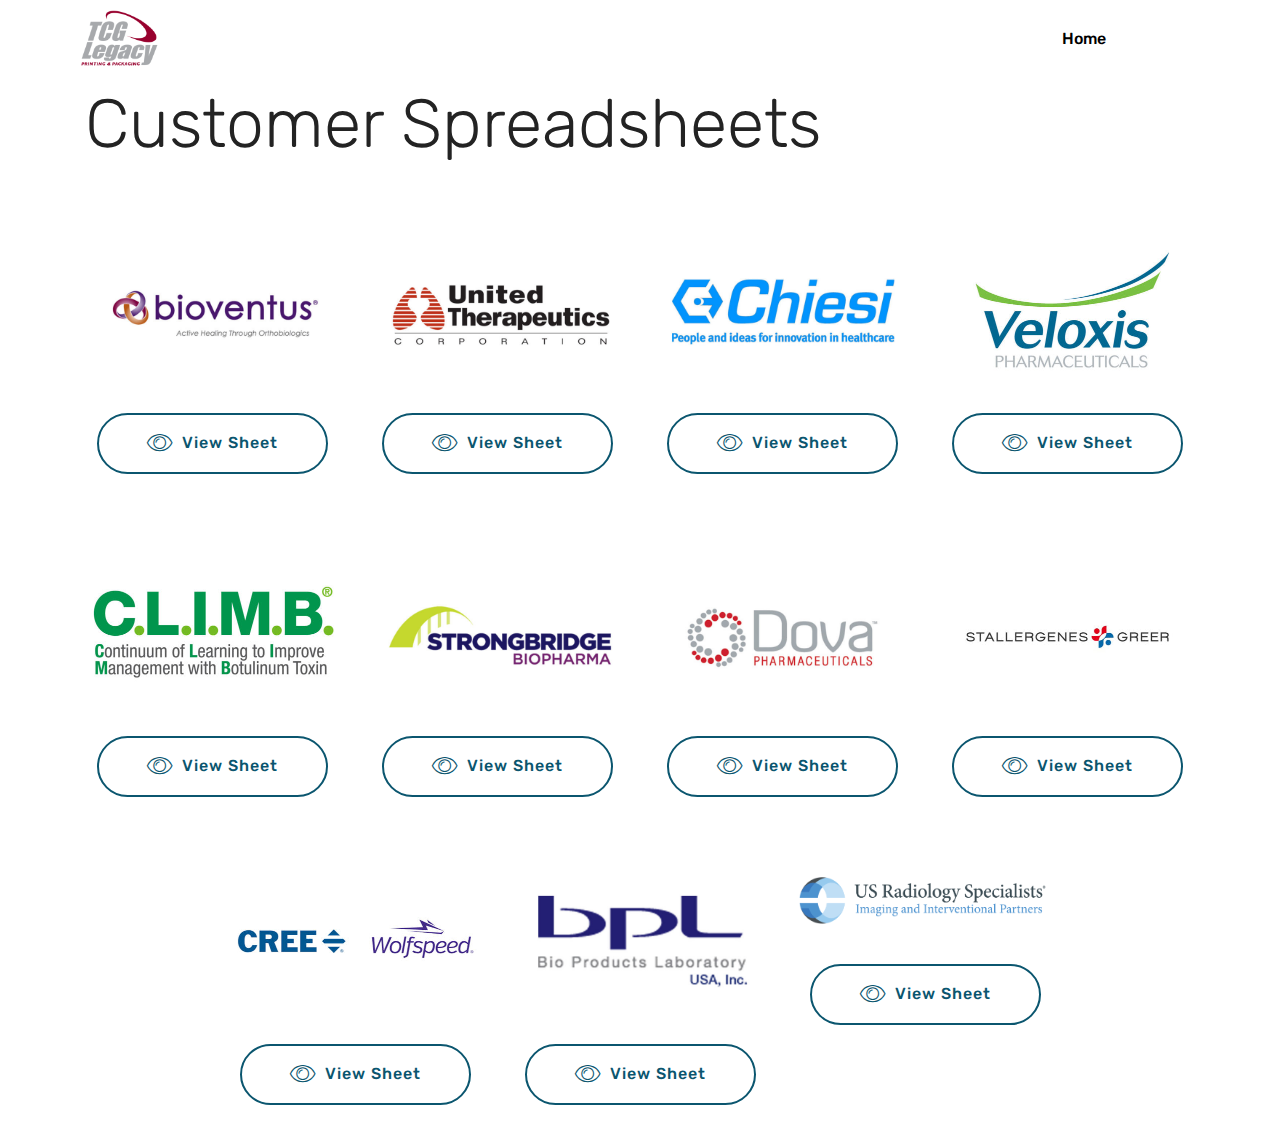
==== commit a388e9d5: "Removed Clinipace adn added US Radiology" ====
--- a/page2.html
+++ b/page2.html
@@ -253,13 +253,13 @@
             <div class="card col-12 col-md-6 p-3 col-lg-3">
                 <div class="card-wrapper">
                     <div class="card-img">
-                        <img src="assets/images/clinipace-506x253.jpg" alt="Mobirise" title="">
-                    </div>
-                    <div class="card-box">
-                        
-                        
-                        <!--Btn-->
-                        <div class="mbr-section-btn align-center"><a href="https://docs.google.com/spreadsheets/d/1NTiFa_X8h3xYzbdQfxFF3eg567T6_f0_nzRkjmhZHMc/edit?usp=sharing" class="btn btn-primary-outline display-4" target="_blank"><span class="mbri-preview mbr-iconfont mbr-iconfont-btn"></span>View Sheet</a></div>
+                        <img src="assets/images/US_Radiology_Specialists_Logo.png" alt="Mobirise" title="">
+                    </div>
+                    <div class="card-box">
+                        
+                        
+                        <!--Btn-->
+                        <div class="mbr-section-btn align-center"><a href="https://docs.google.com/spreadsheets/d/1EIlfRiH9ar_5AsQpZZ-cQSUYYCJm4WOoinu0KVaJrrk/edit?usp=sharing" class="btn btn-primary-outline display-4" target="_blank"><span class="mbri-preview mbr-iconfont mbr-iconfont-btn"></span>View Sheet</a></div>
                     </div>
                 </div>
             </div>
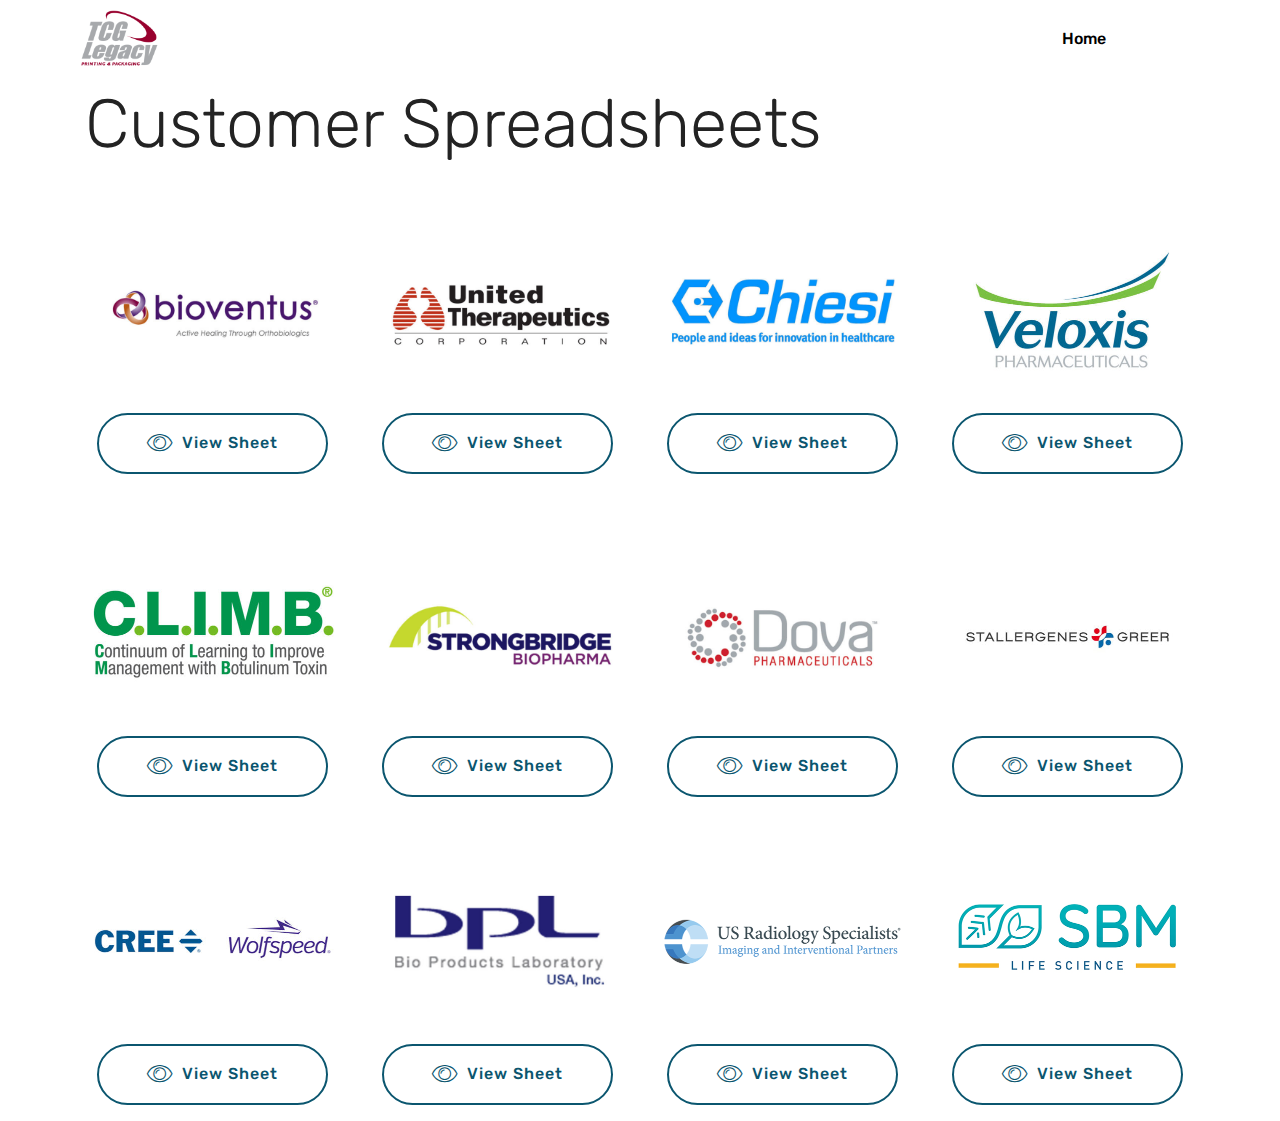
==== commit fbee5adc: "updated customer spreadsheets page" ====
--- a/page2.html
+++ b/page2.html
@@ -40,7 +40,7 @@
         <div class="menu-logo">
             <div class="navbar-brand">
                 <span class="navbar-logo">
-                    <a href="https://www.tcglegacy.com">
+                    <a href="index.html">
                         <img src="assets/images/tcglogocolor-tcglogocolor-122x94.png" alt="Mobirise" title="" style="height: 3.8rem;">
                     </a>
                 </span>
@@ -253,13 +253,27 @@
             <div class="card col-12 col-md-6 p-3 col-lg-3">
                 <div class="card-wrapper">
                     <div class="card-img">
-                        <img src="assets/images/US_Radiology_Specialists_Logo.png" alt="Mobirise" title="">
+                        <img src="assets/images/US_Radiology_Specialists_Logo copy.png" alt="Mobirise" title="">
                     </div>
                     <div class="card-box">
                         
                         
                         <!--Btn-->
                         <div class="mbr-section-btn align-center"><a href="https://docs.google.com/spreadsheets/d/1EIlfRiH9ar_5AsQpZZ-cQSUYYCJm4WOoinu0KVaJrrk/edit?usp=sharing" class="btn btn-primary-outline display-4" target="_blank"><span class="mbri-preview mbr-iconfont mbr-iconfont-btn"></span>View Sheet</a></div>
+                    </div>
+                </div>
+            </div>
+
+                        <div class="card col-12 col-md-6 p-3 col-lg-3">
+                <div class="card-wrapper">
+                    <div class="card-img">
+                        <img src="assets/images/sbmlogo.jpg" alt="Mobirise" title="">
+                    </div>
+                    <div class="card-box">
+                        
+                        
+                        <!--Btn-->
+                        <div class="mbr-section-btn align-center"><a href="https://docs.google.com/spreadsheets/d/1WRp-y15zWIMegxsxIdNoi1fTVz9U6gAbfU5BMG9bIyw/edit?usp=sharing" class="btn btn-primary-outline display-4" target="_blank"><span class="mbri-preview mbr-iconfont mbr-iconfont-btn"></span>View Sheet</a></div>
                     </div>
                 </div>
             </div>
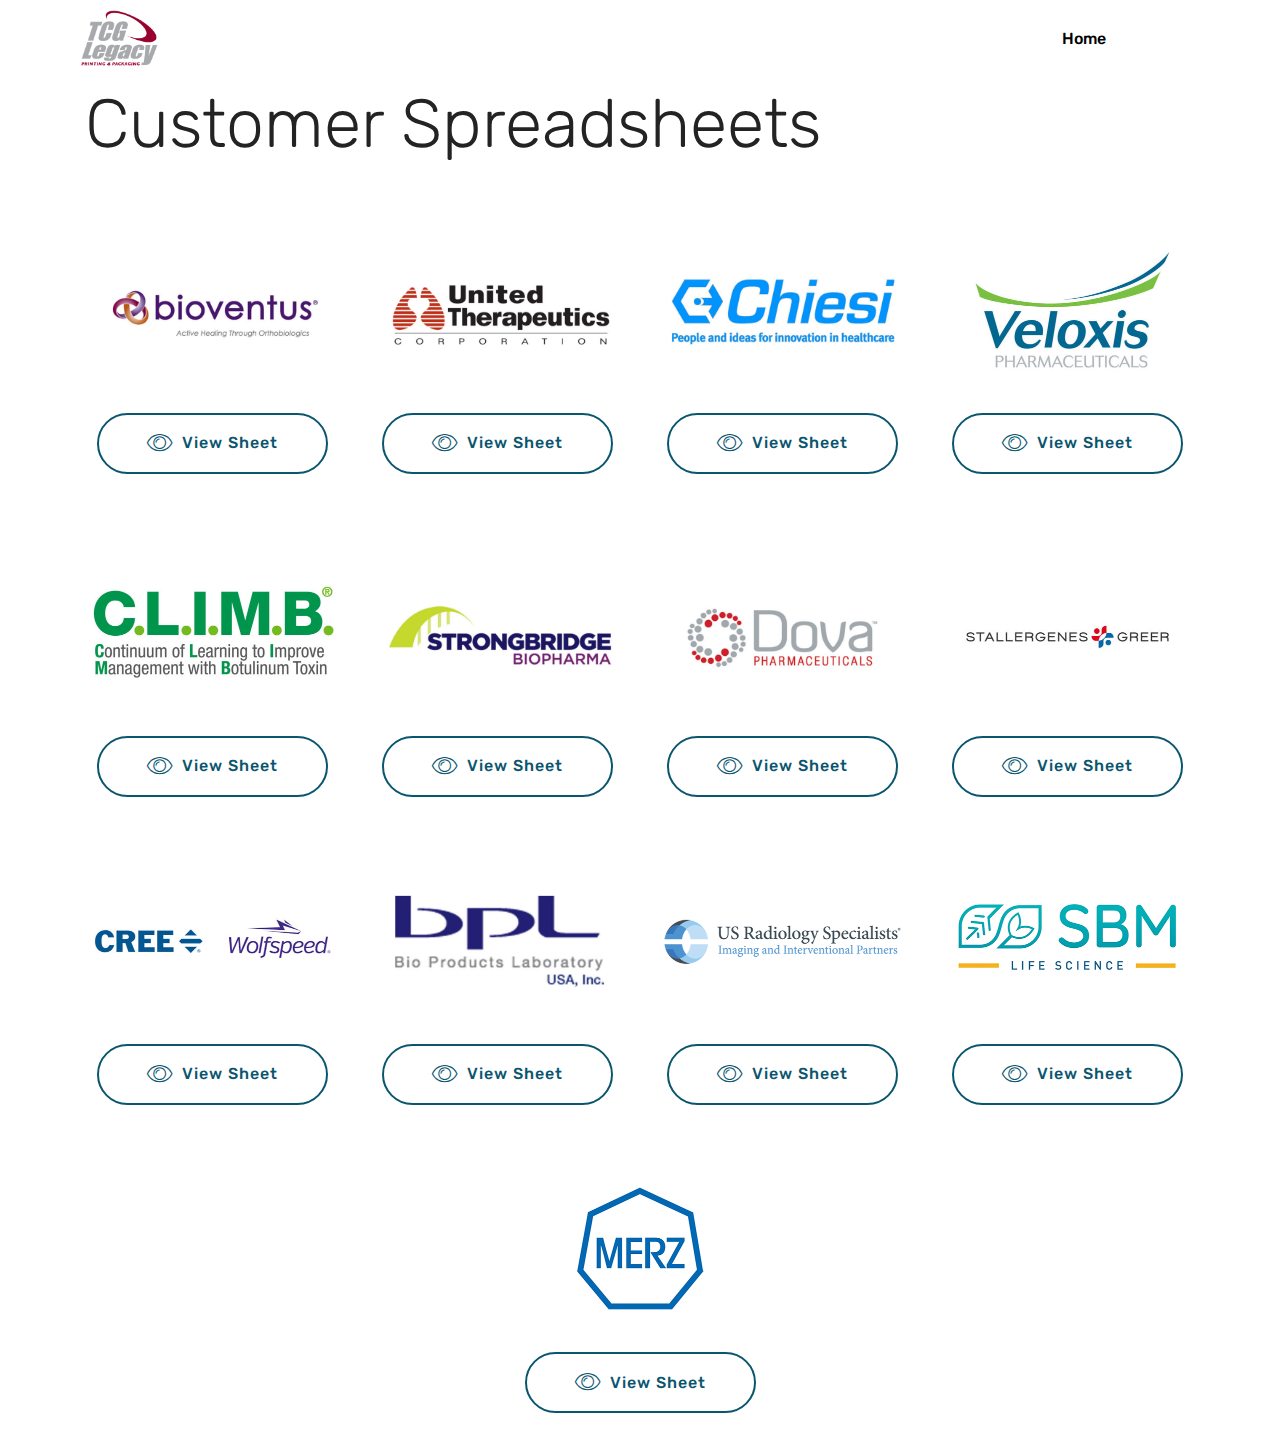
==== commit b8cf2ac0: "added Merz to page 2" ====
--- a/page2.html
+++ b/page2.html
@@ -282,7 +282,39 @@
         </div>
     </div>
 </section>
-
+<section class="services1 cid-s6UvnSoW5F" id="services1-f">
+    <!---->
+    
+    <!---->
+    <!--Overlay-->
+    
+    <!--Container-->
+    <div class="container">
+        <div class="row justify-content-center">
+            <!--Titles-->
+            <div class="title pb-5 col-12">
+                
+                
+            </div>
+            <!--Card-1-->
+            <div class="card col-12 col-md-6 p-3 col-lg-3">
+                <div class="card-wrapper">
+                    <div class="card-img">
+                        <img src="assets/images/press-merz-logo-download.jpg" alt="Mobirise" title="">
+                    </div>
+                    <div class="card-box">
+                        
+                        
+                        <!--Btn-->
+                        <div class="mbr-section-btn align-center"><a href="https://docs.google.com/spreadsheets/d/1s-DDVDOfeYgjL7o8smfLWtxmQIgixnseHuie8UIf8Fk/edit?usp=sharing" class="btn btn-primary-outline display-4" target="_blank"><span class="mbri-preview mbr-iconfont mbr-iconfont-btn"></span>View Sheet</a></div>
+                    </div>
+                </div>
+            </div>
+        </div>
+    </div>
+</section>
+
+<section class="services1 cid-s6UwvFVprU" id="services1-g">
 
   <script src="assets/web/assets/jquery/jquery.min.js"></script>
   <script src="assets/popper/popper.min.js"></script>
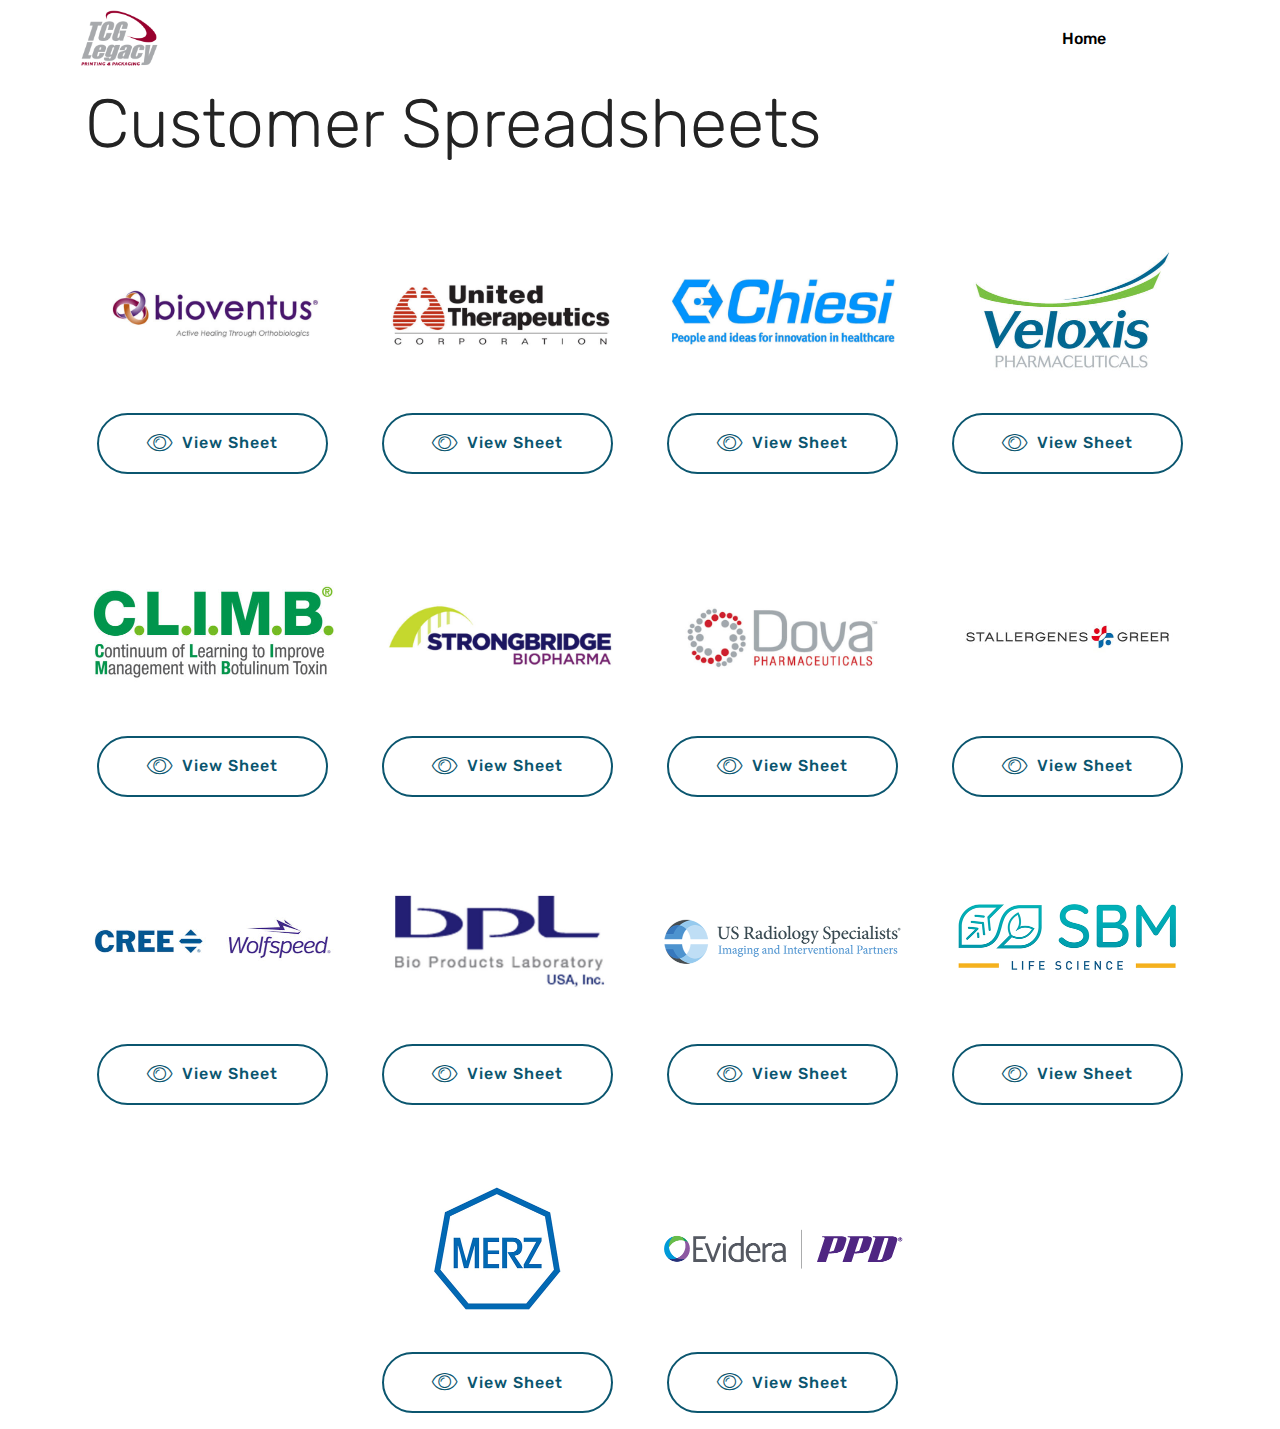
==== commit 130c7af0: "added evidera" ====
--- a/page2.html
+++ b/page2.html
@@ -310,6 +310,20 @@
                     </div>
                 </div>
             </div>
+
+                        <div class="card col-12 col-md-6 p-3 col-lg-3">
+                <div class="card-wrapper">
+                    <div class="card-img">
+                        <img src="assets/images/Evidera-PPD-Logo-FullColor-RGB.png" alt="Mobirise" title="">
+                    </div>
+                    <div class="card-box">
+                        
+                        
+                        <!--Btn-->
+                        <div class="mbr-section-btn align-center"><a href="https://docs.google.com/spreadsheets/d/1vbrEC59_h5rHyt_uZZI7r3WQFlFxXLBJmal6-VLblDQ/edit?usp=sharing" class="btn btn-primary-outline display-4" target="_blank"><span class="mbri-preview mbr-iconfont mbr-iconfont-btn"></span>View Sheet</a></div>
+                    </div>
+                </div>
+            </div>
         </div>
     </div>
 </section>
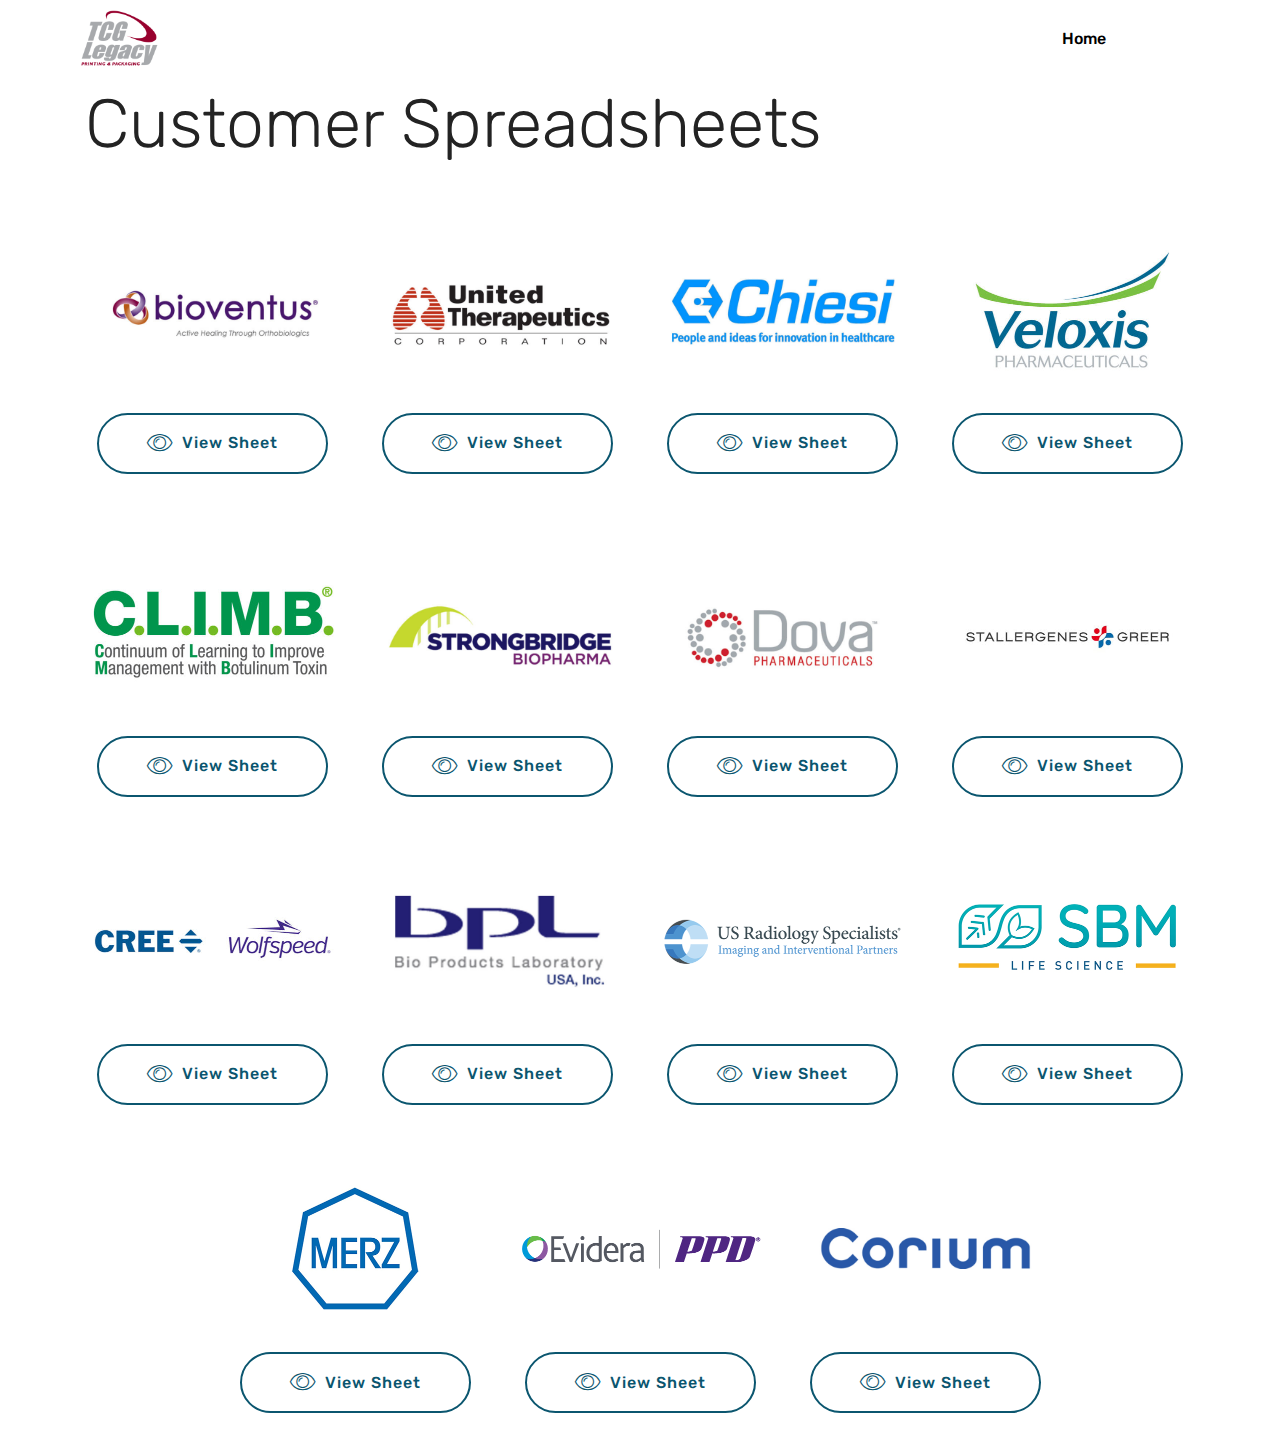
==== commit 2884d24e: "Added Corium link" ====
--- a/page2.html
+++ b/page2.html
@@ -310,7 +310,7 @@
                     </div>
                 </div>
             </div>
-
+<!--Card-2-->
                         <div class="card col-12 col-md-6 p-3 col-lg-3">
                 <div class="card-wrapper">
                     <div class="card-img">
@@ -321,6 +321,21 @@
                         
                         <!--Btn-->
                         <div class="mbr-section-btn align-center"><a href="https://docs.google.com/spreadsheets/d/1vbrEC59_h5rHyt_uZZI7r3WQFlFxXLBJmal6-VLblDQ/edit?usp=sharing" class="btn btn-primary-outline display-4" target="_blank"><span class="mbri-preview mbr-iconfont mbr-iconfont-btn"></span>View Sheet</a></div>
+                    </div>
+                </div>
+            </div>
+
+                        <!--Card-3-->
+            <div class="card col-12 col-md-6 p-3 col-lg-3">
+                <div class="card-wrapper">
+                    <div class="card-img">
+                        <img src="assets/images/corium-506x253.jpg" alt="Mobirise" title="">
+                    </div>
+                    <div class="card-box">
+                        
+                        
+                        <!--Btn-->
+                        <div class="mbr-section-btn align-center"><a href="https://docs.google.com/spreadsheets/d/1P4Ff_U_-hxT_0Naa1gFtdj2Bm5uXo6EFc8c1cKEMqR8/edit?usp=sharing" class="btn btn-primary-outline display-4" target="_blank"><span class="mbri-preview mbr-iconfont mbr-iconfont-btn"></span>View Sheet</a></div>
                     </div>
                 </div>
             </div>
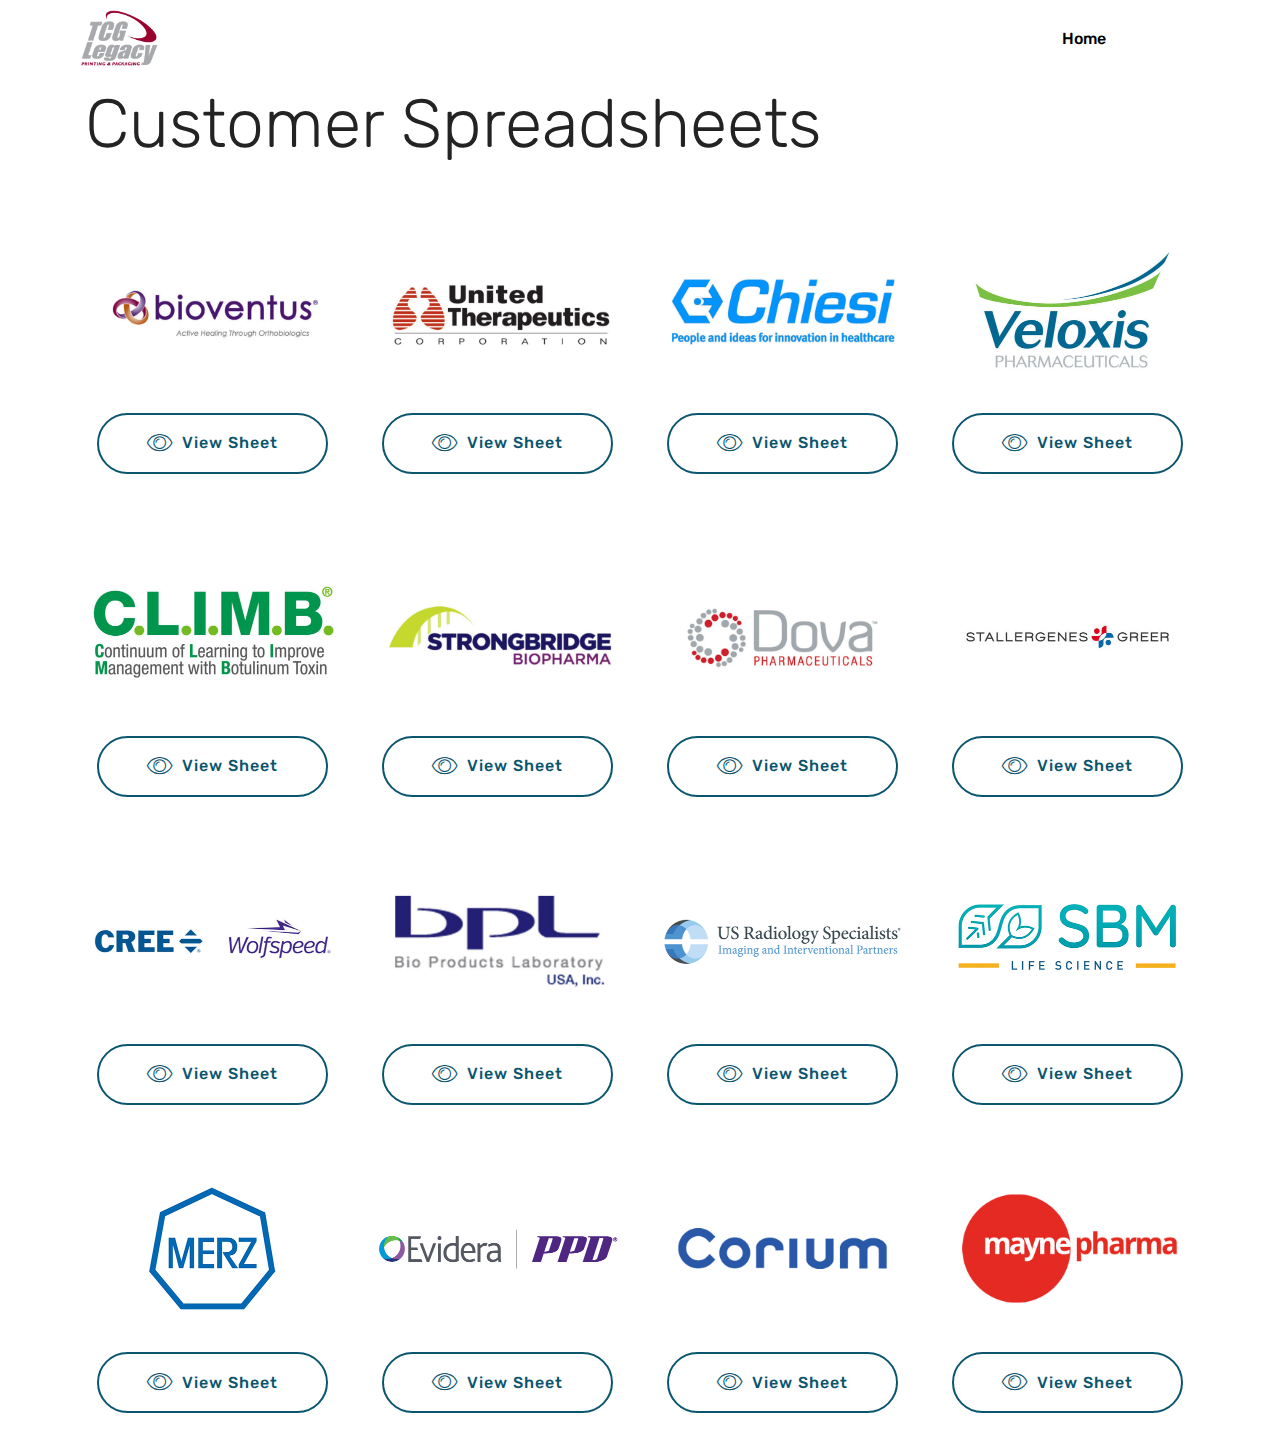
==== commit 29b23e3e: "added mayne pharma to dash" ====
--- a/page2.html
+++ b/page2.html
@@ -339,6 +339,22 @@
                     </div>
                 </div>
             </div>
+
+                                    <!--Card-4-->
+            <div class="card col-12 col-md-6 p-3 col-lg-3">
+                <div class="card-wrapper">
+                    <div class="card-img">
+                        <img src="assets/images/mayne-506x253.jpg" alt="Mobirise" title="">
+                    </div>
+                    <div class="card-box">
+                        
+                        
+                        <!--Btn-->
+                        <div class="mbr-section-btn align-center"><a href="https://docs.google.com/spreadsheets/d/19PDy5W99AY-LVVy7Az2UST7eQOhcRUQAC0RRvtjp-b8/edit?usp=sharing" class="btn btn-primary-outline display-4" target="_blank"><span class="mbri-preview mbr-iconfont mbr-iconfont-btn"></span>View Sheet</a></div>
+                    </div>
+                </div>
+            </div>
+
         </div>
     </div>
 </section>
